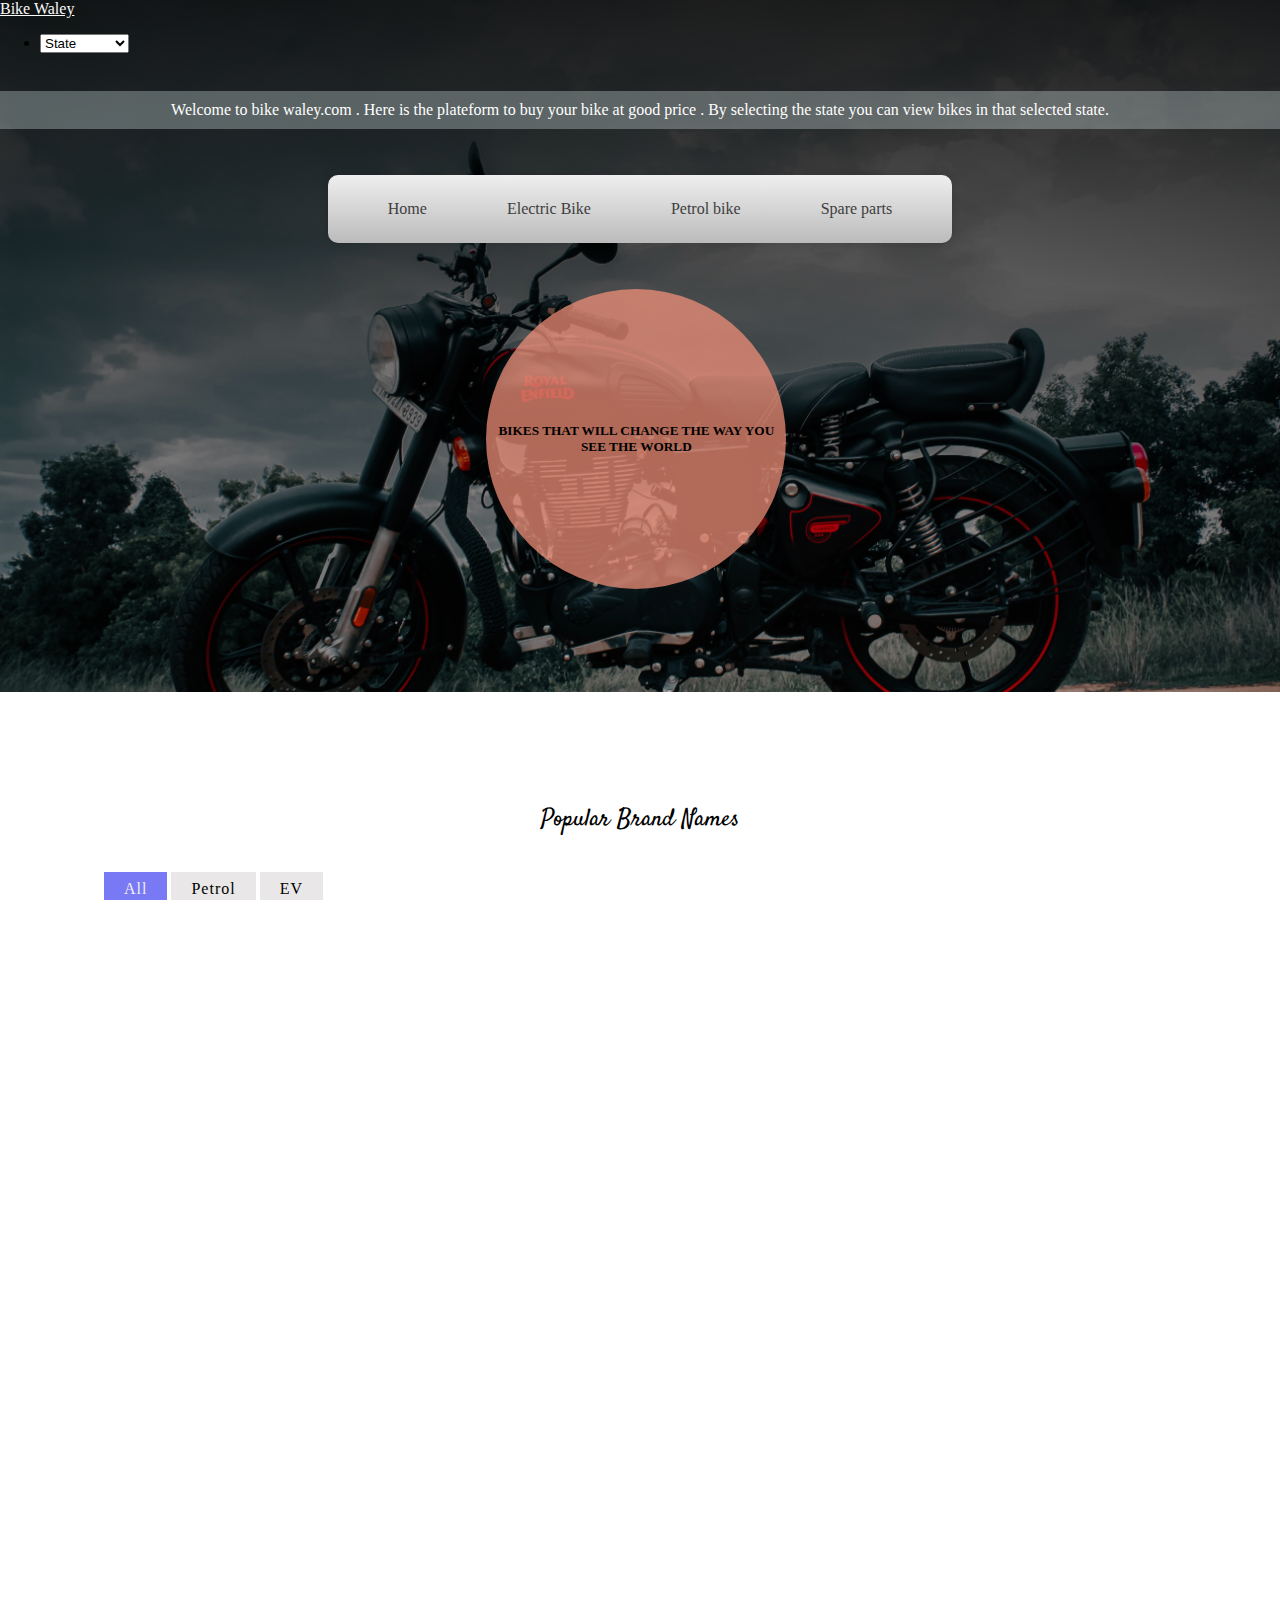
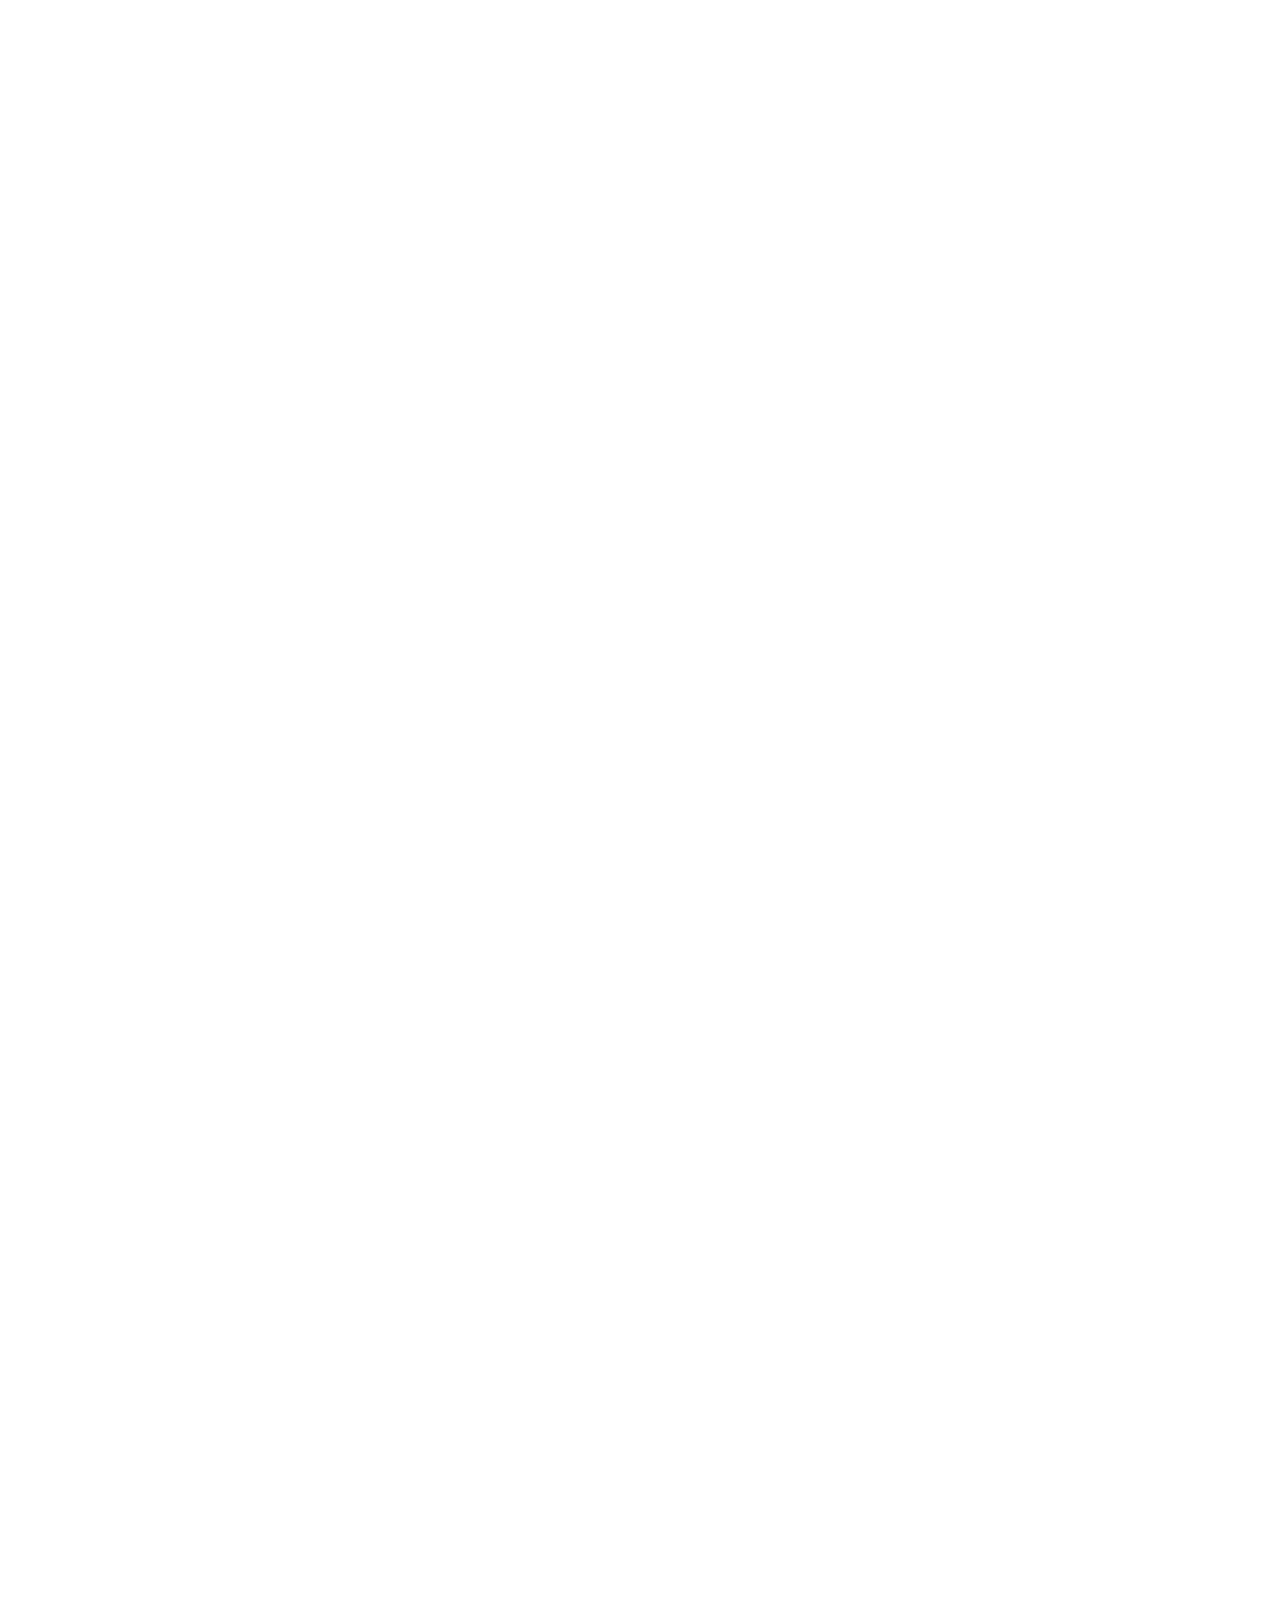
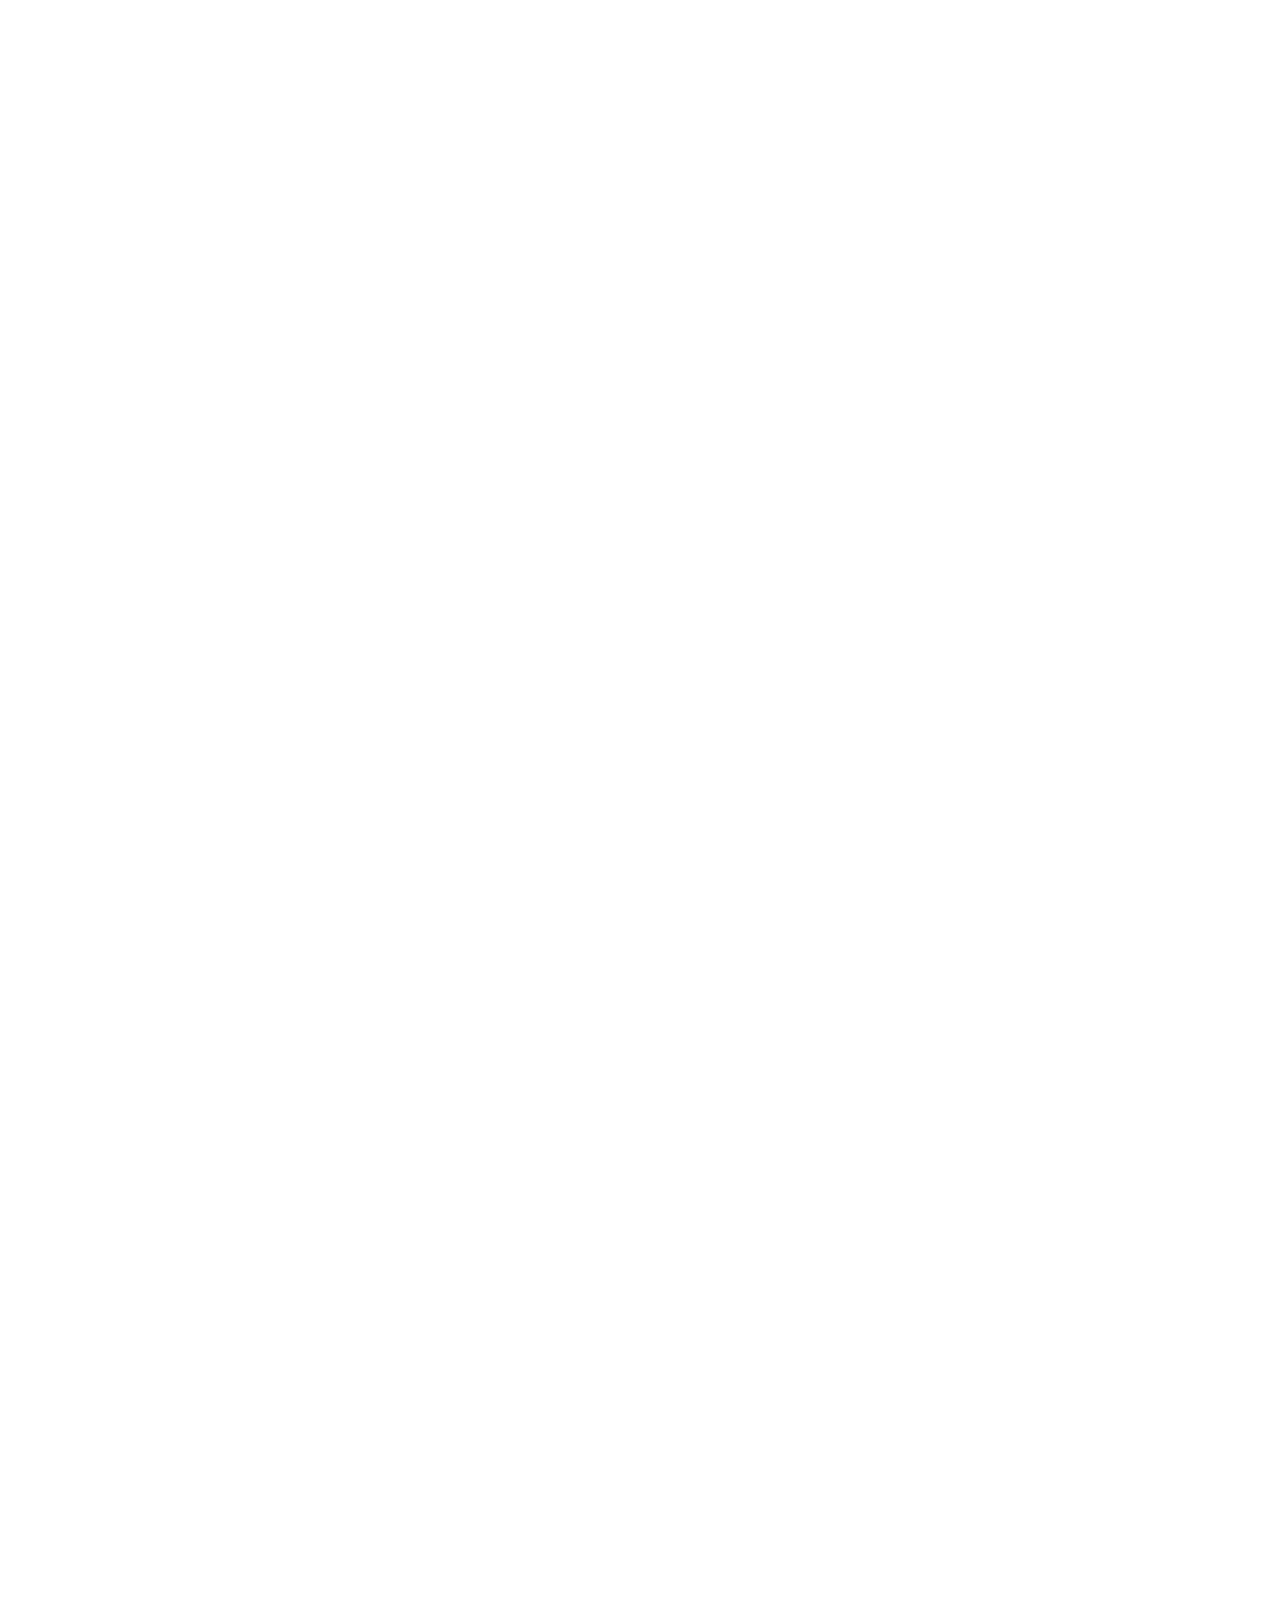
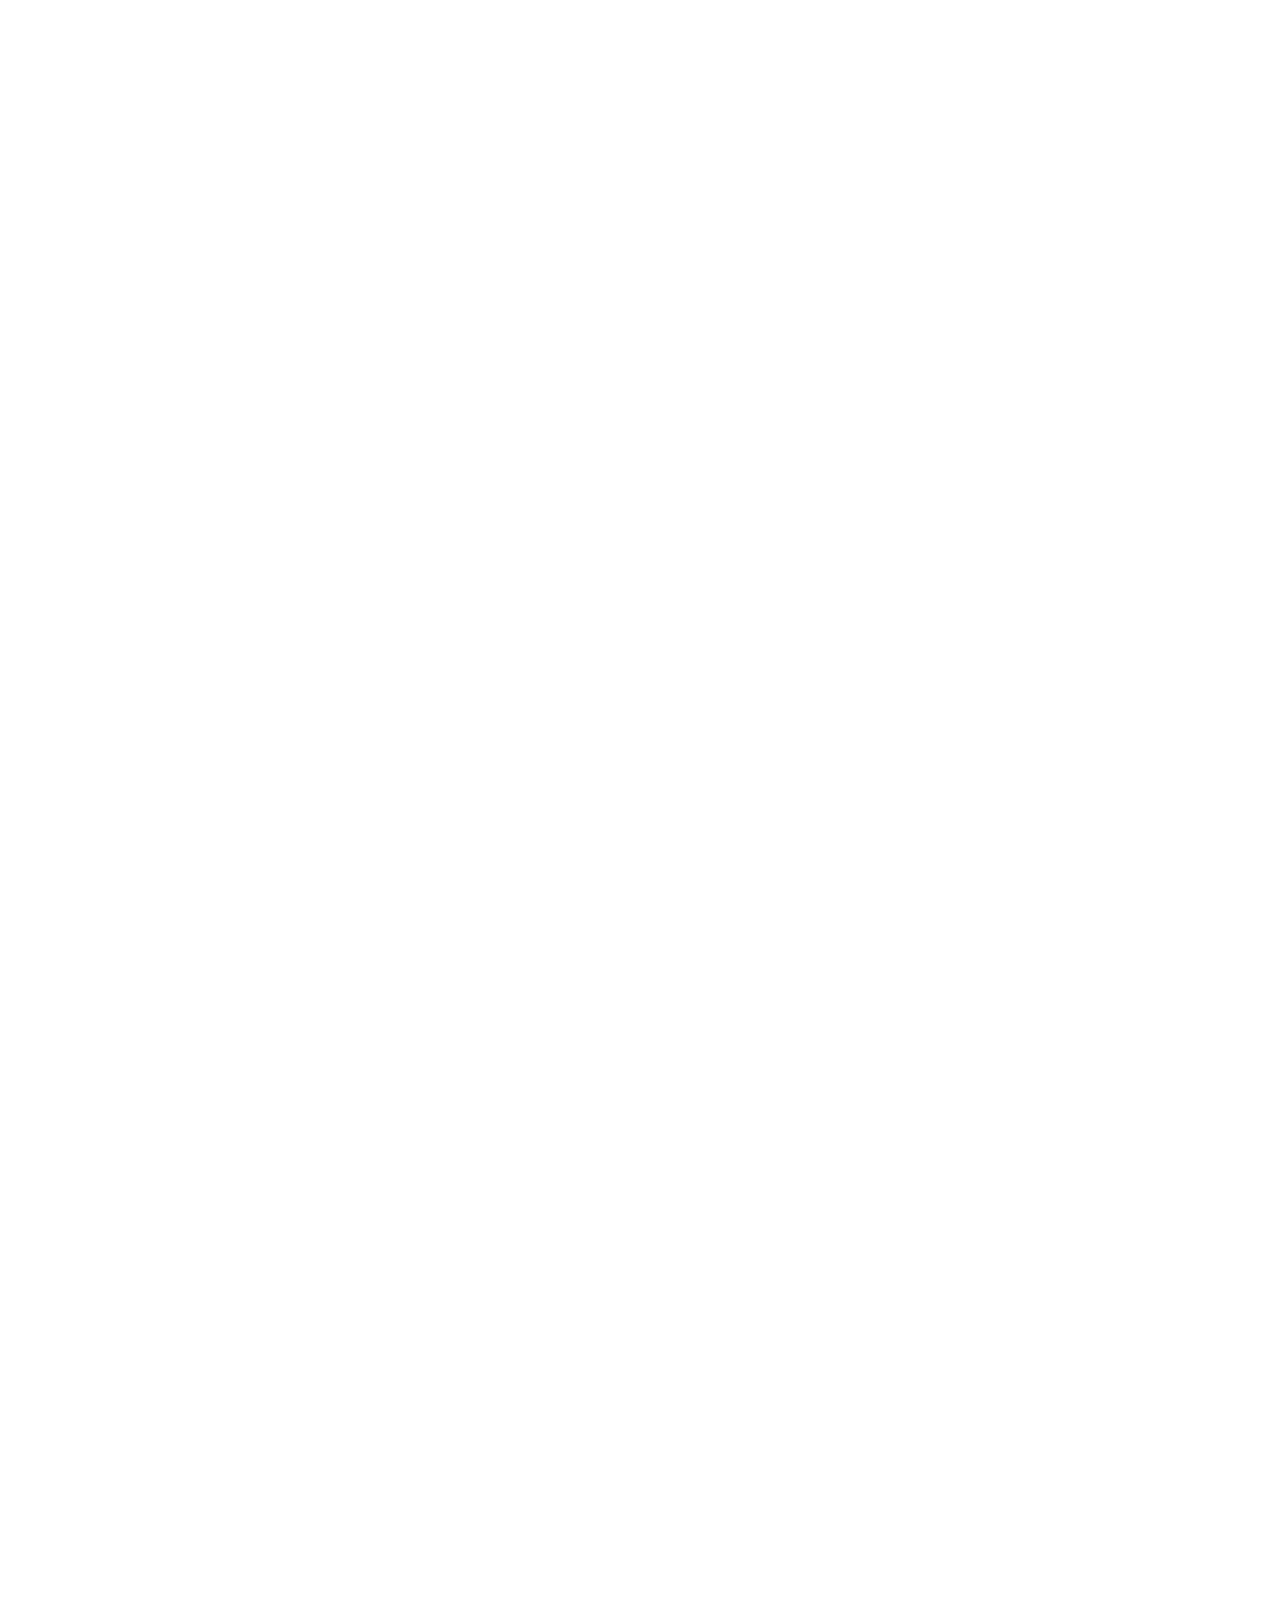
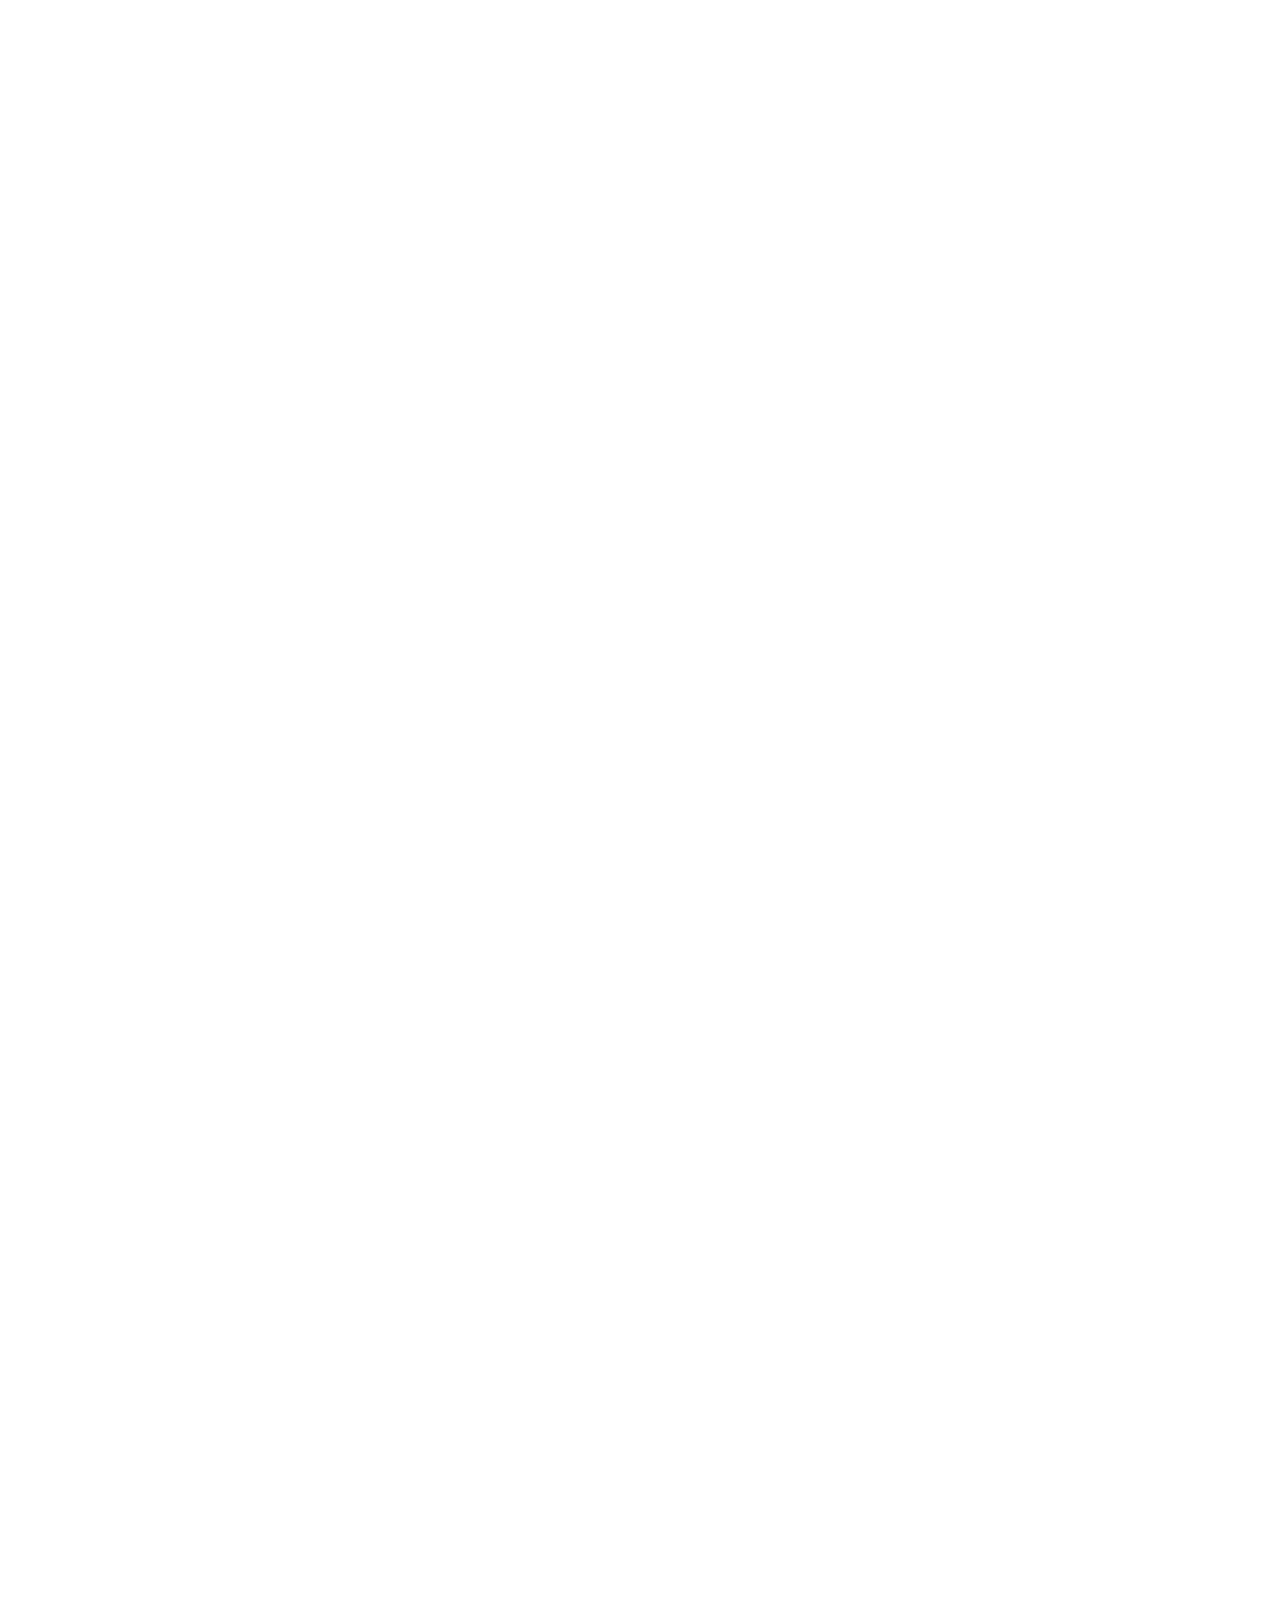
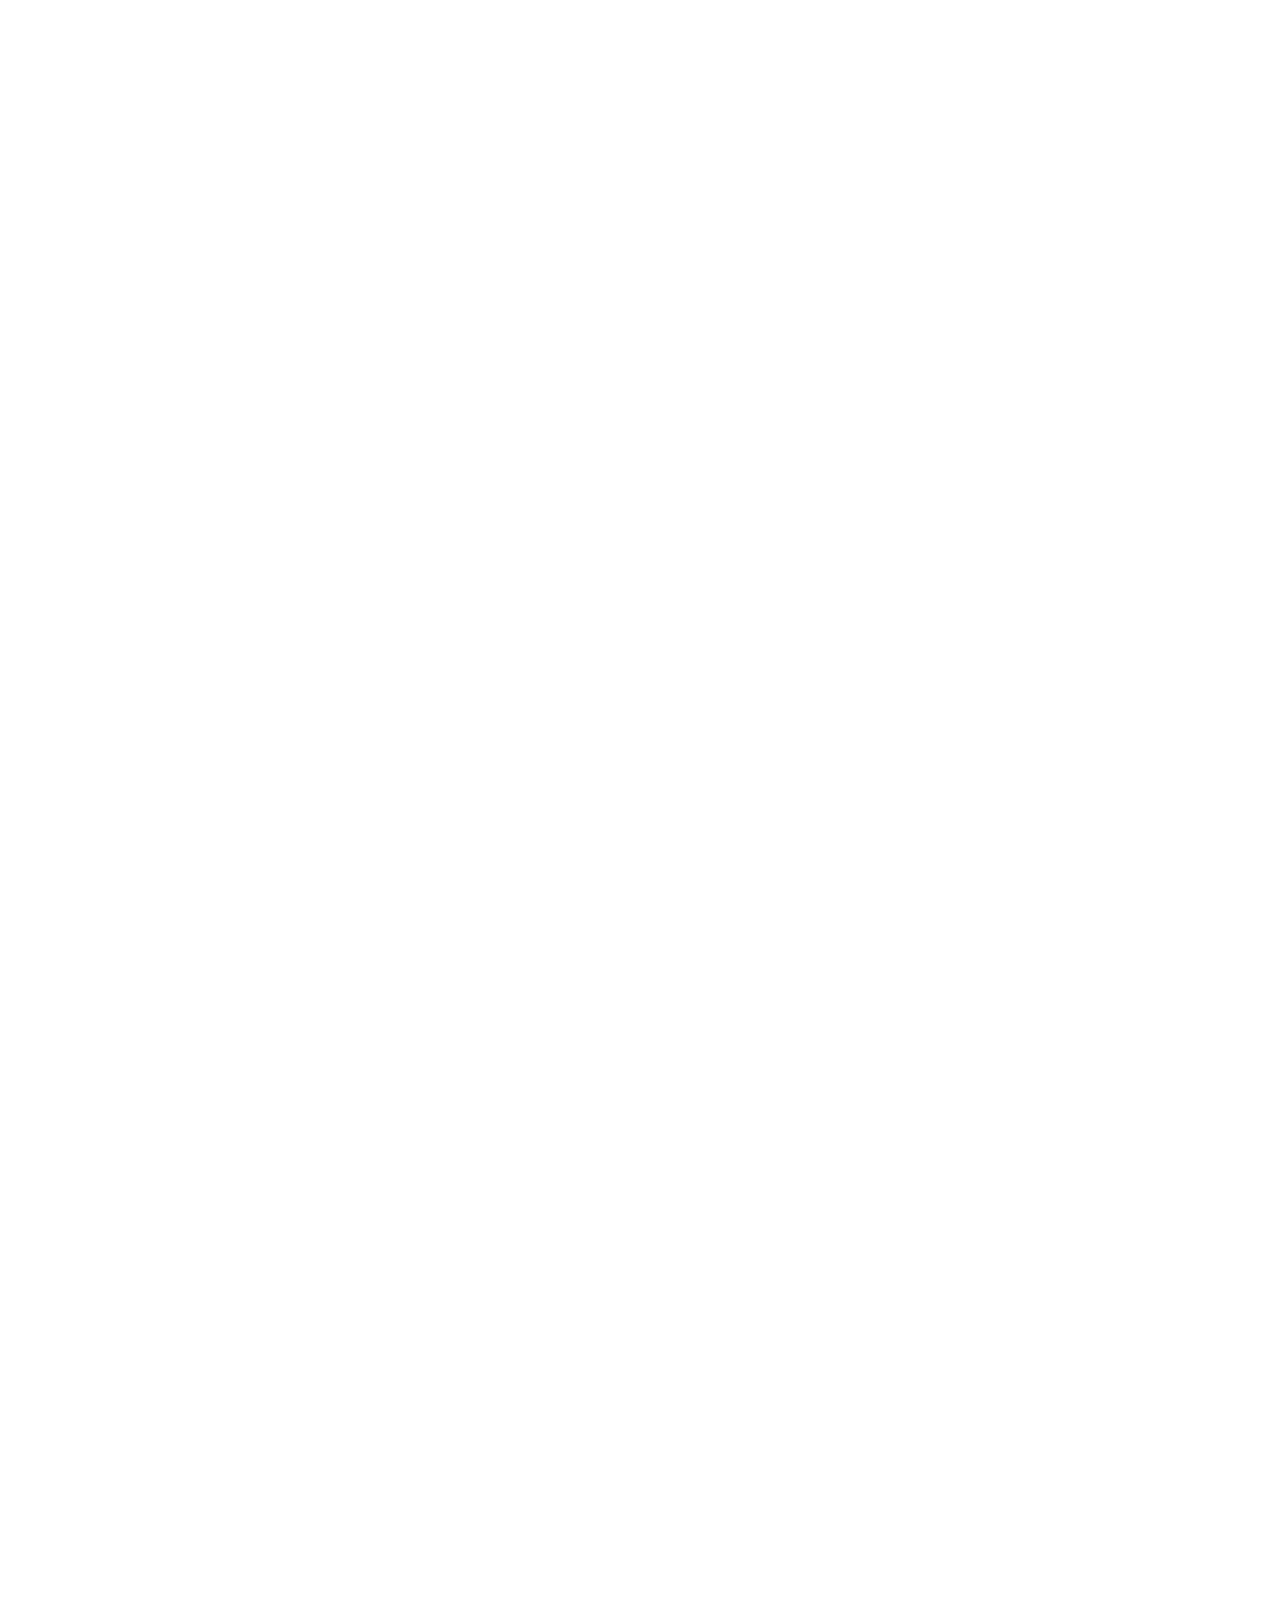
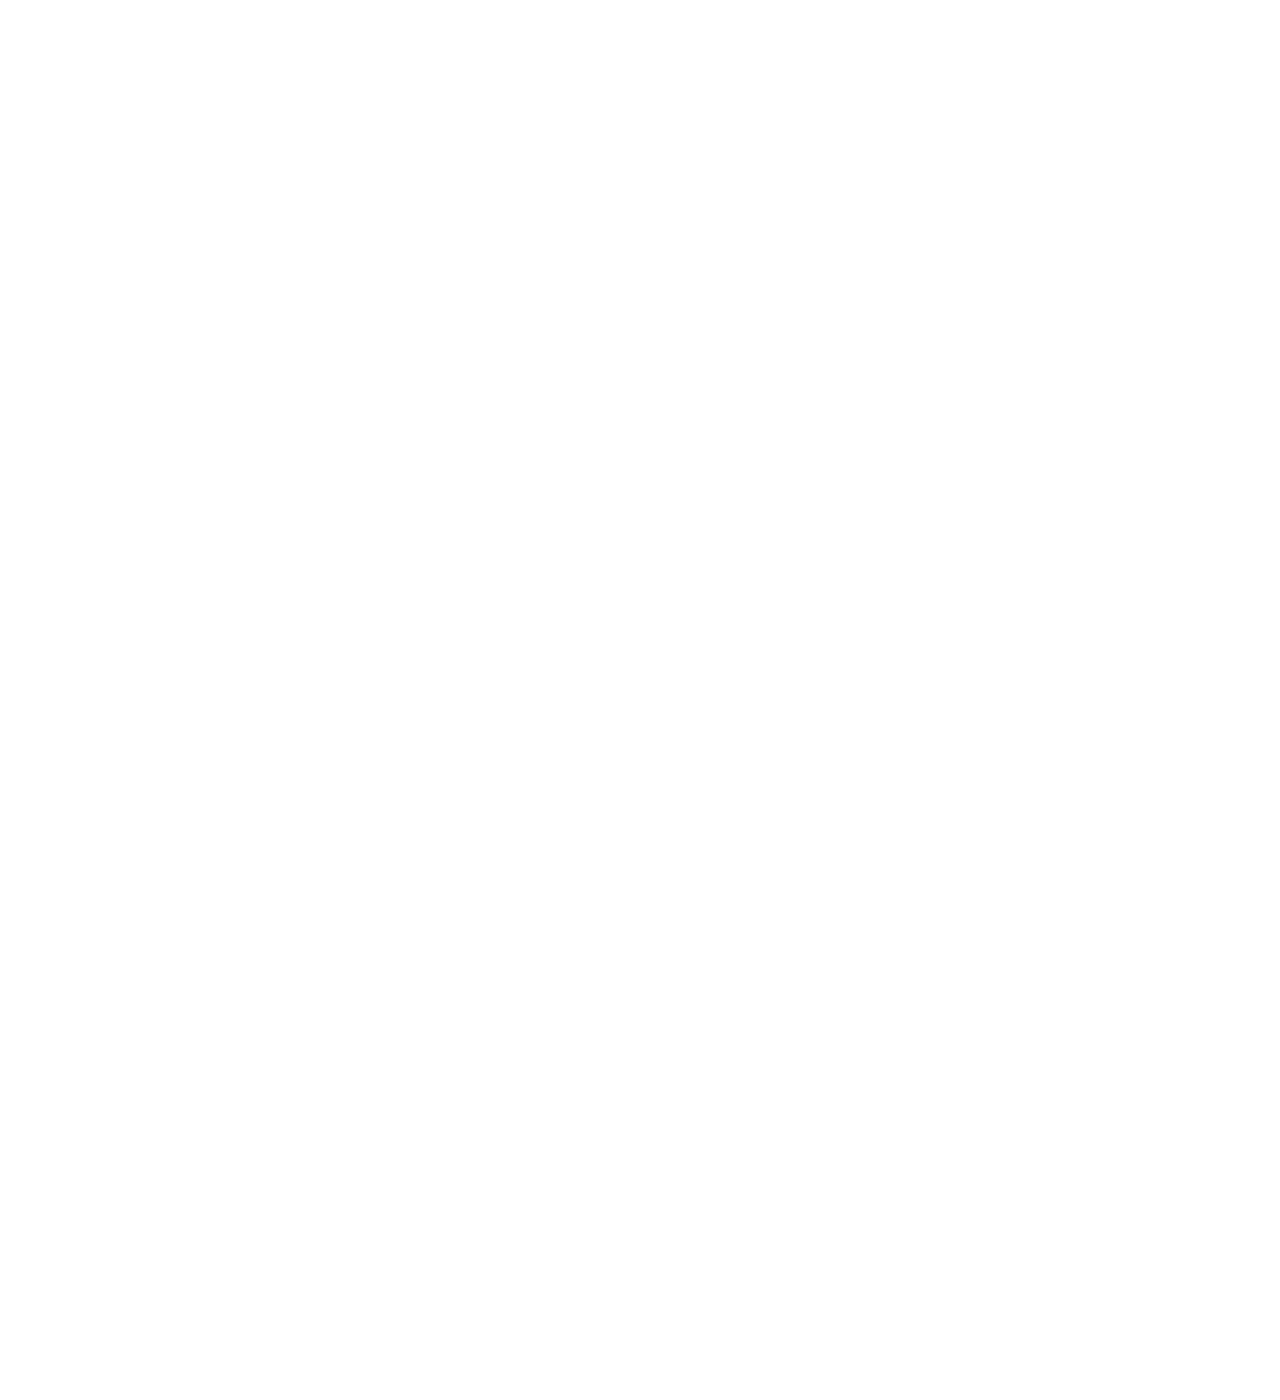
==== index.html @ 7e379b34 "changed" ====
<!DOCTYPE html>
<html lag="en">
<head>
    <meta charset="UTF-8">
    <meta http-equiv="X-UA-Compatible" content="IE=edge">
    <meta name="viewport" content="width=device-width, initial-scale=1.0">
    <title>Bike waley</title>
    <!-- icon -->
    <link rel="stylesheet" href="https://cdnjs.cloudflare.com/ajax/libs/font-awesome/5.15.3/css/all.min.css" integrity="sha512-iBBXm8fW90+nuLcSKlbmrPcLa0OT92xO1BIsZ+ywDWZCvqsWgccV3gFoRBv0z+8dLJgyAHIhR35VZc2oM/gI1w==" crossorigin="anonymous" referrerpolicy="no-referrer" />
    <!-- bootstrap links -->
  <link rel="stylesheet" href="https://stackpath.bootstrapcdn.com/bootstrap/4.1.3/css/bootstrap.min.css" integrity="sha384-MCw98/SFnGE8fJT3GXwEOngsV7Zt27NXFoaoApmYm81iuXoPkFOJwJ8ERdknLPMO" crossorigin="anonymous">
  <link rel="stylesheet" href="stil.css">
  
  <!-- BootStrap Script links -->
  <script src="https://code.jquery.com/jquery-3.3.1.slim.min.js" integrity="sha384-q8i/X+965DzO0rT7abK41JStQIAqVgRVzpbzo5smXKp4YfRvH+8abtTE1Pi6jizo" crossorigin="anonymous"></script>
  <script src="https://cdnjs.cloudflare.com/ajax/libs/popper.js/1.14.3/umd/popper.min.js" integrity="sha384-ZMP7rVo3mIykV+2+9J3UJ46jBk0WLaUAdn689aCwoqbBJiSnjAK/l8WvCWPIPm49" crossorigin="anonymous"></script>
  <script src="https://stackpath.bootstrapcdn.com/bootstrap/4.1.3/js/bootstrap.min.js" integrity="sha384-ChfqqxuZUCnJSK3+MXmPNIyE6ZbWh2IMqE241rYiqJxyMiZ6OW/JmZQ5stwEULTy" crossorigin="anonymous"></script>
  
  <!-- font -->
  <link rel="preconnect" href="https://fonts.googleapis.com">
  <link rel="preconnect" href="https://fonts.gstatic.com" crossorigin>
  <link href="https://fonts.googleapis.com/css2?family=Satisfy&display=swap" rel="stylesheet">
  <link href="https://fonts.googleapis.com/css2?family=Kaisei+HarunoUmi&family=Noto+Serif:ital,wght@1,400;1,700&display=swap" rel="stylesheet">
  
</head>
<body style="overflow-x: hidden;">
  <div class="b1">
  <div class="trans">
    <nav class="navbar navbar-expand-sm ">
        <div class="container-fluid">
        <a class="navbar-brand" href="" style="color: rgb(253, 250, 250)">Bike Waley <i class="fas fa-motorcycle"></i></a>
            <ul  class="navbar-nav ml-auto">
                <li class="mr-3"><select name="state" id="state" class="form-control">
                  <option selected>State</option>
                  <option value="Karnataka">Karnataka</option>
                  <option value="Kerala">Kerala</option>
                  <option value="Tamil Nadu">Tamil Nadu</option>
                  </select></li>
            </ul></div>
        </nav>
        <div class="hwrap"><div class="hmove">
          <div class="hitem" style="color: white;"><i class="fas fa-motorcycle"></i> Welcome to bike waley.com  .  Here is the plateform to buy your bike at good price . By selecting the state you can view bikes in that selected state. <i class="fas fa-motorcycle"></i></div>
        </div></div>
        <nav class="nav2">
            <ul>
              <li><a href="index.html">Home</a></li>
              <li><a href="electric.html">Electric Bike</a>
              </li>
              <li><a href="petrol.html">Petrol bike</a>
              </li>
              <li><a href="https://www.bikeinn.com/bike/spare-parts/11227/f?gclid=Cj0KCQjw1dGJBhD4ARIsANb6Odmt-08Uvel0gPp18WJk7rlA-FTCARKxM1zsn_abWpQNOjH0HGGssiEaAhPlEALw_wcB&gclsrc=aw.ds">Spare parts</a>
              </li>
            </ul>
          </nav>
          <div class="slogan"><h5>BIKES THAT WILL CHANGE THE WAY YOU SEE THE WORLD</h5></div>
          </div>
          </div>
          <div class="div_back">
          <div class="brand_cont">
            <p style="margin:3% 3%;font-family: 'Satisfy', cursive;font-size: x-large;text-align: center;">Popular Brand Names</p>
            <section>
              <ul>
                <li class="list active" data-filter="all">All</li>
                <li class="list" data-filter="petrol">Petrol</li>
                <li class="list" data-filter="ev">EV</li>
              </ul>
            <div class="row brand brand1">
              <div class="col-lg-2 col-md-3 col-sm-4 brandi petrol "><img class="lazy2" data-original="https://cdn.autoportal.com/bp-v3/img/brandlogo/hero170715.jpg" src="https://cdn.autoportal.com/bp-v3/img/brandlogo/hero170715.jpg" alt="Hero" style="display: block;"></div>
              <div class="col-lg-2 col-md-3 col-sm-4 brandi petrol"><img class="lazy2" data-original="https://cdn.autoportal.com/bp-v3/img/brandlogo/mahindra_bb_apdate.jpg" src="https://cdn.autoportal.com/bp-v3/img/brandlogo/mahindra_bb_apdate.jpg" alt="Mahindra" style="display: block;"></div>
              <div class="col-lg-2 col-md-3 col-sm-4 brandi petrol"><img class="lazy2" data-original="https://cdn.autoportal.com/bp-v3/img/brandlogo/bajajlogo1.jpg" src="https://cdn.autoportal.com/bp-v3/img/brandlogo/bajajlogo1.jpg" alt="Bajaj" style="display: block;"></div>
              <div class="col-lg-2 col-md-3 col-sm-4 brandi petrol"><img class="lazy2" data-original="https://cdn.autoportal.com/bp-v3/img/brandlogo/suzuki_logo.png" src="https://cdn.autoportal.com/bp-v3/img/brandlogo/suzuki_logo.png" alt="Suzuki" style="display: block;"></div>
              <div class="col-lg-2 col-md-3 col-sm-4 brandi petrol"><img class="lazy lazy2" data-original="https://cdn.autoportal.com/bp-v3/img/brandlogo/honda_city_logo.jpg" src="https://cdn.autoportal.com/bp-v3/img/brandlogo/honda_city_logo.jpg" alt="Honda" style="display: block;"></div>
              <div class="col-lg-2 col-md-3 col-sm-4 brandi petrol"><img class="lazy lazy2" data-original="https://cdn.autoportal.com/bp-v3/img/brandlogo/yamahalogo.jpg" src="https://cdn.autoportal.com/bp-v3/img/brandlogo/yamahalogo.jpg" alt="Yamaha" style="display: block;"></div>
              <div class="col-lg-2 col-md-3 col-sm-4 brandi petrol"><img class="lazy lazy2" data-original="https://cdn.autoportal.com/bp-v3/img/brandlogo/tvs.jpg" src="https://cdn.autoportal.com/bp-v3/img/brandlogo/tvs.jpg" alt="TVS" style="display: block;"></div>
              <div class="col-lg-2 col-md-3 col-sm-4 brandi petrol"><img class="lazy2" data-original="https://cdn.autoportal.com/bp-v3/img/brandlogo/r.e_logo1.png" src="https://cdn.autoportal.com/bp-v3/img/brandlogo/r.e_logo1.png" alt="Royal Enfield" style="display: block;"></div>
              <div class="col-lg-2 col-md-3 col-sm-4 brandi petrol"><img class="lazy1 lazy2" data-original="https://cdn.autoportal.com/bp-v3/img/brandlogo/ktm.jpg" src="https://cdn.autoportal.com/bp-v3/img/brandlogo/ktm.jpg" alt="KTM" style="display: block;"></div>
              <div class="col-lg-2 col-md-3 col-sm-4 brandi petrol"><img class="lazy1 lazy2" data-original="https://cdn.autoportal.com/bp-v3/img/brandlogo/ducati.jpg" src="https://cdn.autoportal.com/bp-v3/img/brandlogo/ducati.jpg" alt="Ducati" style="display: block;"></div>
              <div class="col-lg-2 col-md-3 col-sm-4 brandi petrol"><img class="lazy" data-original="https://imgd.aeplcdn.com/110x61/bw/makes/gemopai20201014113421.jpg" alt="Gemopai" src="https://imgd.aeplcdn.com/110x61/bw/makes/gemopai20201014113421.jpg" border="0" style="display: inline;"></div>
              <div class="col-lg-2 col-md-3 col-sm-4 brandi petrol"><img class="lazy" src="https://imgd.aeplcdn.com/110x61/bw/makes/jawa20200508192940.jpg" alt="Jawa bikes" border="0"></div>
              <div class="col-lg-2 col-md-3 col-sm-4 brandi petrol"><img class="lazy" data-original="https://imgd.aeplcdn.com/110x61/bw/makes/moto-guzzi20200518163528.jpg" alt="Moto Guzzi" src="https://imgd.aeplcdn.com/110x61/bw/makes/moto-guzzi20200518163528.jpg" border="0" style="display: inline;"></div>
              <div class="col-lg-2 col-md-3 col-sm-4 brandi petrol"><img class="lazy" data-original="https://imgd.aeplcdn.com/110x61/bw/makes/vespa20200508193212.jpg" alt="Vespa" src="https://imgd.aeplcdn.com/110x61/bw/makes/vespa20200508193212.jpg" border="0" style="display: inline;"></div>
              <div class="col-lg-2 col-md-3 col-sm-4 brandi petrol"><img class="lazy" data-original="https://imgd.aeplcdn.com/110x61/bw/makes/odysse20210404205603.jpg" alt="Odysse" src="https://imgd.aeplcdn.com/110x61/bw/makes/odysse20210404205603.jpg" border="0" style="display: inline;"></div>
              <div class="col-lg-2 col-md-3 col-sm-4 brandi ev"><img class="lazy" data-original="https://imgd.aeplcdn.com/110x61/bw/makes/evolet20200508192755.jpg" alt="Evolet" src="https://imgd.aeplcdn.com/110x61/bw/makes/evolet20200508192755.jpg" border="0" style="display: inline;"></div>
              <div class="col-lg-2 col-md-3 col-sm-4 brandi ev"><img class="lazy" data-original="https://imgd.aeplcdn.com/110x61/bw/makes/ather20200518163442.jpg" alt="Ather" src="https://imgd.aeplcdn.com/110x61/bw/makes/ather20200518163442.jpg" border="0" style="display: inline;"></div>
              <div class="col-lg-2 col-md-3 col-sm-4 brandi ev"><img class="lazy" data-original="https://imgd.aeplcdn.com/110x61/n/cw/ec/101/brands/logos/ola.jpg?v=1626954594142" alt="OLA" src="https://imgd.aeplcdn.com/110x61/n/cw/ec/101/brands/logos/ola.jpg?v=1626954594142" border="0" style="display: inline;"></div>
              <div class="col-lg-2 col-md-3 col-sm-4 brandi ev"><img class="lazy" data-original="https://imgd.aeplcdn.com/110x61/bw/makes/revolt20200508193107.jpg" alt="Revolt" src="https://imgd.aeplcdn.com/110x61/bw/makes/revolt20200508193107.jpg" border="0" style="display: inline;"></div>
              <div class="col-lg-2 col-md-3 col-sm-4 brandi ev"><img decoding="async" alt="Hero Electric" class="hover ico_hero-electric imageTransition active" src="https://bd.gaadicdn.com/pwa/img/hero-electric.png" loading="lazy" data-lazy="true"></div>
              <div class="col-lg-2 col-md-3 col-sm-4 brandi ev"><img decoding="async" alt="Okinawa" class="hover ico_okinawa imageTransition active" src="https://bd.gaadicdn.com/pwa/img/okinawa.png" loading="lazy" data-lazy="true"></div>
              <div class="col-lg-2 col-md-3 col-sm-4 brandi ev"><img decoding="async" alt="Ampere" class="hover ico_ampere imageTransition active" src="https://bd.gaadicdn.com/pwa/img/ampere.png" loading="lazy" data-lazy="true"></div>
              <div class="col-lg-2 col-md-3 col-sm-4 brandi ev"><img decoding="async" alt="Avon" class="hover ico_avon imageTransition active" src="https://bd.gaadicdn.com/pwa/img/avon.png" loading="lazy" data-lazy="true"></div>
              <div class="col-lg-2 col-md-3 col-sm-4 brandi ev"><img decoding="async" alt="Ultraviolette" class="hover ico_ultraviolette imageTransition active" src="https://bd.gaadicdn.com/pwa/img/ultraviolette.png" loading="lazy" data-lazy="true"></div>
              <div class="col-lg-2 col-md-3 col-sm-4 brandi ev"><img decoding="async" alt="PURE EV" class="hover ico_pure-ev imageTransition active" src="https://bd.gaadicdn.com/pwa/img/pure-ev.png" loading="lazy" data-lazy="true"></div>
            </div>
            </section>
          </div>
          </div>
          <hr>
          <div class="upbikes row justify-content-md-center" style="padding: 2% 0;">
            <div class="col-lg-6 offset-lg-1 col-md-6 offset-md-1 col-sm-12" style="color: aliceblue;">
          <ul>
            <h3 style="font-size: x-large;margin: 3% 3%;text-align: center;font-family: 'Satisfy', cursive;padding-top: 2%;">Upcomming Bikes in India</h3>
            <li>2021 Ducati SuperSport 950</li>
            <li>Yamaha RayZR 125</li>
            <li>2022 KTM RC 125</li>
            <li>2022 KTM RC 200</li>
            <li>2022 KTM RC 390</li>
            <li>BMW C 400 GT</li>
            <li>TVS Apache RTR 310</li>
            <li>EeVe Forseti</li>
          </ul>
          </div>
          </div>
          <div class="grad">
          <h4 style="text-align: center;padding-bottom: 2%;font-family: 'Satisfy', cursive;padding-top: 2%;">Upcomming bike images</h3>
            <div class="row ducaty">
            <div id="carousel-breed-lab" class="carousel slide card-body col-lg-3 col-md-5 col-sm-12" style="margin-left: 2%;" data-ride="carousel">
              <div class="carousel-inner car1" style="height: 180px;">
                  <div class="carousel-item mob active ">
                      <img class="d-block w-100 breed-img" src="carosel 11.jpeg" alt="First slide">
                  </div>
                  <div class="carousel-item mob">
                      <img class="d-block w-100 breed-img" src="carosel 12.jpeg" alt="Second slide">
                  </div>
                  <div class="carousel-item mob">
                      <img class="d-block w-100 breed-img" src="carosel 13.jpeg" alt="Third slide">
                  </div>
                  
              </div>
              <p style="text-align: center;">Ducati SuperSport 950</p>
              </div>
              <div id="carousel-breed-lab" class="carousel slide card-body offset-lg-1 col-lg-3 offset-md-2 col-md-5 col-sm-12" style="margin-left: 10%;position: relative;" data-ride="carousel">
                <div class="carousel-inner car2">
                    <div class="carousel-item active">
                        <img class="d-block w-100 breed-img" src="carosel 21.jpeg" alt="First slide">
                    </div>
                    <div class="carousel-item">
                        <img class="d-block w-100 breed-img" src="carosel 22.jpeg" alt="Second slide">
                    </div>
                    <div class="carousel-item">
                        <img class="d-block w-100 breed-img" src="carosel 23.jpeg" alt="Third slide">
                    </div>
                </div>
                <p style="text-align: center;">Yamaha RayZR 125</p>
                </div>
                <div id="carousel-breed-lab" class="carousel slide card-body offset-lg-1 col-lg-3 col-md-5 col-sm-12" style="margin-left: 10%;position: relative;" data-ride="carousel">
                  <div class="carousel-inner eeve car3" style="height: 180px;">
                      <div class="carousel-item active">
                          <img class="d-block w-100 breed-img" src="carosel 31.jpeg" alt="First slide">
                      </div>
                      <div class="carousel-item">
                          <img class="d-block w-100 breed-img" src="carosel 32.jpeg" alt="Second slide">
                      </div>
                      <div class="carousel-item">
                          <img class="d-block w-100 breed-img" src="carosel 33.jpeg" alt="Third slide">
                      </div>
                      
                  </div>
                  <p style="text-align: center;" class="eeve">EeVe Forseti</p>
                  </div>
                  <div id="carousel-breed-lab" class="carousel slide card-body col-lg-3 offset-md-2 col-md-5 col-sm-12" style="margin-left: 2%;" data-ride="carousel">
                      <div class="carousel-inner car4" style="height: 180px;">
                          <div class="carousel-item active">
                              <img class="d-block w-100 breed-img" src="carosel 41.jpeg" alt="First slide">
                          </div>
                          <div class="carousel-item">
                              <img class="d-block w-100 breed-img" src="carosel 42.jpeg" alt="Second slide">
                          </div>
                          <div class="carousel-item">
                              <img class="d-block w-100 breed-img" src="carosel 43.jpeg" alt="Third slide">
                          </div>
                          
                      </div>
                      <p style="text-align: center;">KTM RC 200</p>
                      </div>
                      <div id="carousel-breed-lab" class="carousel slide card-body offset-lg-1 col-lg-3 col-md-5" style="margin-left: 10%;position: relative;" data-ride="carousel">
                        <div class="carousel-inner eeve car5">
                            <div class="carousel-item active">
                                <img class="d-block w-100 breed-img" src="carosel 51.jpeg" alt="First slide">
                            </div>
                            <div class="carousel-item">
                                <img class="d-block w-100 breed-img" src="carosel 52.jpeg" alt="Second slide">
                            </div>
                            <div class="carousel-item">
                                <img class="d-block w-100 breed-img" src="carosel 53.jpeg" alt="Third slide">
                            </div>
                        </div>
                        <p style="text-align: center;" class="eeve">TVS Apache RTR 310</p>
                        </div>
                        <div id="carousel-breed-lab" class="carousel slide card-body offset-lg-1 col-lg-3 col-md-5" style="margin-left: 10%;position: relative;" data-ride="carousel">
                          <div class="carousel-inner car6" style="height: 200px;">
                              <div class="carousel-item active">
                                  <img class="d-block w-100 breed-img" src="carosel 61.jpeg" alt="First slide">
                              </div>
                              <div class="carousel-item">
                                  <img class="d-block w-100 breed-img" src="carosel 62.jpeg" alt="Second slide">
                              </div>
                              <div class="carousel-item">
                                  <img class="d-block w-100 breed-img" src="carosel 63.jpeg" alt="Third slide">
                              </div>
                              
                          </div>
                          <p style="margin-left: 150%;display: inline;">BmwC400Gt</p>
                          </div>
          </div>
        </div>
        <div class="container">
        <div class="row">
          <div class="col-lg-4 col-md-4 col-sm-12 emi emii "><p>EMI</p></div>
          <div class="col-lg-4 offset-lg-4 col-md-4 col-sm-12 offset-md-4 emi"><img class="insure" src="Insurance.jpeg" alt="loading"></div>
          <div class="col-lg-4 col-md-4 col-sm-12 emi warrenty"><p style="text-align:center;margin-top: 60%;color: rgb(8, 8, 8);">Warrenty </p></div>
          <div class="col-lg-4 offset-lg-4 col-md-4 offset-md-4 col-sm-12 emi reg"><p style="text-align:center;margin-top: 50%;color: rgb(8, 8, 8);">Secure Registration</p></div>
        </div>
        </div>
        <hr>
        <div class="row foot">
        <div class="col-lg-6 col-md-6 col-sm-12"><p style="margin-left: 3%;"><i class="fab fa-whatsapp"></i> 8825915295</p></div>
        <div class="col-lg-4 col-md-6 col-sm-12"><i class="fab fa-instagram"></i> saran_the_master</div>
        <div class="col-lg-6 col-md-6 col-sm-12" style="margin-left: 1%;"><i class="fas fa-phone"></i> 9597004058</div>
        <div class="col-lg-4 col-md-6 col-sm-12" style="margin-left: -2%;"><a href="https://mail.google.com/mail/u/0/?tab=rm&ogbl#inbox" style="color: black;margin-left: 3%;"><i class="fas fa-envelope"></i> sarankumars.19cse@kongu.edu</a></div>
        </div>
        <hr>
<footer style="text-align: center;padding-bottom: 2%;">
  © Copyright 2021 - Saran Kumar Software Pvt. Ltd. All Rights Reserved.
</footer>
  <script src="https://code.jquery.com/jquery-3.6.0.js" integrity="sha256-H+K7U5CnXl1h5ywQfKtSj8PCmoN9aaq30gDh27Xc0jk=" crossorigin="anonymous"></script>
  <script src="home.js" charset="utf-8"></script>
</body>
</html>
---- stil.css ----
/* home */
section ul li{
  list-style: none;
  display: inline-flex;
  padding: 8px 20px;
  letter-spacing: 1px;
  cursor: pointer;
  background: #e9e7e7;
  margin-bottom: 1%;
}
section ul li.active
{
  background: rgb(121, 121, 245);
  color: #efefef
  ;
}
.brand1{
    text-align: center;
    padding: 5%;
    margin-top: 20%;
    margin-left: 20%;
}
.b1{
  background-image: linear-gradient(
    rgba(0, 0, 0, 0.8),
    rgba(0, 0, 0, 0.10)
),url("img_bac.jpg");
    background-size: 100%;
    background-repeat: no-repeat;
    padding-bottom: 8%;
}
.bike-image{
    width:30%;
    position: relative;
    margin-left: 35%;
}

  /* .nav2 ul ul {
    background: #4b545f;
    position: absolute;
  } */
.nav2 {
    margin: 30px auto; 
    text-align: center;
  }
  
  /* .nav2 ul ul {
    display: none;
  } */
  
    /* .nav2 ul li:hover > ul {
      display: block;
    } */
  
  
  .nav2 ul {
    background: #efefef; 
    background: linear-gradient(top, #efefef 0%, #bbbbbb 100%);  
    background: -moz-linear-gradient(top, #efefef 0%, #bbbbbb 100%); 
    background: -webkit-linear-gradient(top, #efefef 0%,#bbbbbb 100%); 
    box-shadow: 0px 0px 9px rgba(0,0,0,0.15);
    padding: 0 20px;
    border-radius: 10px;  
    list-style: none;
    position: relative;
    display: inline-table;
  }
        .nav2 ul li {
        float: left;
        }
      .nav2 ul li:hover {
        background: #4b545f;
        background: linear-gradient(top, #4f5964 0%, #5f6975 40%);
        background: -moz-linear-gradient(top, #4f5964 0%, #5f6975 40%);
        background: -webkit-linear-gradient(top, #4f5964 0%,#5f6975 40%);
      }
       .nav2 ul li:hover a {
          color: #fff;
        }
      
       .nav2 ul li a {
        display: block; padding: 25px 40px;
        color: #3f3e3e; 
        text-decoration: none;
      }
      /*  
      
    .nav2 ul ul {
      background: #4b545f; border-radius: 0px; padding: 0;
      position: absolute; top: 100%;
    } */
   /* (A) FIXED WRAPPER */
.hwrap {
  margin-top: 3%;
  overflow: hidden; /* HIDE SCROLL BAR */
  background: rgba(220, 236, 236, 0.322);
}
 
/* (B) MOVING TICKER WRAPPER */
.hmove { display: flex; }

/* (C) ITEMS - INTO A LONG HORIZONTAL ROW */
.hitem {
  flex-shrink: 0;
  width: 100%;
  box-sizing: border-box;
  padding: 10px;
  text-align: center;
}
 
/* (D) ANIMATION - MOVE ITEMS FROM RIGHT TO LEFT */
/* 4 ITEMS -400%, CHANGE THIS IF YOU ADD/REMOVE ITEMS */
@keyframes tickerh {
  0% { transform: translate3d(100%, 0, 0); }
  100% { transform: translate3d(-100%, 0, 0); }
}
.hmove { animation: tickerh linear 15s infinite; }
.hmove:hover { animation-play-state: paused; }   
@media(max-width:621px) and (min-width:320px){
  .b1{
    background-image: linear-gradient(
    rgba(0, 0, 0, 0.8),
    rgba(0, 0, 0, 0.10)
),url("mobile_view.jpg");
    background-size: 100%;
    background-repeat: no-repeat;
  }
}
.slogan {
  background: #f7937ab7;
  width: 300px;
  height: 300px;
  border-radius: 50%;
  display: flex;
  align-items: center;
  text-align: center;
  font-family: 'Style Script', cursive;
  margin-left: 38%;
}
.brand_cont
{
  margin-top: 5%;
  margin-left: 5%;
  margin-right: 5%;
  border-radius: 10px;
  overflow: hidden;
}
.div_back{
  padding-top: 1%;
}
.brand{
  margin-top: -6%;
  margin-left: -6%;
}
.brandi{
  background-color: white;
  margin-left: 3%;
  border-radius: 10px;
  margin-bottom: 3%;
  
}
.lazy{
  margin-left: 25px;
}
.lazy1{
  margin-left: 35px;
}
.lazy2{
  margin-left: 25px;
  margin-top: 15px;
}
@media(max-width:548px){
  .lazy2{
    margin-left: 140px;
  }
} 
@media(max-width:430px){
  .slogan{
    display: none;
  }
  .hwrap{
    display: none;
  }
  .active{
    margin-left:8%;
  }
  .foot div{
    text-align: center;
    padding-bottom: 2%;
  }
  .insure{
    margin-left: -5%;
  }
  .nav2 ul{
    background: -webkit-linear-gradient(top, #efefef7a 0%,#bbbbbb6e 100%);
  }
  .car1{
    margin-left: -9%;
  }
  .car2{
    margin-left: -18%;
  }
  .car4{
    margin-left: -9%;
  }
}
/* .upbikes div{
  background-color: #f0f1ea91;
} */
.upbikes ul li{
  margin-left: 3%;
  padding-bottom: 1.5%;
}
.upbikes div{
  background-image:linear-gradient(  rgba(0, 0, 0, 0.8),
  rgba(0, 0, 0, 0.10)),url("key.jpeg") ;
  background-repeat: no-repeat;
  background-size:auto;
  align-items: center;
}
html,body
{
    width: 100%;
    height: 100%;
    margin: 0px;
    padding: 0px;
    overflow-x: hidden; 
}
@media(max-width:769px){
.eeve{
  margin-left: -20%;
}
.car6{
  margin-top: -85%;
  margin-left: 120%;
}
.emi{
  background-size: cover;
}
}
.grad{
  background-color: #f0efef69;
}
.emii{
  background-image:linear-gradient(  rgba(0, 0, 0, 0.8),
  rgba(0, 0, 0, 0.10)),url("emi.jpg") ;
  background-repeat: no-repeat;
  background-size: 100%;
  margin-top: 3%;
}
.emi p{
  padding: 20% 0;
  text-align: center;
  margin-top: 15%;
  font-family: 'Kaisei HarunoUmi', serif;
  font-family: 'Noto Serif', serif;
  font-size: 150%;
  color: rgb(255, 255, 255);
}
.insure{
  width: 120%;
  margin-top: 10%;
}
.warrenty{
  /* background-image:linear-gradient(  rgba(70, 69, 69, 0.8),
  rgba(185, 184, 184, 0.1)),url("Warrenty.jpeg") ; */
  background-image: url("Warrenty.jpeg");
  background-repeat: no-repeat;
  background-size: 100%;
  margin-top: 3%;
}
.reg{
  /* background-image:linear-gradient(  rgba(70, 69, 69, 0.8),
  rgba(247, 240, 240, 0)),url("Registration.jpeg") ; */
  background-image: url("Registration.jpeg");
  background-repeat: no-repeat;
  background-size: 100%;
  margin-top: 3%;
}
@media(max-width:320px){
  .grad{
    margin-right: 5%;
  }
}
/* /home */
/* ev */
.eev{
background:url("ev_bac.jpg")no-repeat;
background-size:100%;
height: 100%;
display:block;
background-position: 60%;
padding:0 !important;
margin:0;
}
.eev .nav2{
  margin-top: 5%;
}
.elec-bikes{
  margin: 5% 0;
  border-top: #0f0f0f2a 1px solid;
  border-bottom: #0f0f0f2a 1px solid;
}
.img-div{
  border: rgba(0, 0, 0, 0.13) 1px solid;
}
.img-div1{
  margin-left: 3%;
}
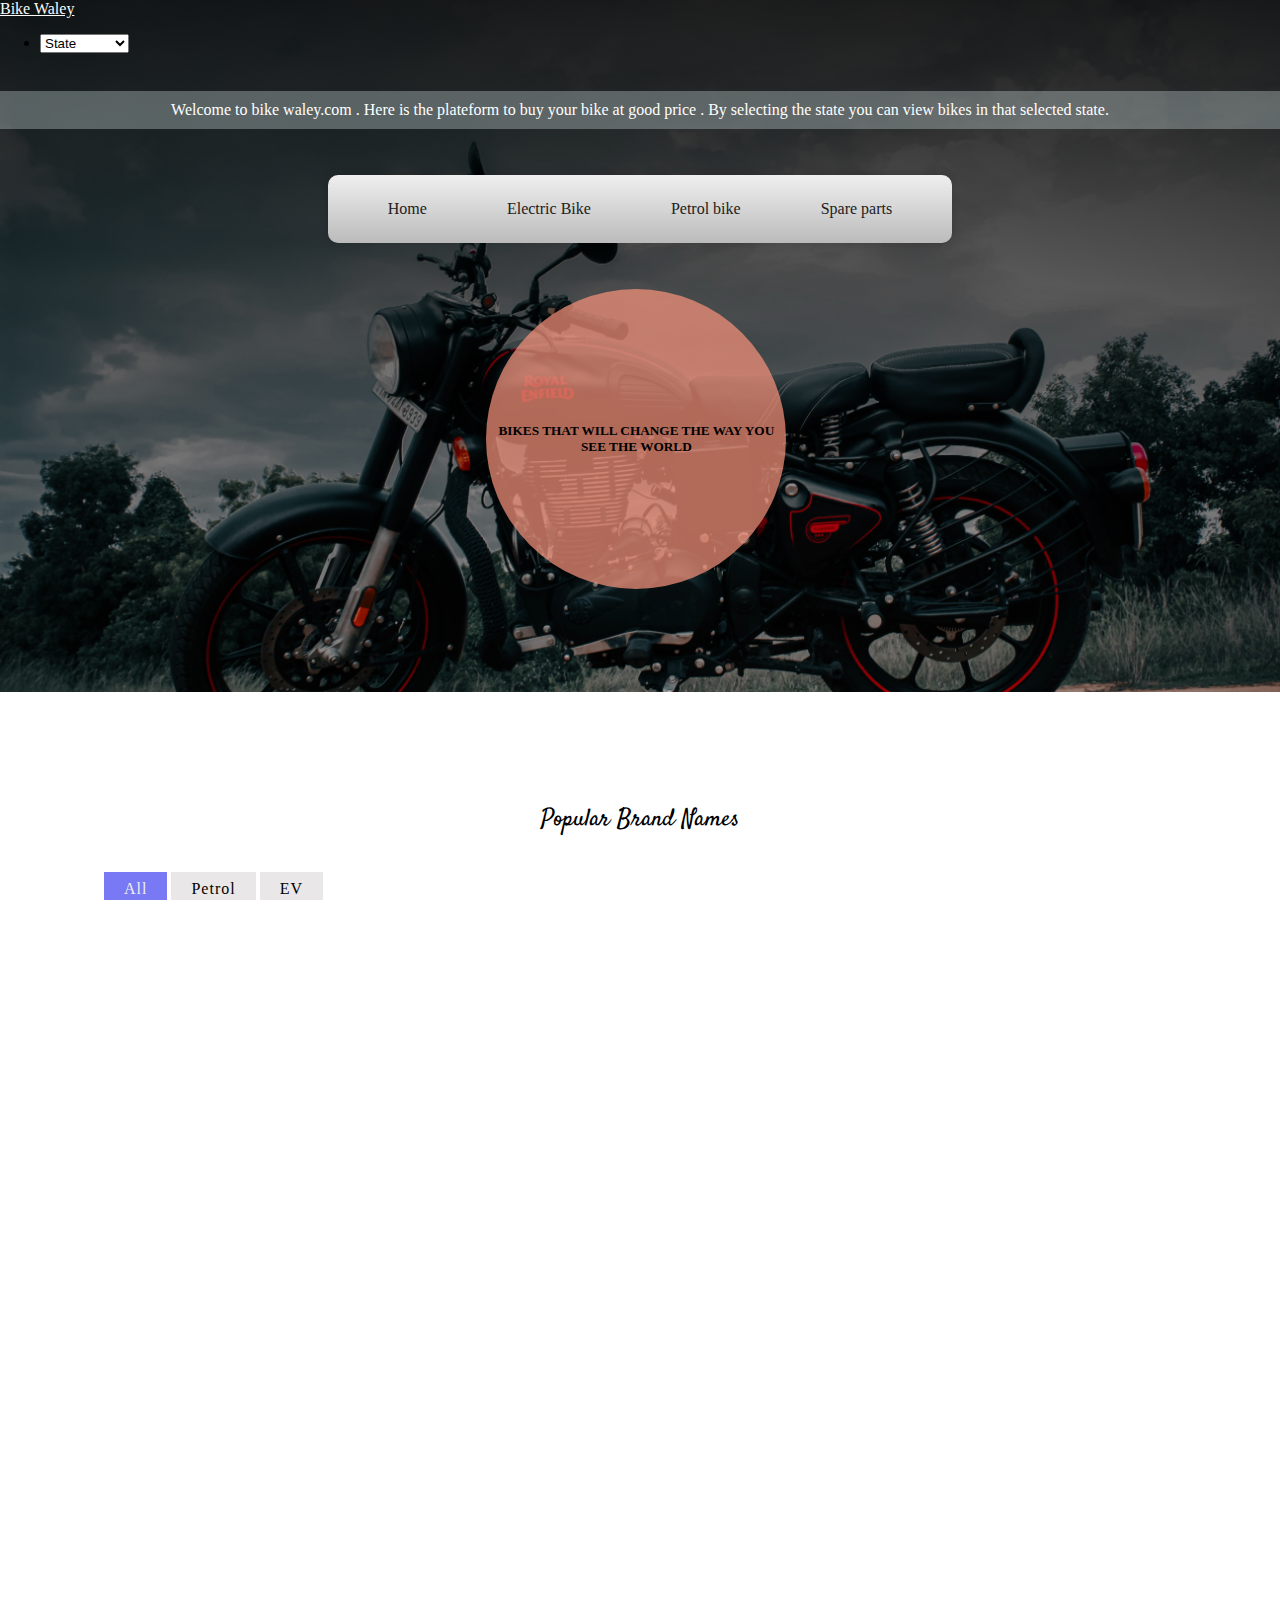
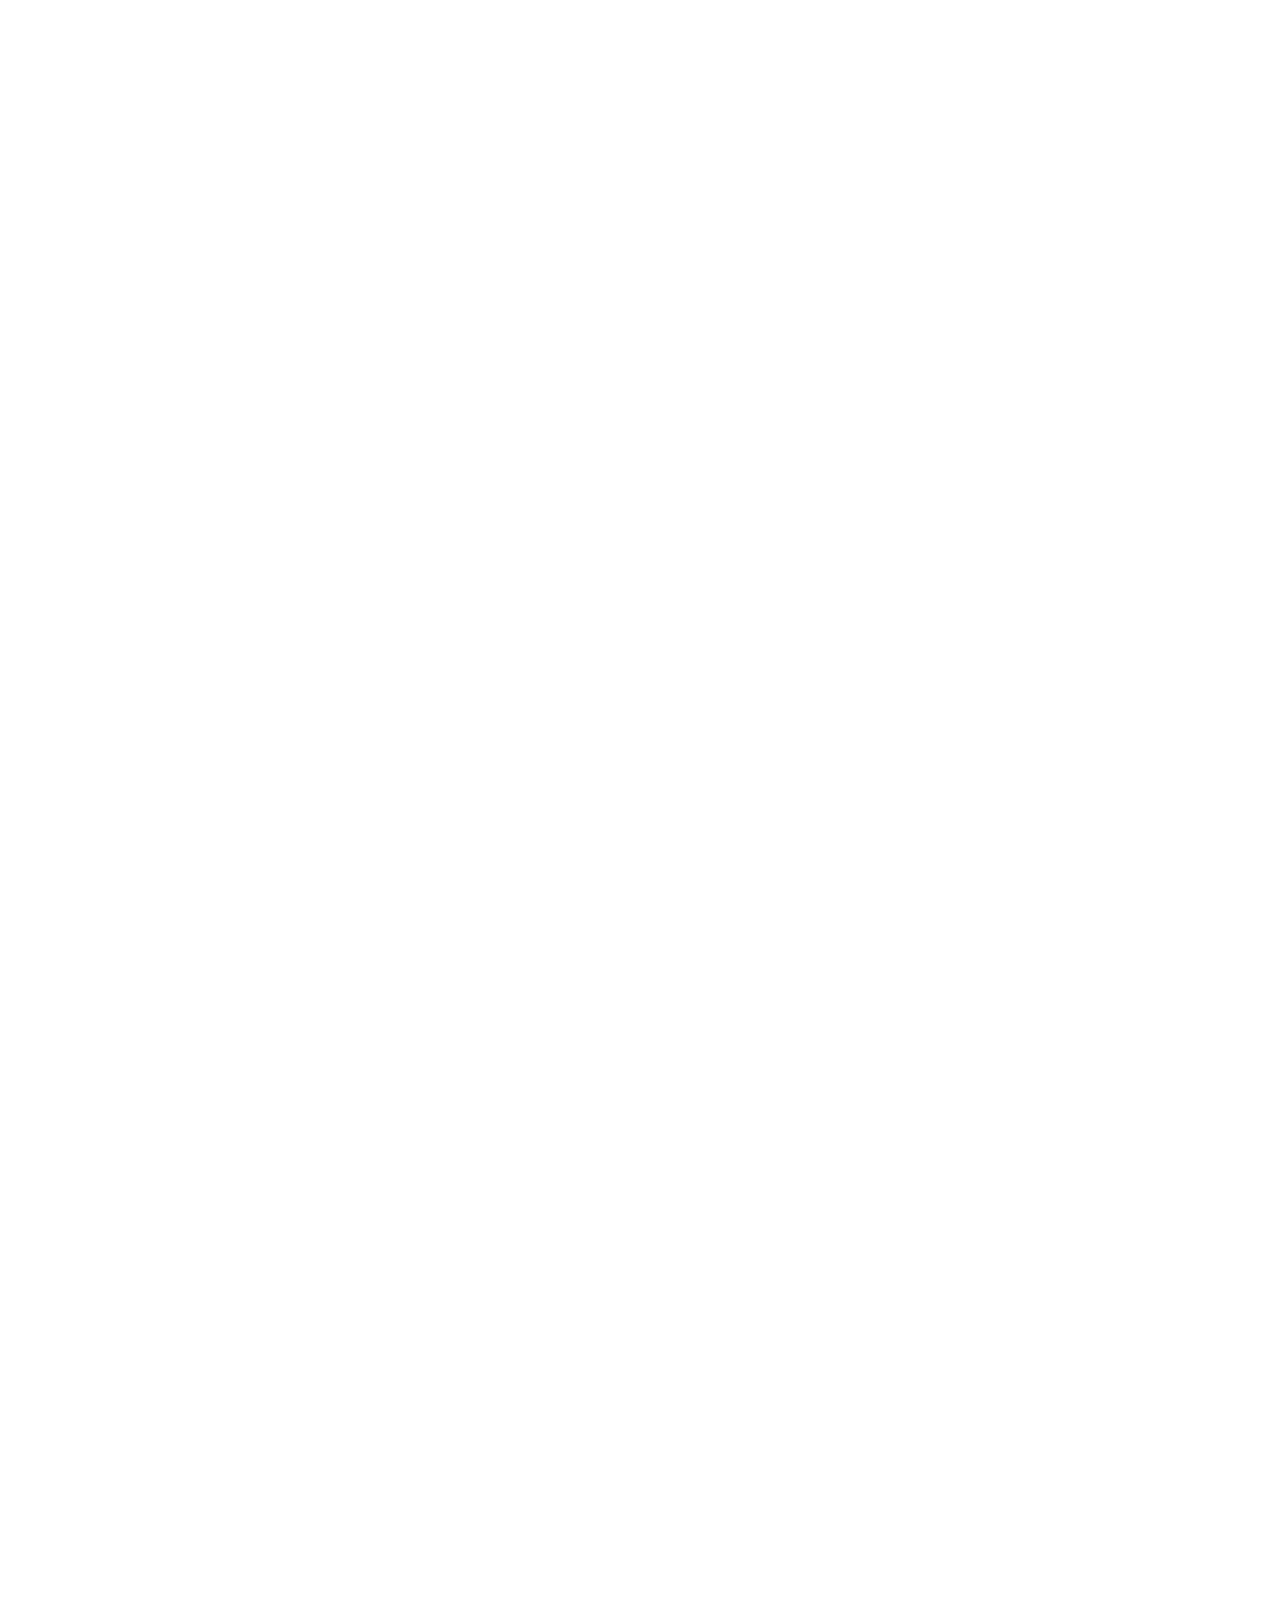
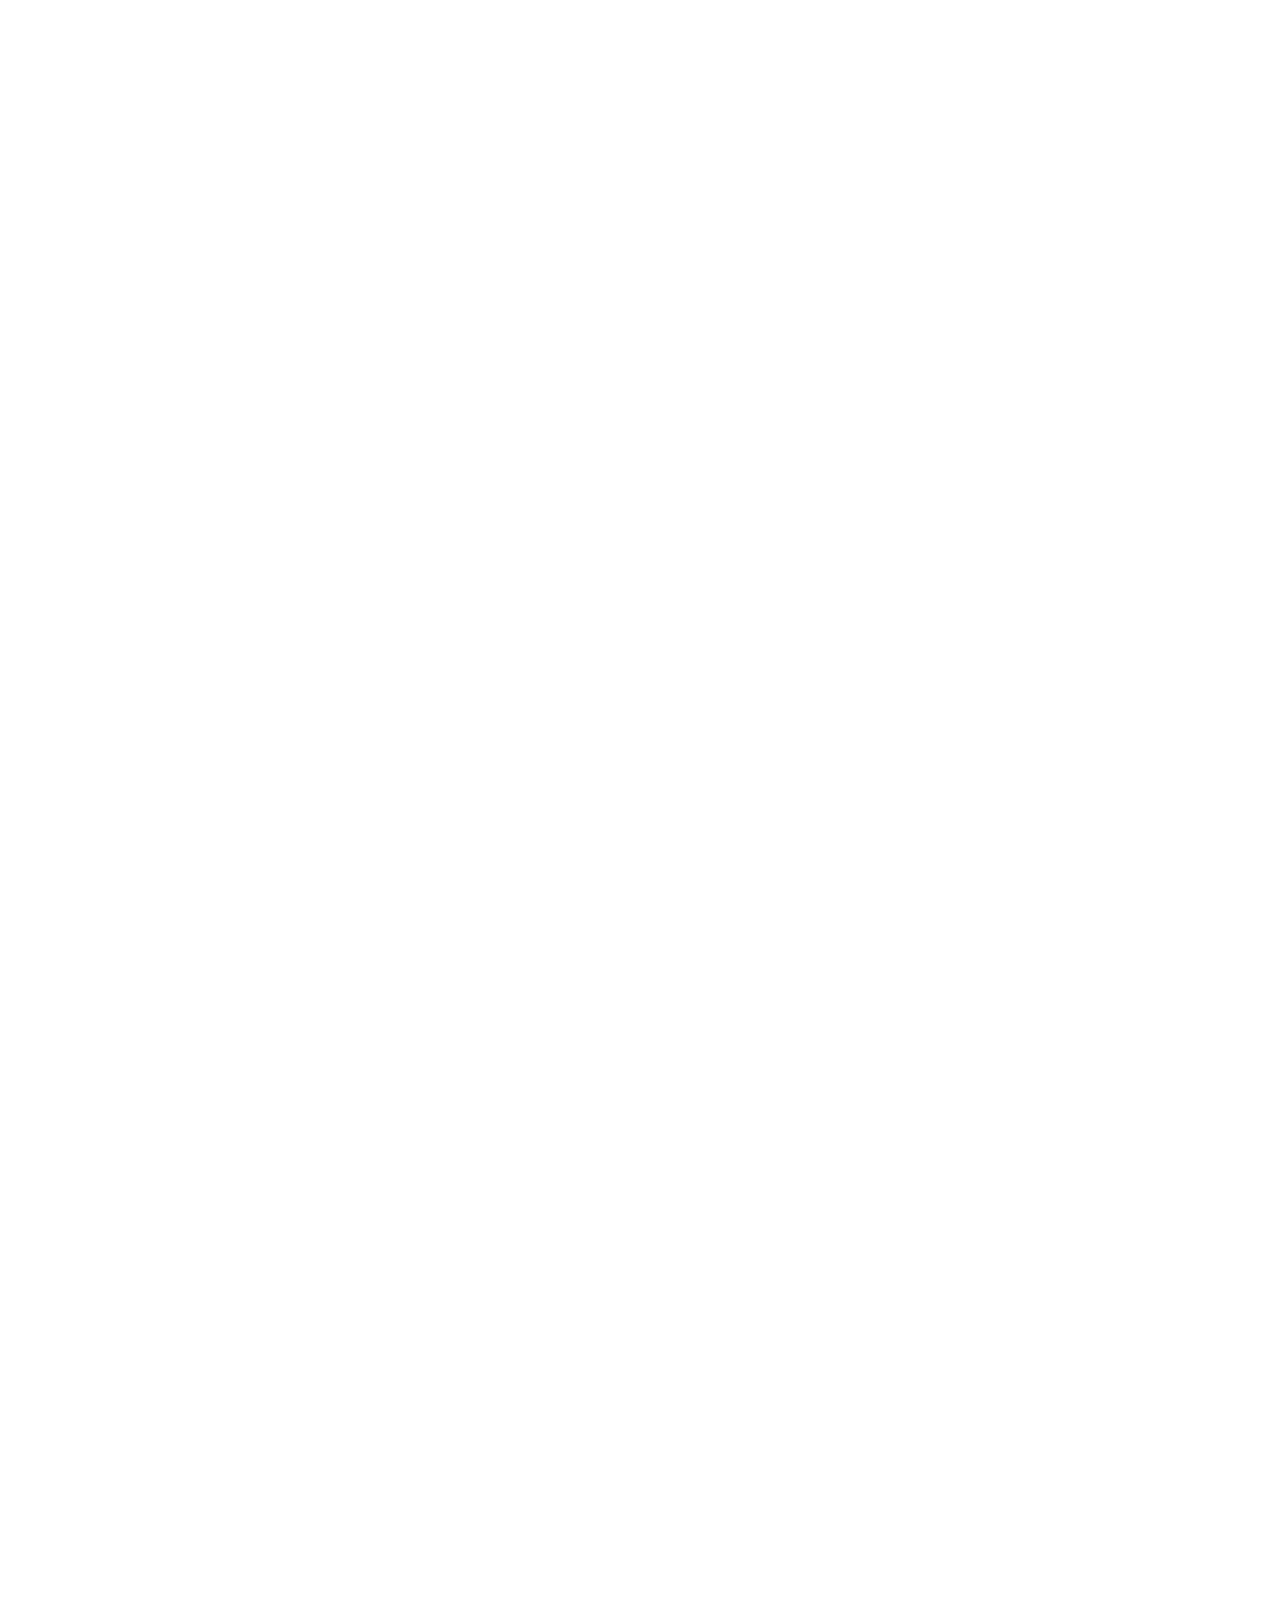
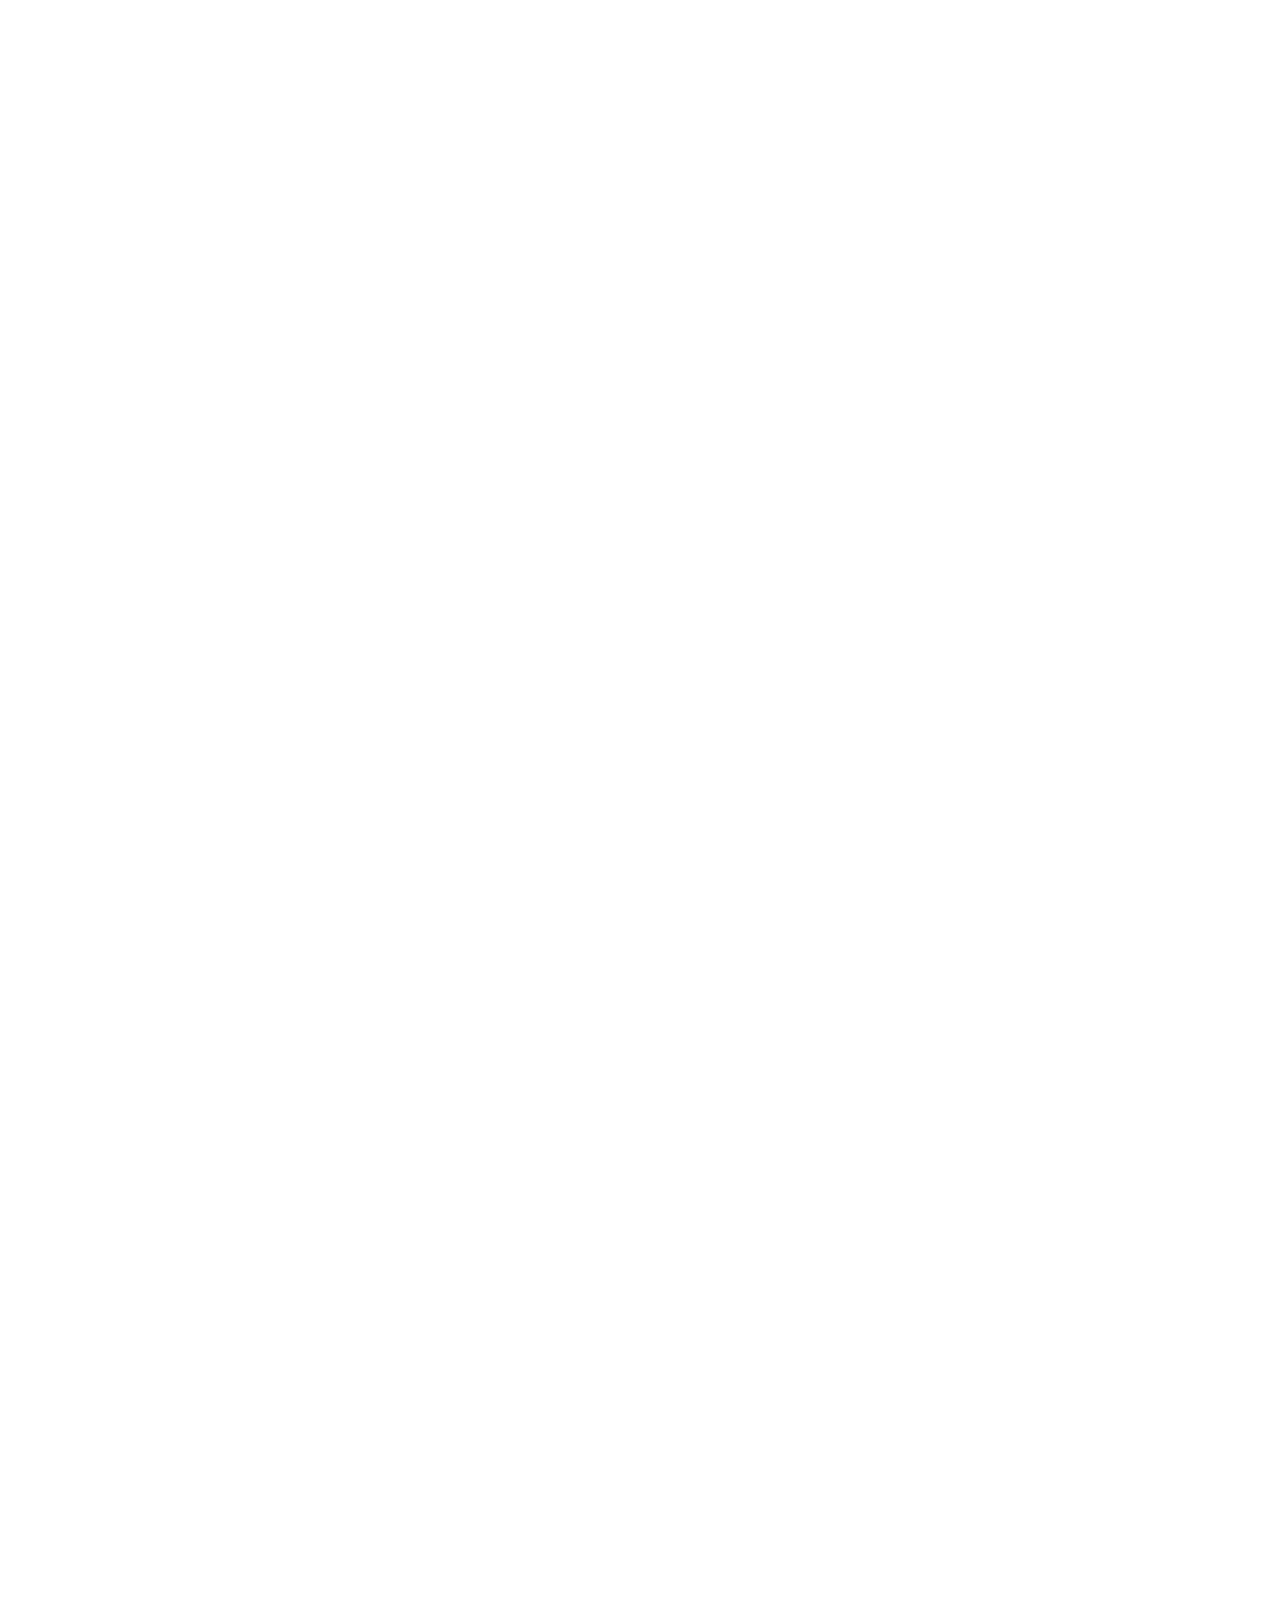
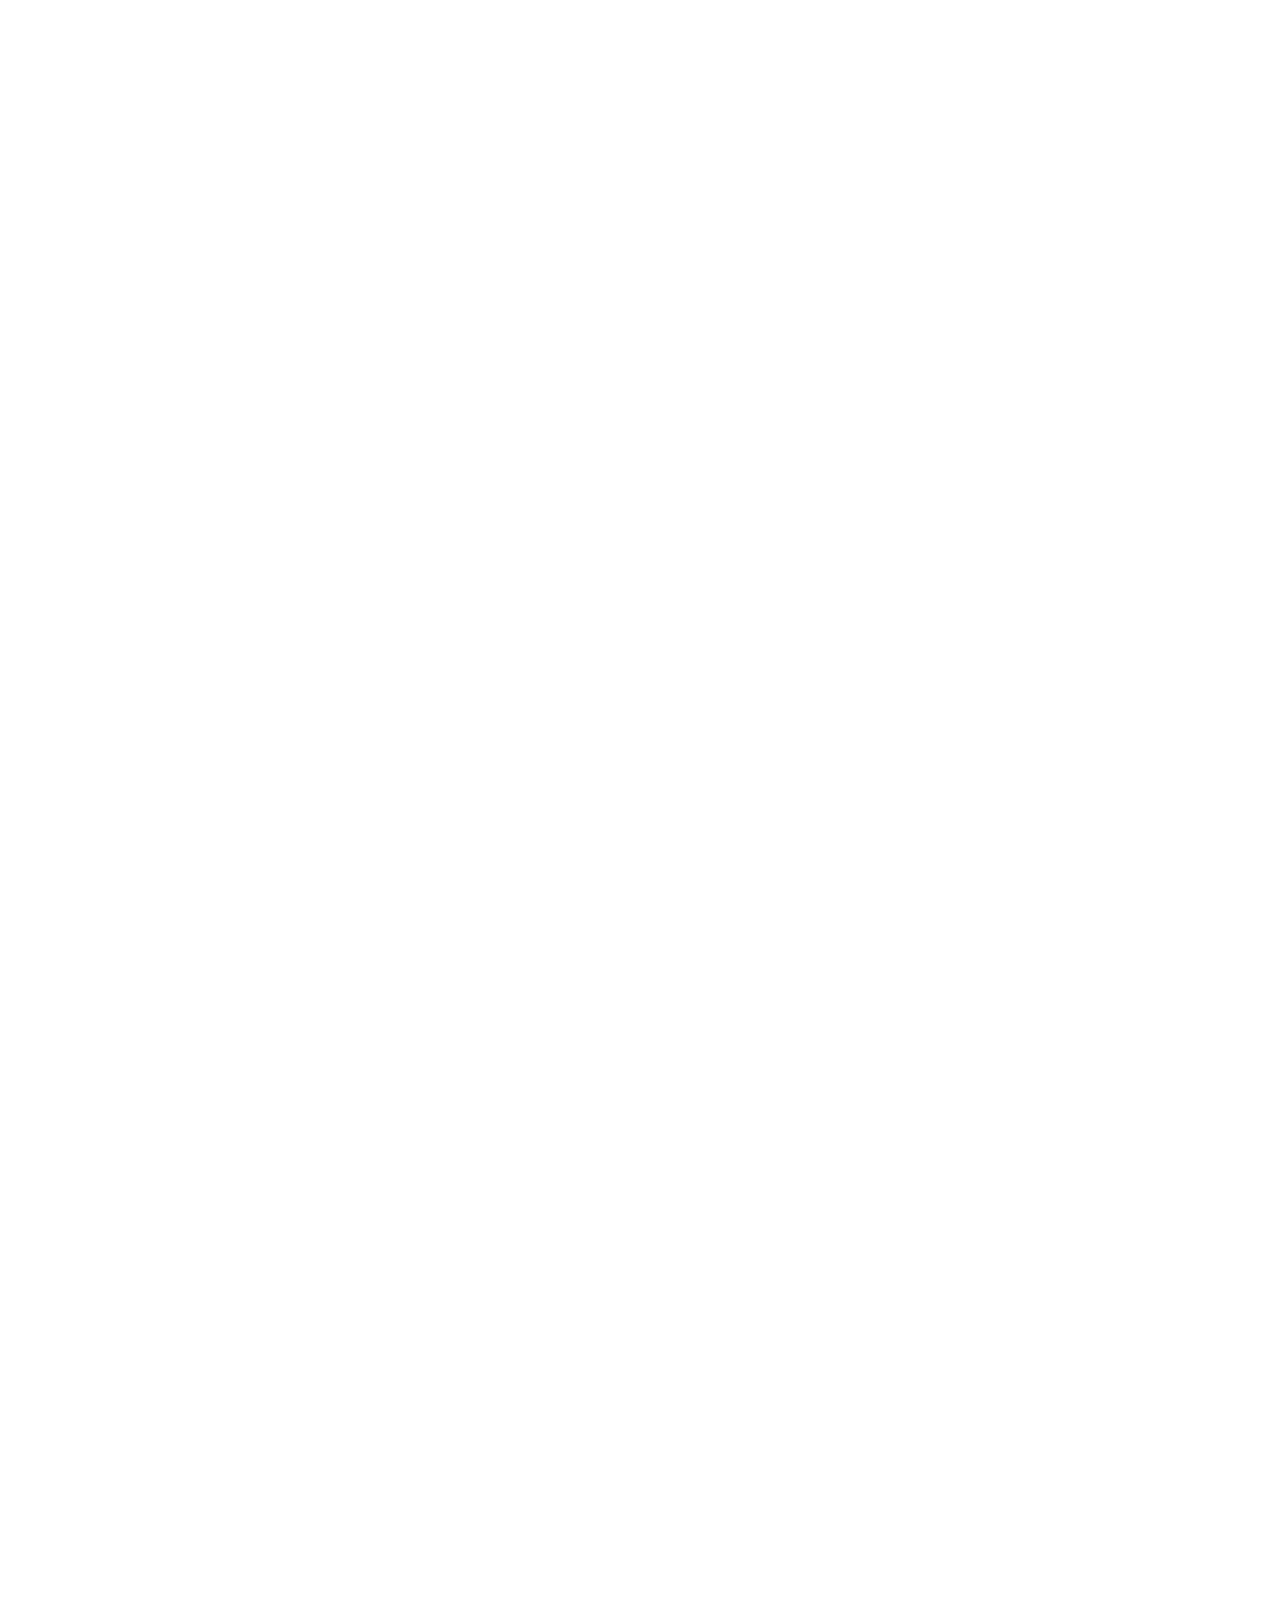
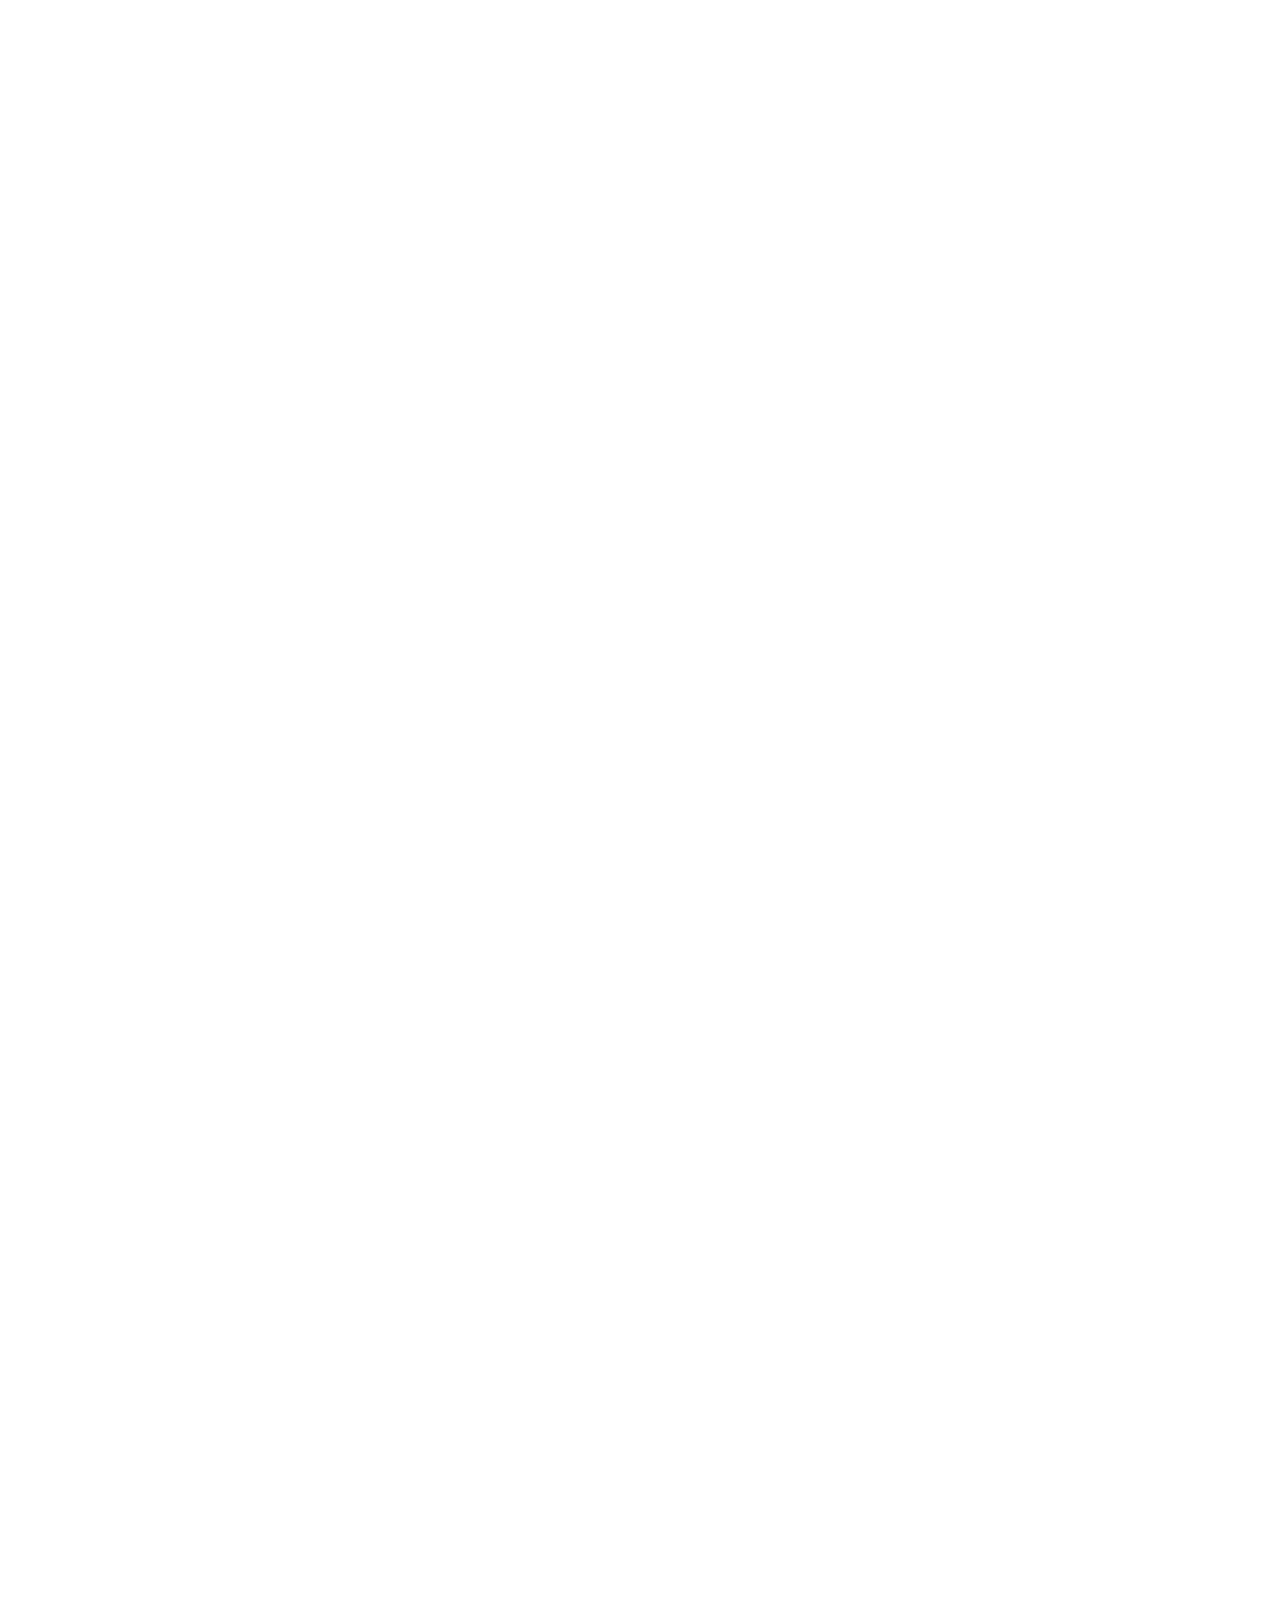
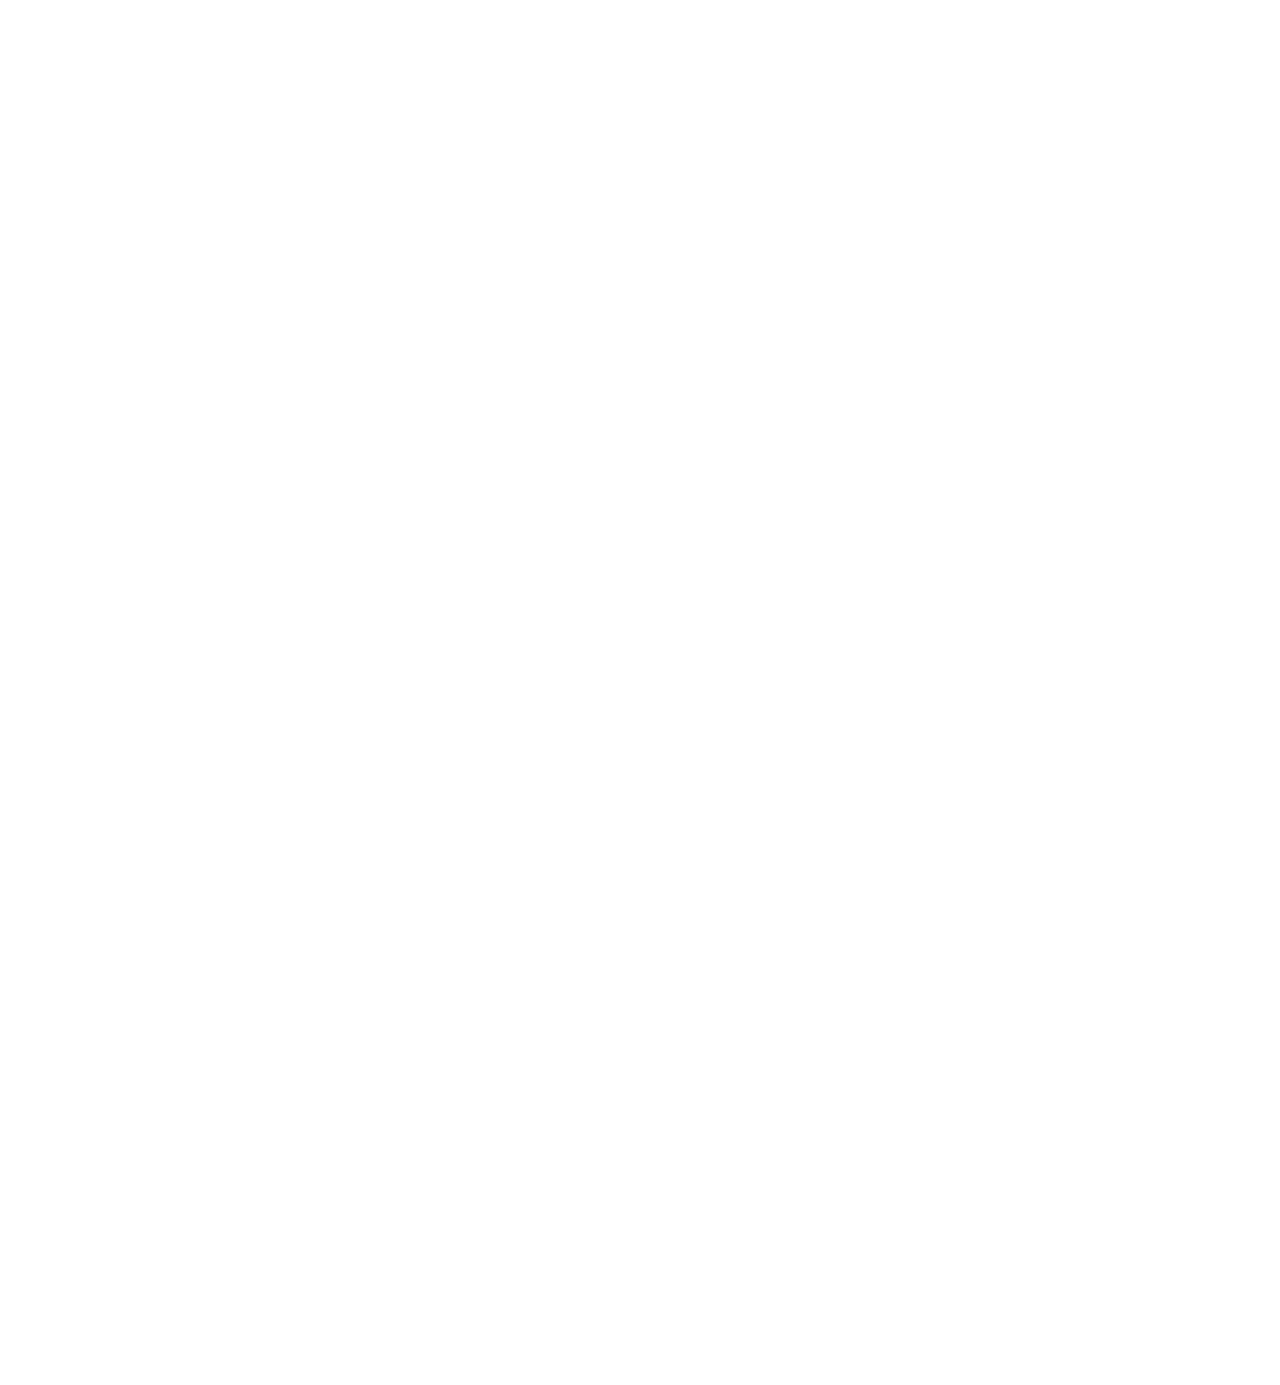
==== commit db380165: "logo align" ====
--- a/index.html
+++ b/index.html
@@ -65,31 +65,31 @@
                 <li class="list" data-filter="ev">EV</li>
               </ul>
             <div class="row brand brand1">
-              <div class="col-lg-2 col-md-3 col-sm-4 brandi petrol "><img class="lazy2" data-original="https://cdn.autoportal.com/bp-v3/img/brandlogo/hero170715.jpg" src="https://cdn.autoportal.com/bp-v3/img/brandlogo/hero170715.jpg" alt="Hero" style="display: block;"></div>
-              <div class="col-lg-2 col-md-3 col-sm-4 brandi petrol"><img class="lazy2" data-original="https://cdn.autoportal.com/bp-v3/img/brandlogo/mahindra_bb_apdate.jpg" src="https://cdn.autoportal.com/bp-v3/img/brandlogo/mahindra_bb_apdate.jpg" alt="Mahindra" style="display: block;"></div>
-              <div class="col-lg-2 col-md-3 col-sm-4 brandi petrol"><img class="lazy2" data-original="https://cdn.autoportal.com/bp-v3/img/brandlogo/bajajlogo1.jpg" src="https://cdn.autoportal.com/bp-v3/img/brandlogo/bajajlogo1.jpg" alt="Bajaj" style="display: block;"></div>
-              <div class="col-lg-2 col-md-3 col-sm-4 brandi petrol"><img class="lazy2" data-original="https://cdn.autoportal.com/bp-v3/img/brandlogo/suzuki_logo.png" src="https://cdn.autoportal.com/bp-v3/img/brandlogo/suzuki_logo.png" alt="Suzuki" style="display: block;"></div>
-              <div class="col-lg-2 col-md-3 col-sm-4 brandi petrol"><img class="lazy lazy2" data-original="https://cdn.autoportal.com/bp-v3/img/brandlogo/honda_city_logo.jpg" src="https://cdn.autoportal.com/bp-v3/img/brandlogo/honda_city_logo.jpg" alt="Honda" style="display: block;"></div>
-              <div class="col-lg-2 col-md-3 col-sm-4 brandi petrol"><img class="lazy lazy2" data-original="https://cdn.autoportal.com/bp-v3/img/brandlogo/yamahalogo.jpg" src="https://cdn.autoportal.com/bp-v3/img/brandlogo/yamahalogo.jpg" alt="Yamaha" style="display: block;"></div>
-              <div class="col-lg-2 col-md-3 col-sm-4 brandi petrol"><img class="lazy lazy2" data-original="https://cdn.autoportal.com/bp-v3/img/brandlogo/tvs.jpg" src="https://cdn.autoportal.com/bp-v3/img/brandlogo/tvs.jpg" alt="TVS" style="display: block;"></div>
-              <div class="col-lg-2 col-md-3 col-sm-4 brandi petrol"><img class="lazy2" data-original="https://cdn.autoportal.com/bp-v3/img/brandlogo/r.e_logo1.png" src="https://cdn.autoportal.com/bp-v3/img/brandlogo/r.e_logo1.png" alt="Royal Enfield" style="display: block;"></div>
-              <div class="col-lg-2 col-md-3 col-sm-4 brandi petrol"><img class="lazy1 lazy2" data-original="https://cdn.autoportal.com/bp-v3/img/brandlogo/ktm.jpg" src="https://cdn.autoportal.com/bp-v3/img/brandlogo/ktm.jpg" alt="KTM" style="display: block;"></div>
-              <div class="col-lg-2 col-md-3 col-sm-4 brandi petrol"><img class="lazy1 lazy2" data-original="https://cdn.autoportal.com/bp-v3/img/brandlogo/ducati.jpg" src="https://cdn.autoportal.com/bp-v3/img/brandlogo/ducati.jpg" alt="Ducati" style="display: block;"></div>
-              <div class="col-lg-2 col-md-3 col-sm-4 brandi petrol"><img class="lazy" data-original="https://imgd.aeplcdn.com/110x61/bw/makes/gemopai20201014113421.jpg" alt="Gemopai" src="https://imgd.aeplcdn.com/110x61/bw/makes/gemopai20201014113421.jpg" border="0" style="display: inline;"></div>
-              <div class="col-lg-2 col-md-3 col-sm-4 brandi petrol"><img class="lazy" src="https://imgd.aeplcdn.com/110x61/bw/makes/jawa20200508192940.jpg" alt="Jawa bikes" border="0"></div>
-              <div class="col-lg-2 col-md-3 col-sm-4 brandi petrol"><img class="lazy" data-original="https://imgd.aeplcdn.com/110x61/bw/makes/moto-guzzi20200518163528.jpg" alt="Moto Guzzi" src="https://imgd.aeplcdn.com/110x61/bw/makes/moto-guzzi20200518163528.jpg" border="0" style="display: inline;"></div>
-              <div class="col-lg-2 col-md-3 col-sm-4 brandi petrol"><img class="lazy" data-original="https://imgd.aeplcdn.com/110x61/bw/makes/vespa20200508193212.jpg" alt="Vespa" src="https://imgd.aeplcdn.com/110x61/bw/makes/vespa20200508193212.jpg" border="0" style="display: inline;"></div>
-              <div class="col-lg-2 col-md-3 col-sm-4 brandi petrol"><img class="lazy" data-original="https://imgd.aeplcdn.com/110x61/bw/makes/odysse20210404205603.jpg" alt="Odysse" src="https://imgd.aeplcdn.com/110x61/bw/makes/odysse20210404205603.jpg" border="0" style="display: inline;"></div>
-              <div class="col-lg-2 col-md-3 col-sm-4 brandi ev"><img class="lazy" data-original="https://imgd.aeplcdn.com/110x61/bw/makes/evolet20200508192755.jpg" alt="Evolet" src="https://imgd.aeplcdn.com/110x61/bw/makes/evolet20200508192755.jpg" border="0" style="display: inline;"></div>
-              <div class="col-lg-2 col-md-3 col-sm-4 brandi ev"><img class="lazy" data-original="https://imgd.aeplcdn.com/110x61/bw/makes/ather20200518163442.jpg" alt="Ather" src="https://imgd.aeplcdn.com/110x61/bw/makes/ather20200518163442.jpg" border="0" style="display: inline;"></div>
-              <div class="col-lg-2 col-md-3 col-sm-4 brandi ev"><img class="lazy" data-original="https://imgd.aeplcdn.com/110x61/n/cw/ec/101/brands/logos/ola.jpg?v=1626954594142" alt="OLA" src="https://imgd.aeplcdn.com/110x61/n/cw/ec/101/brands/logos/ola.jpg?v=1626954594142" border="0" style="display: inline;"></div>
-              <div class="col-lg-2 col-md-3 col-sm-4 brandi ev"><img class="lazy" data-original="https://imgd.aeplcdn.com/110x61/bw/makes/revolt20200508193107.jpg" alt="Revolt" src="https://imgd.aeplcdn.com/110x61/bw/makes/revolt20200508193107.jpg" border="0" style="display: inline;"></div>
-              <div class="col-lg-2 col-md-3 col-sm-4 brandi ev"><img decoding="async" alt="Hero Electric" class="hover ico_hero-electric imageTransition active" src="https://bd.gaadicdn.com/pwa/img/hero-electric.png" loading="lazy" data-lazy="true"></div>
-              <div class="col-lg-2 col-md-3 col-sm-4 brandi ev"><img decoding="async" alt="Okinawa" class="hover ico_okinawa imageTransition active" src="https://bd.gaadicdn.com/pwa/img/okinawa.png" loading="lazy" data-lazy="true"></div>
-              <div class="col-lg-2 col-md-3 col-sm-4 brandi ev"><img decoding="async" alt="Ampere" class="hover ico_ampere imageTransition active" src="https://bd.gaadicdn.com/pwa/img/ampere.png" loading="lazy" data-lazy="true"></div>
-              <div class="col-lg-2 col-md-3 col-sm-4 brandi ev"><img decoding="async" alt="Avon" class="hover ico_avon imageTransition active" src="https://bd.gaadicdn.com/pwa/img/avon.png" loading="lazy" data-lazy="true"></div>
-              <div class="col-lg-2 col-md-3 col-sm-4 brandi ev"><img decoding="async" alt="Ultraviolette" class="hover ico_ultraviolette imageTransition active" src="https://bd.gaadicdn.com/pwa/img/ultraviolette.png" loading="lazy" data-lazy="true"></div>
-              <div class="col-lg-2 col-md-3 col-sm-4 brandi ev"><img decoding="async" alt="PURE EV" class="hover ico_pure-ev imageTransition active" src="https://bd.gaadicdn.com/pwa/img/pure-ev.png" loading="lazy" data-lazy="true"></div>
+              <div class="col-lg-2 col-md-3 col-sm-5 offset-sm-2 brandi petrol justify-content-center"><img data-original="https://cdn.autoportal.com/bp-v3/img/brandlogo/suzuki_logo.png" src="https://cdn.autoportal.com/bp-v3/img/brandlogo/suzuki_logo.png" alt="Suzuki" style="display: block;"></div>
+              <div class="col-lg-2 col-md-3 col-sm-5 brandi petrol justify-content-center"><img class="lazy2" data-original="https://cdn.autoportal.com/bp-v3/img/brandlogo/hero170715.jpg" src="https://cdn.autoportal.com/bp-v3/img/brandlogo/hero170715.jpg" alt="Hero" style="display: block;"></div>
+              <div class="col-lg-2 col-md-3 col-sm-5 offset-sm-2 brandi petrol justify-content-center"><img data-original="https://cdn.autoportal.com/bp-v3/img/brandlogo/bajajlogo1.jpg" src="https://cdn.autoportal.com/bp-v3/img/brandlogo/bajajlogo1.jpg" alt="Bajaj" style="display: block;"></div>
+              <div class="col-lg-2 col-md-3 col-sm-5 brandi ev"><img decoding="async" alt="PURE EV" class="hover ico_pure-ev imageTransition active" src="https://bd.gaadicdn.com/pwa/img/pure-ev.png" loading="lazy" data-lazy="true"></div>
+              <div class="col-lg-2 col-md-3 col-sm-5 brandi petrol pet-align"><img class="lazy" data-original="https://cdn.autoportal.com/bp-v3/img/brandlogo/honda_city_logo.jpg" src="https://cdn.autoportal.com/bp-v3/img/brandlogo/honda_city_logo.jpg" alt="Honda" style="display: block;"></div>
+              <div class="col-lg-2 col-md-3 col-sm-5 offset-sm-2 brandi petrol pet-align"><img class="lazy" data-original="https://cdn.autoportal.com/bp-v3/img/brandlogo/yamahalogo.jpg" src="https://cdn.autoportal.com/bp-v3/img/brandlogo/yamahalogo.jpg" alt="Yamaha" style="display: block;"></div>
+              <div class="col-lg-2 col-md-3 col-sm-5 brandi petrol pet-align"><img class="lazy" data-original="https://cdn.autoportal.com/bp-v3/img/brandlogo/tvs.jpg" src="https://cdn.autoportal.com/bp-v3/img/brandlogo/tvs.jpg" alt="TVS" style="display: block;"></div>
+              <div class="col-lg-2 col-md-3 col-sm-5 offset-sm-1 brandi petrol pet-align"><img data-original="https://cdn.autoportal.com/bp-v3/img/brandlogo/r.e_logo1.png" src="https://cdn.autoportal.com/bp-v3/img/brandlogo/r.e_logo1.png" alt="Royal Enfield" style="display: block;"></div>
+              <div class="col-lg-2 col-md-3 col-sm-5 brandi petrol pet-align"><img class="lazy1" data-original="https://cdn.autoportal.com/bp-v3/img/brandlogo/ktm.jpg" src="https://cdn.autoportal.com/bp-v3/img/brandlogo/ktm.jpg" alt="KTM" style="display: block;"></div>
+              <div class="col-lg-2 col-md-3 col-sm-5 offset-sm-1 brandi petrol pet-align"><img class="lazy1" data-original="https://cdn.autoportal.com/bp-v3/img/brandlogo/ducati.jpg" src="https://cdn.autoportal.com/bp-v3/img/brandlogo/ducati.jpg" alt="Ducati" style="display: block;"></div>
+              <div class="col-lg-2 col-md-3 col-sm-5 brandi petrol pet-align"><img class="lazy" data-original="https://imgd.aeplcdn.com/110x61/bw/makes/gemopai20201014113421.jpg" alt="Gemopai" src="https://imgd.aeplcdn.com/110x61/bw/makes/gemopai20201014113421.jpg" border="0" style="display: inline;"></div>
+              <div class="col-lg-2 col-md-3 col-sm-5 offset-sm-1 brandi petrol pet-align"><img class="lazy" src="https://imgd.aeplcdn.com/110x61/bw/makes/jawa20200508192940.jpg" alt="Jawa bikes" border="0"></div>
+              <div class="col-lg-2 col-md-3 col-sm-5 brandi petrol pet-align"><img class="lazy" data-original="https://imgd.aeplcdn.com/110x61/bw/makes/moto-guzzi20200518163528.jpg" alt="Moto Guzzi" src="https://imgd.aeplcdn.com/110x61/bw/makes/moto-guzzi20200518163528.jpg" border="0" style="display: inline;"></div>
+              <div class="col-lg-2 col-md-3 col-sm-5 offset-sm-1 brandi petrol pet-align"><img class="lazy" data-original="https://imgd.aeplcdn.com/110x61/bw/makes/vespa20200508193212.jpg" alt="Vespa" src="https://imgd.aeplcdn.com/110x61/bw/makes/vespa20200508193212.jpg" border="0" style="display: inline;"></div>
+              <div class="col-lg-2 col-md-3 col-sm-5 brandi petrol"><img class="lazy" data-original="https://imgd.aeplcdn.com/110x61/bw/makes/odysse20210404205603.jpg" alt="Odysse" src="https://imgd.aeplcdn.com/110x61/bw/makes/odysse20210404205603.jpg" border="0" style="display: inline;"></div>
+              <div class="col-lg-2 col-md-3 col-sm-5 offset-sm-1 brandi ev"><img class="lazy" data-original="https://imgd.aeplcdn.com/110x61/bw/makes/evolet20200508192755.jpg" alt="Evolet" src="https://imgd.aeplcdn.com/110x61/bw/makes/evolet20200508192755.jpg" border="0" style="display: inline;"></div>
+              <div class="col-lg-2 col-md-3 col-sm-5 brandi ev"><img class="lazy" data-original="https://imgd.aeplcdn.com/110x61/bw/makes/ather20200518163442.jpg" alt="Ather" src="https://imgd.aeplcdn.com/110x61/bw/makes/ather20200518163442.jpg" border="0" style="display: inline;"></div>
+              <div class="col-lg-2 col-md-3 col-sm-5 offset-sm-1 brandi ev"><img class="lazy" data-original="https://imgd.aeplcdn.com/110x61/n/cw/ec/101/brands/logos/ola.jpg?v=1626954594142" alt="OLA" src="https://imgd.aeplcdn.com/110x61/n/cw/ec/101/brands/logos/ola.jpg?v=1626954594142" border="0" style="display: inline;"></div>
+              <div class="col-lg-2 col-md-3 col-sm-5 brandi ev"><img class="lazy" data-original="https://imgd.aeplcdn.com/110x61/bw/makes/revolt20200508193107.jpg" alt="Revolt" src="https://imgd.aeplcdn.com/110x61/bw/makes/revolt20200508193107.jpg" border="0" style="display: inline;"></div>
+              <div class="col-lg-2 col-md-3 col-sm-5 offset-sm-1 brandi ev"><img decoding="async" alt="Hero Electric" class="hover ico_hero-electric imageTransition active" src="https://bd.gaadicdn.com/pwa/img/hero-electric.png" loading="lazy" data-lazy="true"></div>
+              <div class="col-lg-2 col-md-3 col-sm-5 brandi ev"><img decoding="async" alt="Okinawa" class="hover ico_okinawa imageTransition active" src="https://bd.gaadicdn.com/pwa/img/okinawa.png" loading="lazy" data-lazy="true"></div>
+              <div class="col-lg-2 col-md-3 col-sm-5 offset-sm-1 brandi ev"><img decoding="async" alt="Ampere" class="hover ico_ampere imageTransition active" src="https://bd.gaadicdn.com/pwa/img/ampere.png" loading="lazy" data-lazy="true"></div>
+              <div class="col-lg-2 col-md-3 col-sm-5 brandi ev"><img decoding="async" alt="Avon" class="hover ico_avon imageTransition active" src="https://bd.gaadicdn.com/pwa/img/avon.png" loading="lazy" data-lazy="true"></div>
+              <div class="col-lg-2 col-md-3 col-sm-5 offset-sm-1 brandi ev"><img decoding="async" alt="Ultraviolette" class="hover ico_ultraviolette imageTransition active" src="https://bd.gaadicdn.com/pwa/img/ultraviolette.png" loading="lazy" data-lazy="true"></div>
+              <div class="col-lg-2 col-md-3 col-sm-5 brandi petrol"><img data-original="https://cdn.autoportal.com/bp-v3/img/brandlogo/mahindra_bb_apdate.jpg" src="https://cdn.autoportal.com/bp-v3/img/brandlogo/mahindra_bb_apdate.jpg" alt="Mahindra" style="display: block;"></div>
             </div>
             </section>
           </div>
--- a/stil.css
+++ b/stil.css
@@ -80,7 +80,7 @@
       
        .nav2 ul li a {
         display: block; padding: 25px 40px;
-        color: #3f3e3e; 
+        color: #222121; 
         text-decoration: none;
       }
       /*  
@@ -122,8 +122,30 @@
     rgba(0, 0, 0, 0.8),
     rgba(0, 0, 0, 0.10)
 ),url("mobile_view.jpg");
-    background-size: 100%;
-    background-repeat: no-repeat;
+    background-size: cover;
+    background-repeat: no-repeat;
+  }
+}
+@media(max-width:430px) and (min-width:370px){
+  .b1{
+    background-image: linear-gradient(
+    rgba(0, 0, 0, 0.8),
+    rgba(0, 0, 0, 0.10)
+),url("mobile_view.jpg");
+    background-size: cover;
+    background-repeat: no-repeat;
+    background-position: 50%;
+  }
+}
+@media(max-width:370px) and (min-width:380px){
+  .b1{
+    background-image: linear-gradient(
+    rgba(0, 0, 0, 0.8),
+    rgba(0, 0, 0, 0.10)
+),url("mobile_view.jpg");
+    background-size: cover;
+    background-repeat: no-repeat;
+    background-position: 70%;
   }
 }
 .slogan {
@@ -157,23 +179,23 @@
   margin-left: 3%;
   border-radius: 10px;
   margin-bottom: 3%;
-  
-}
-.lazy{
+  width: 45%;
+}
+/* .lazy{
   margin-left: 25px;
 }
 .lazy1{
   margin-left: 35px;
-}
+}*/
 .lazy2{
-  margin-left: 25px;
-  margin-top: 15px;
-}
+  margin-left: -35px;
+}
+/*
 @media(max-width:548px){
   .lazy2{
     margin-left: 140px;
   }
-} 
+}  */
 @media(max-width:430px){
   .slogan{
     display: none;
@@ -192,7 +214,7 @@
     margin-left: -5%;
   }
   .nav2 ul{
-    background: -webkit-linear-gradient(top, #efefef7a 0%,#bbbbbb6e 100%);
+    background: -webkit-linear-gradient(top, #efefefa9 0%,#bbbbbba9 100%);
   }
   .car1{
     margin-left: -9%;
@@ -202,6 +224,13 @@
   }
   .car4{
     margin-left: -9%;
+  }
+  .img-div{
+    margin-top: 5%;
+  }
+  .pet-align{
+    margin-top: 3%;
+    position: relative;
   }
 }
 /* .upbikes div{
@@ -215,7 +244,7 @@
   background-image:linear-gradient(  rgba(0, 0, 0, 0.8),
   rgba(0, 0, 0, 0.10)),url("key.jpeg") ;
   background-repeat: no-repeat;
-  background-size:auto;
+  background-size:100%;
   align-items: center;
 }
 html,body
@@ -236,6 +265,12 @@
 }
 .emi{
   background-size: cover;
+}
+.upbikes div{
+  background-size: auto;
+}
+.img-div2{
+  margin-left: 3%;
 }
 }
 .grad{
@@ -285,7 +320,7 @@
 /* /home */
 /* ev */
 .eev{
-background:url("ev_bac.jpg")no-repeat;
+background-image:url("ev_bac.jpg");
 background-size:100%;
 height: 100%;
 display:block;
@@ -306,4 +341,13 @@
 }
 .img-div1{
   margin-left: 3%;
+  padding: 3% 0;
+}
+@media(max-width:430px){
+  .eev{
+    background-image:linear-gradient(  rgba(0, 0, 0, 0.8),
+  rgba(0, 0, 0, 0.10)),url("electric_bac.jpg") ;
+    background-size: cover;
+    background-repeat: no-repeat;
+  }
 }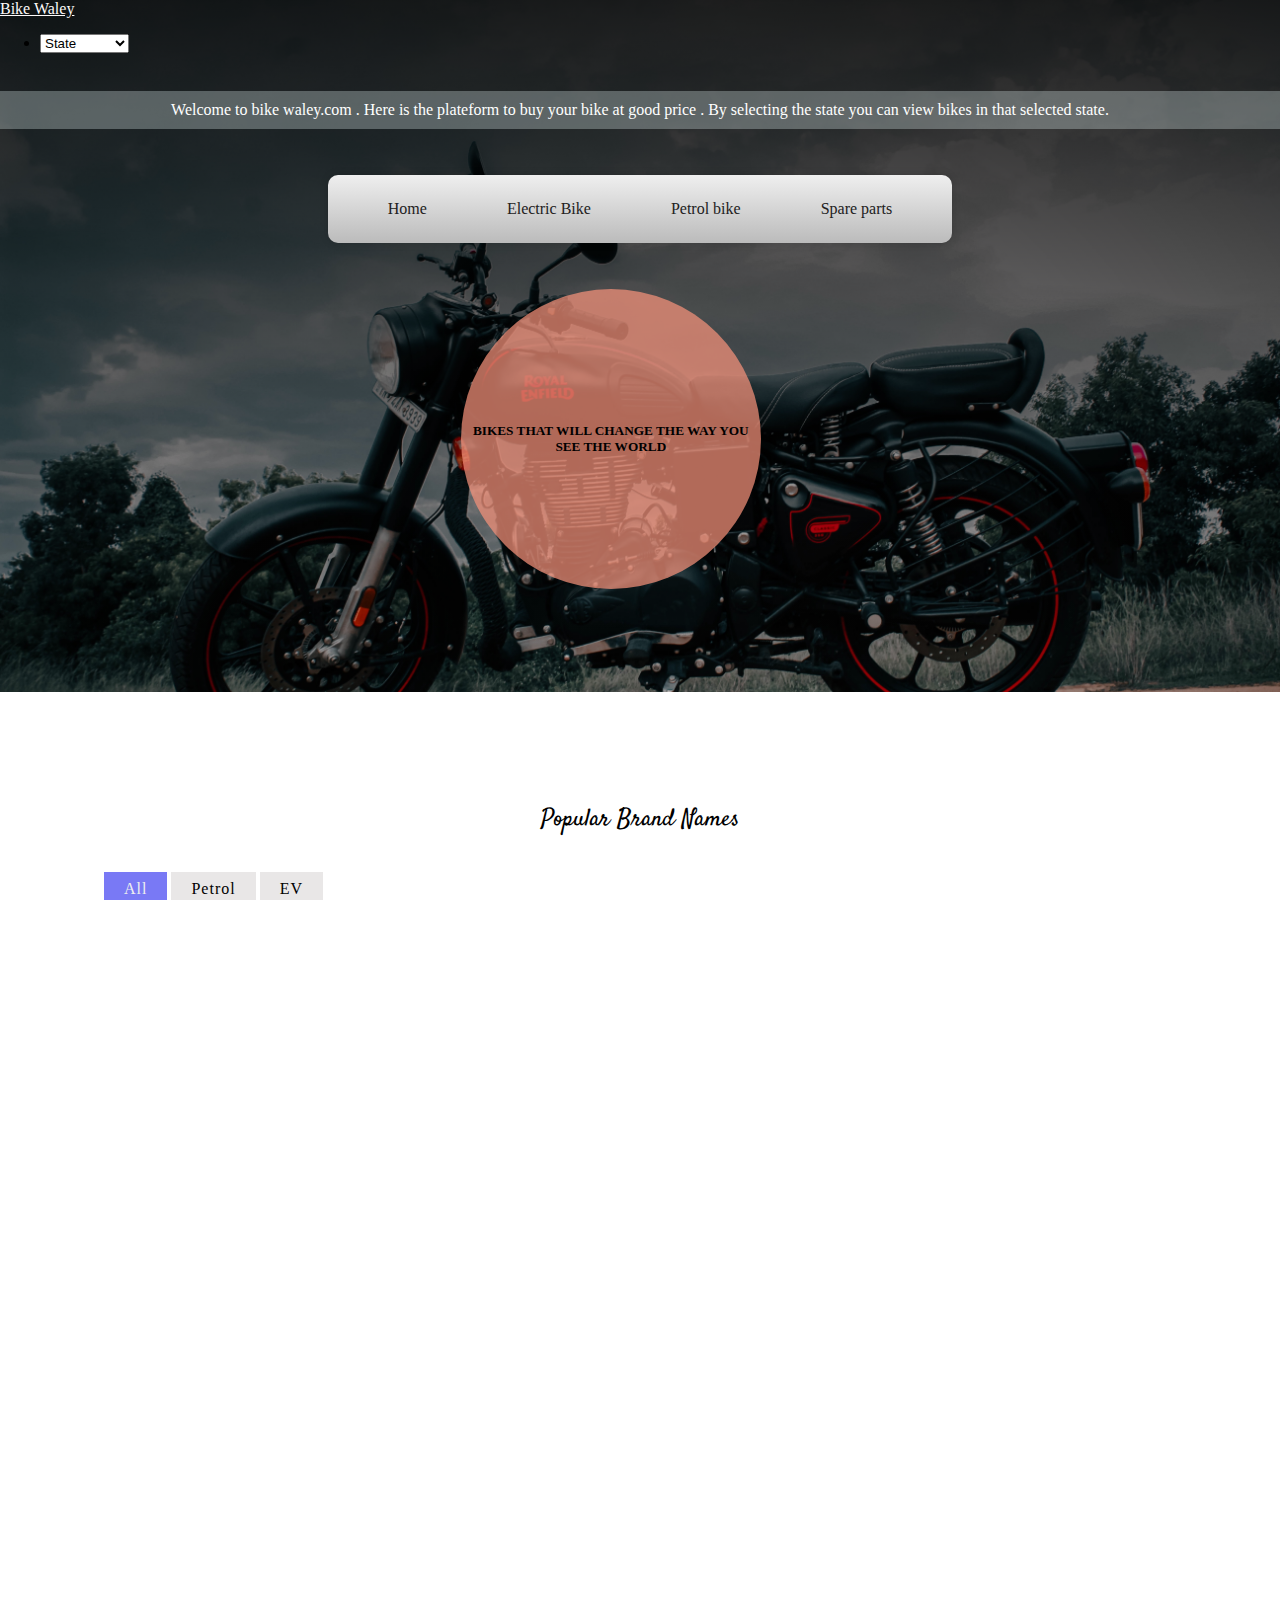
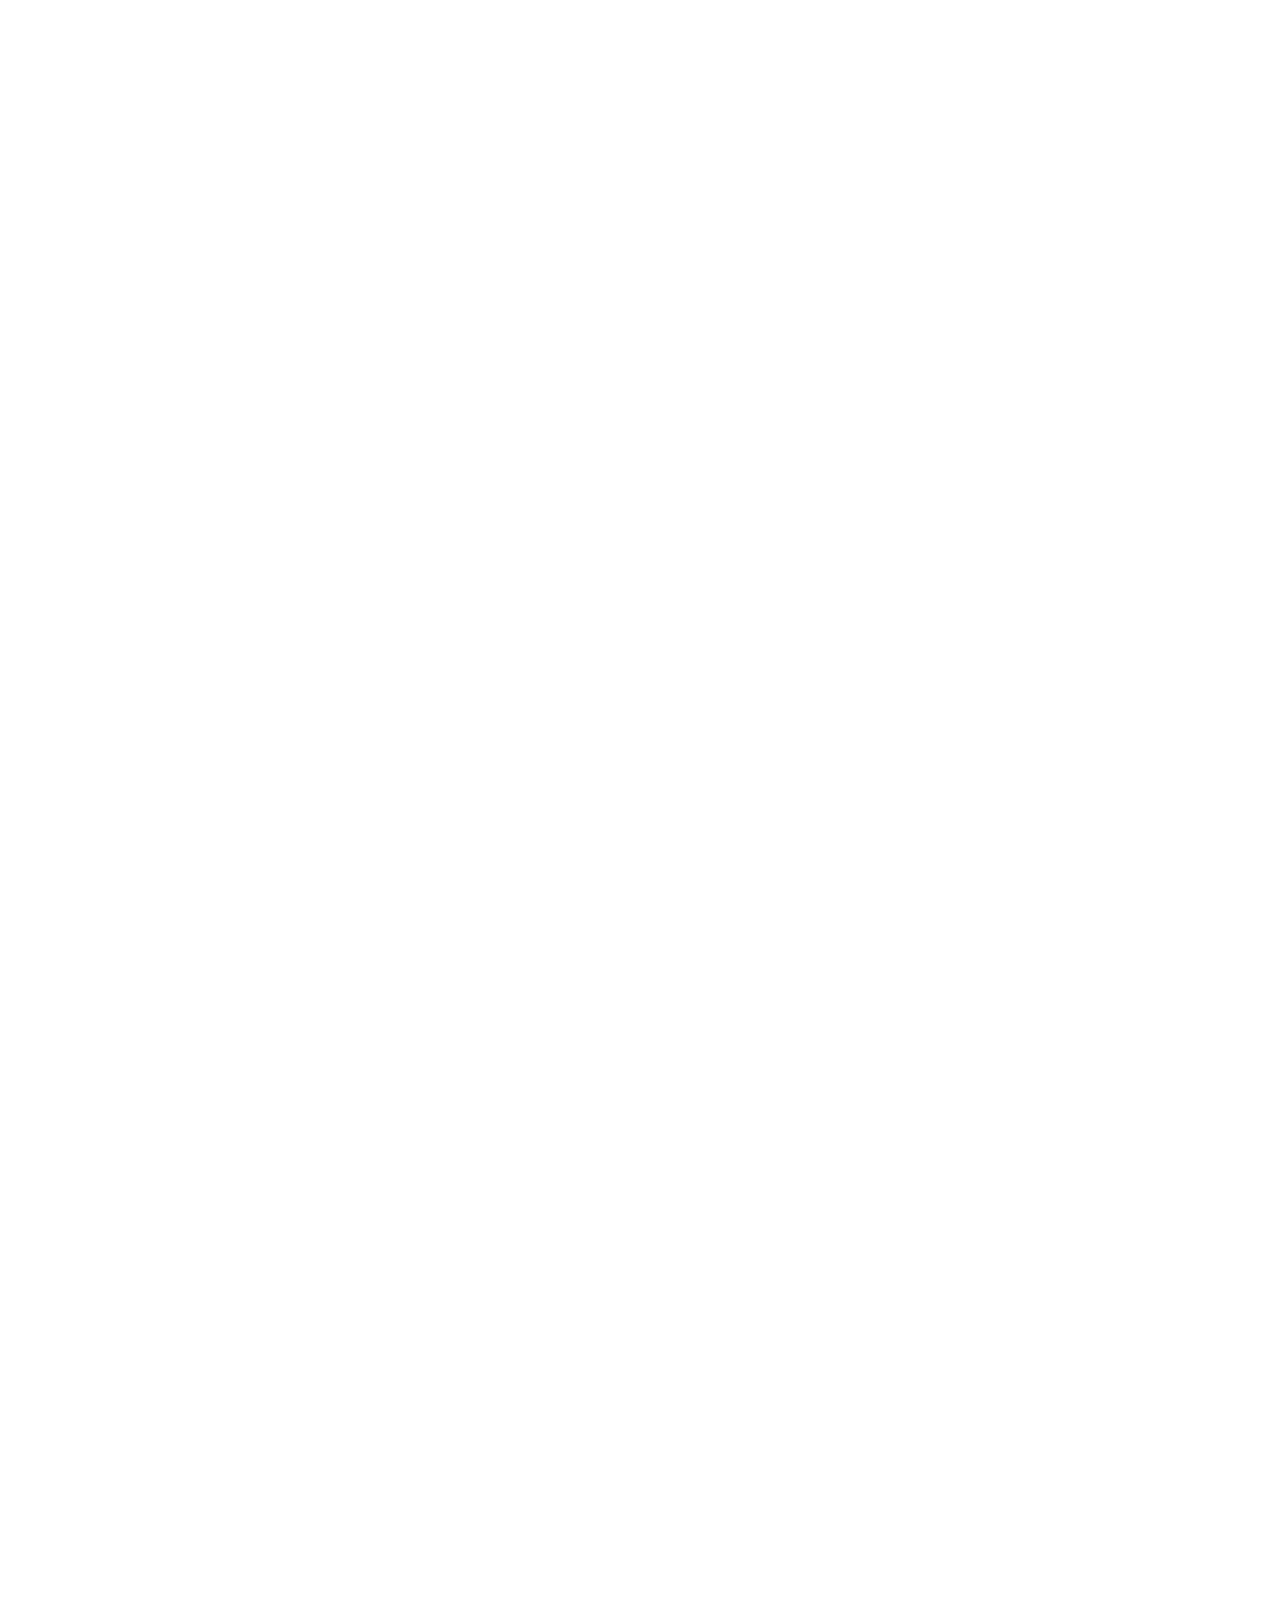
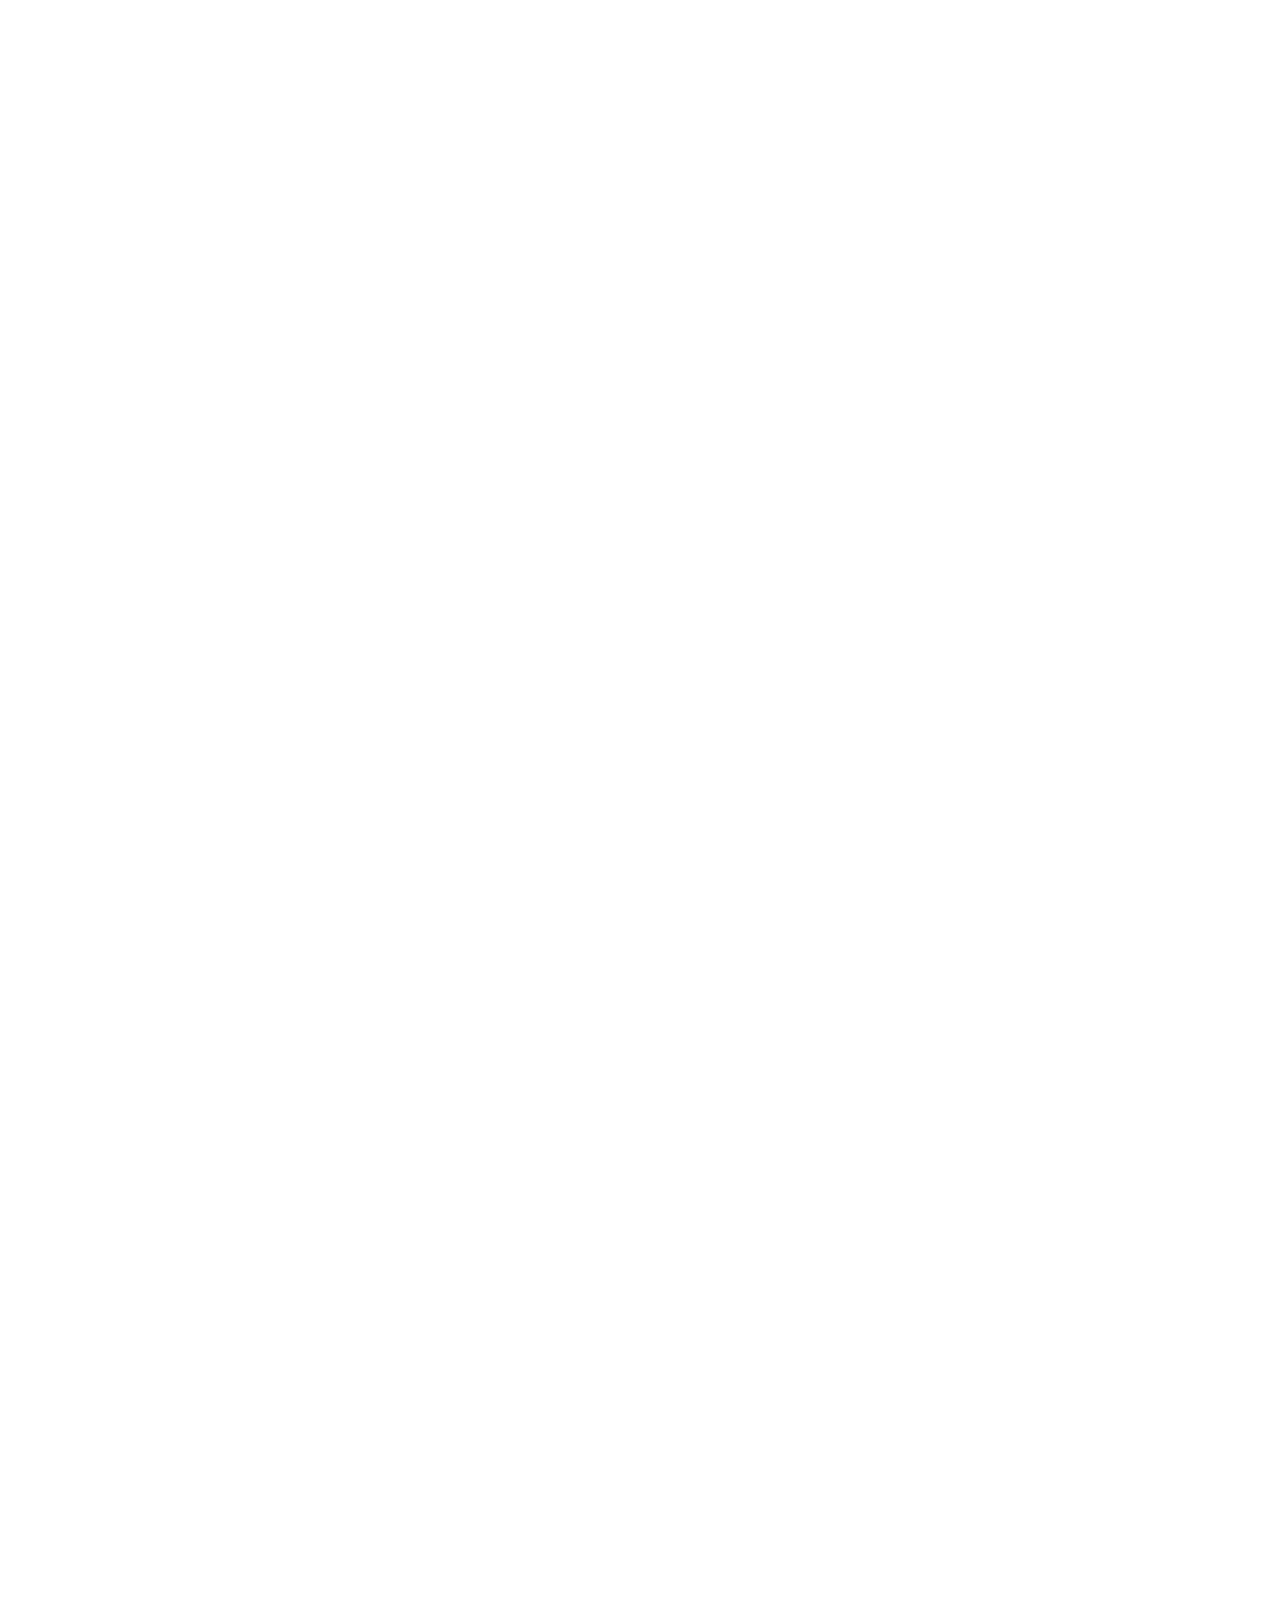
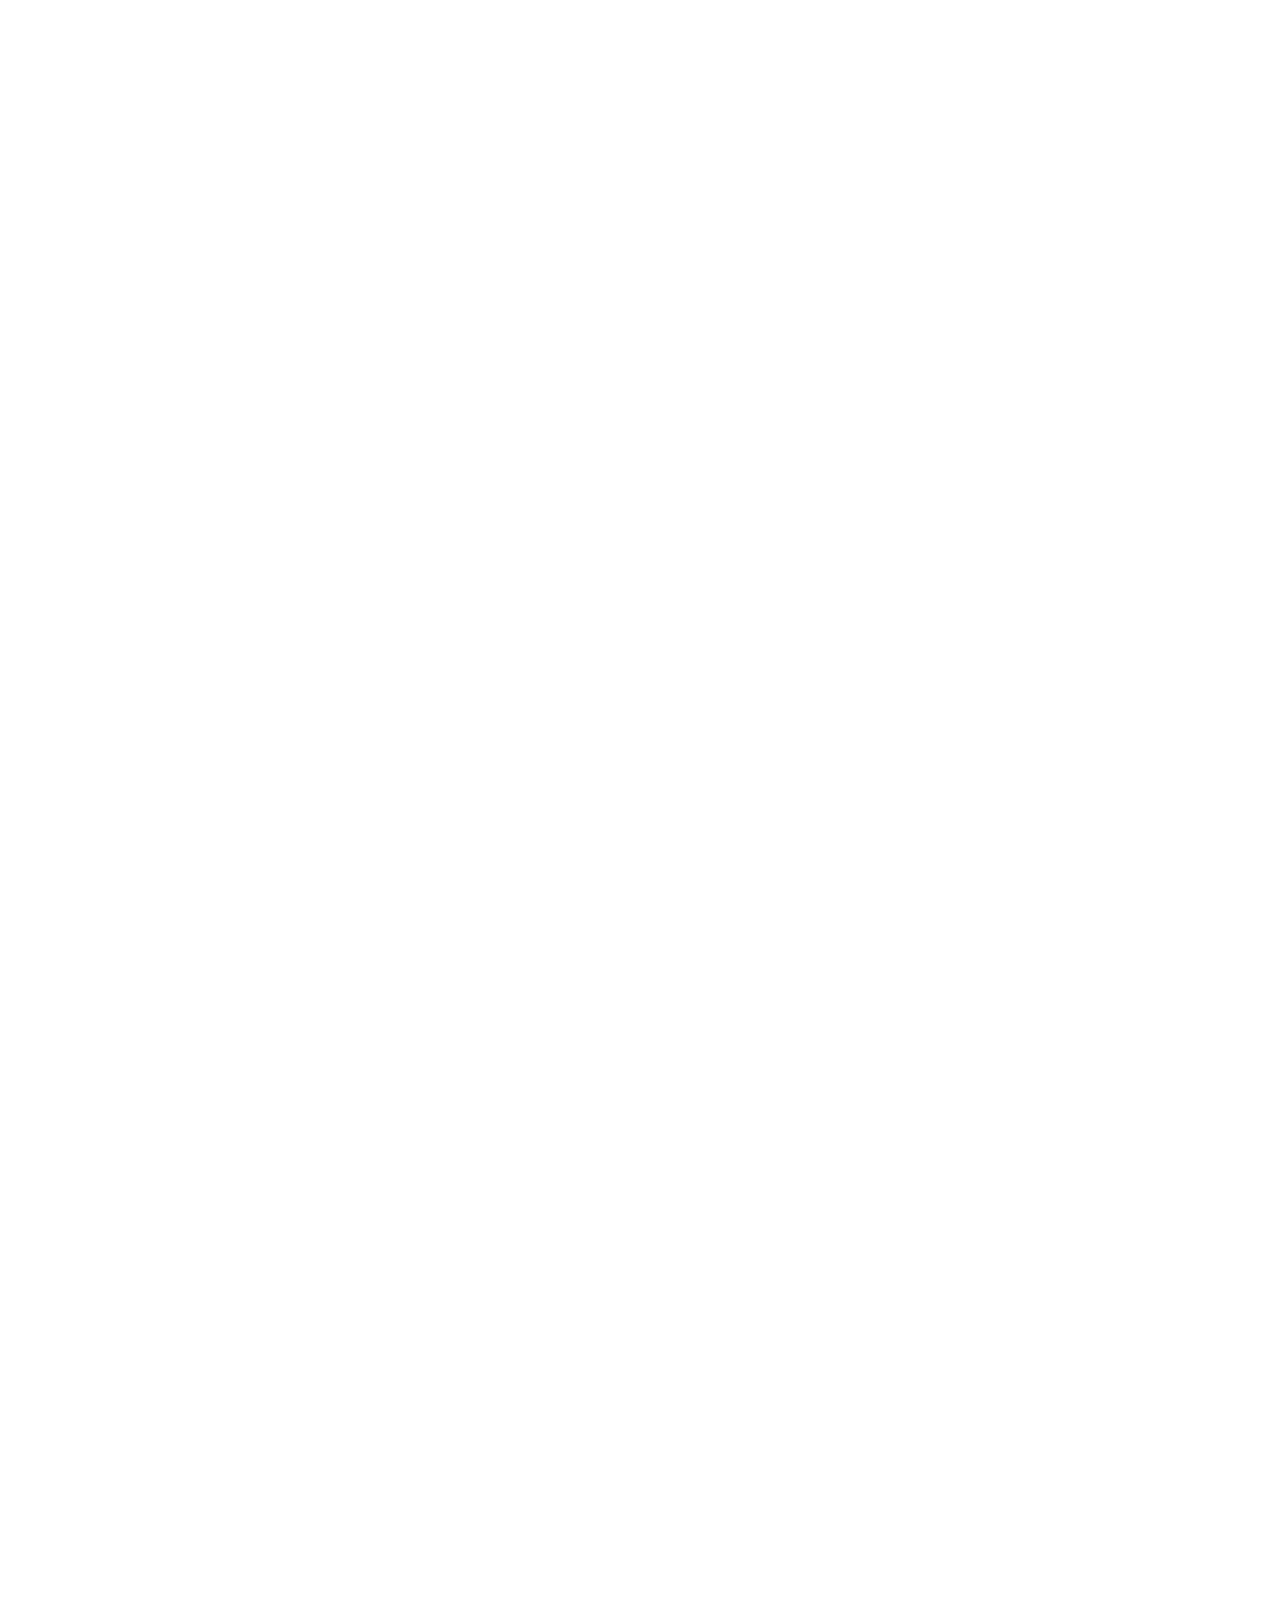
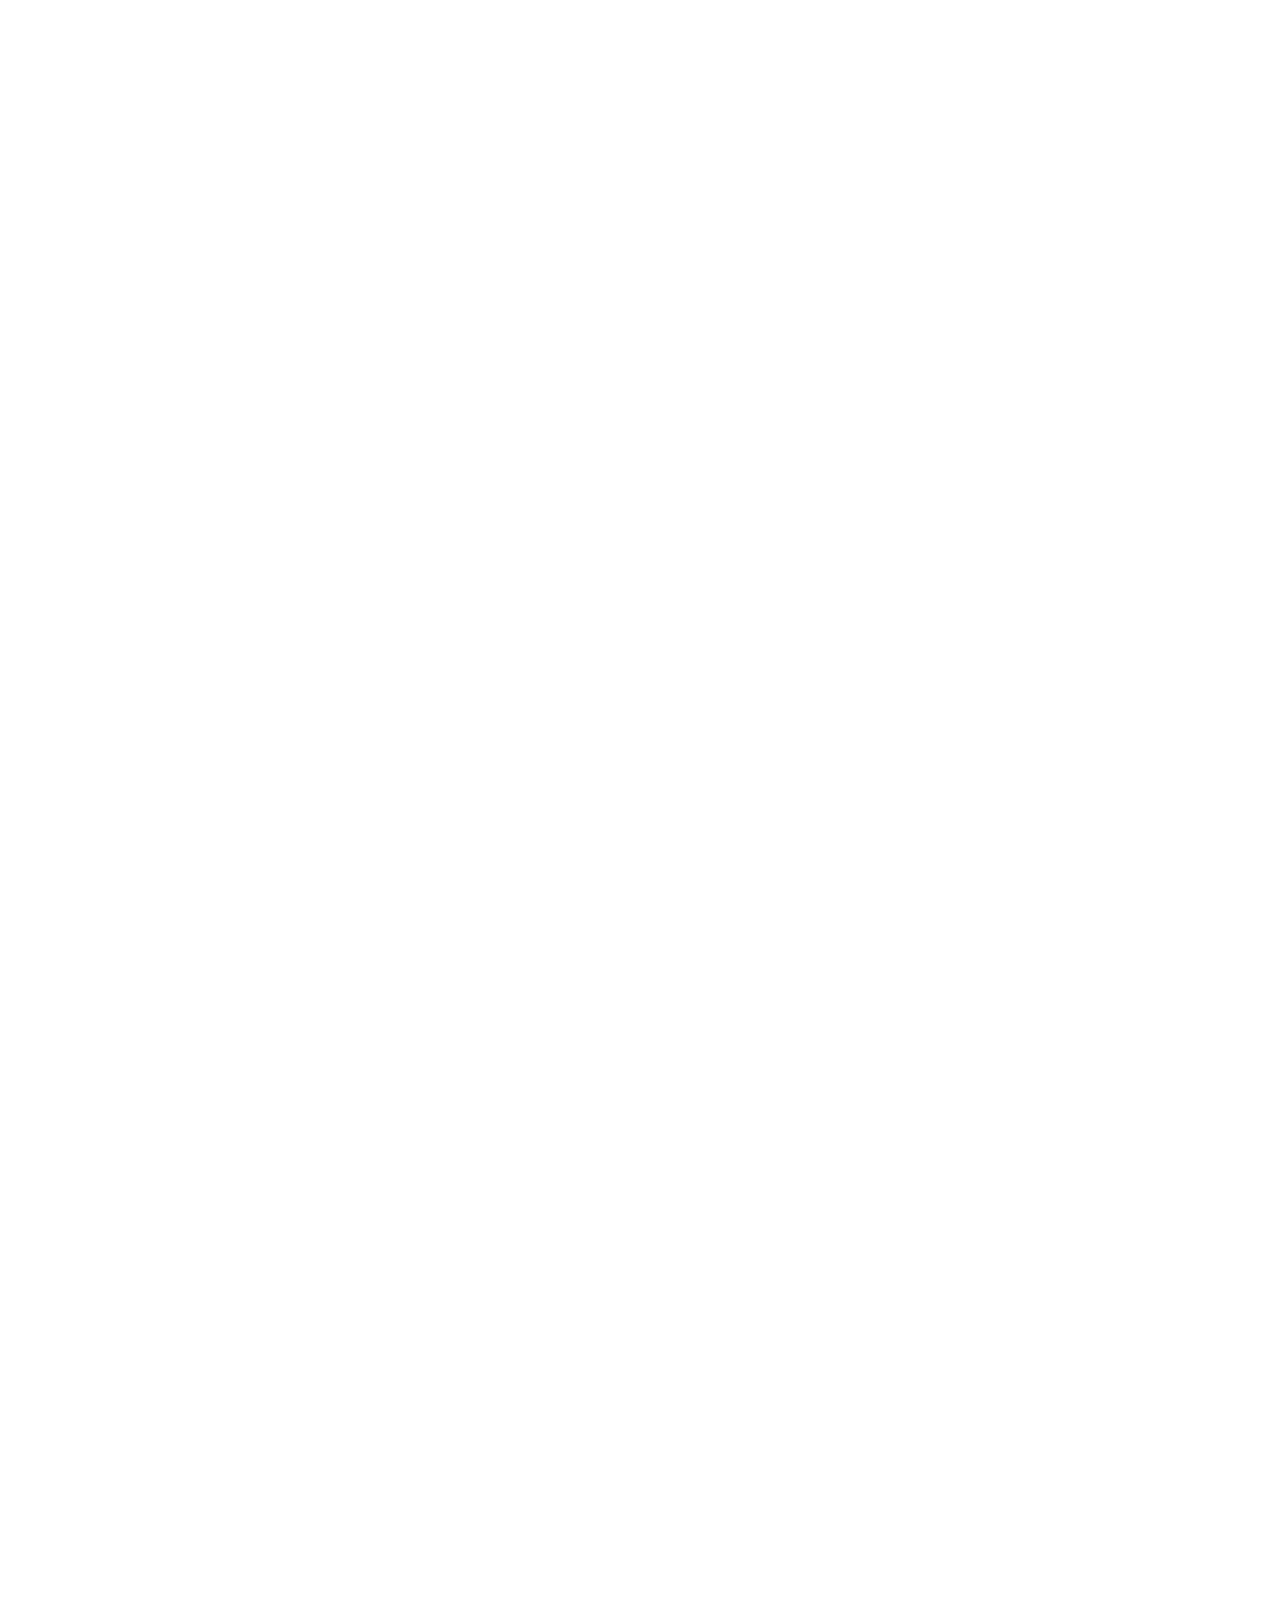
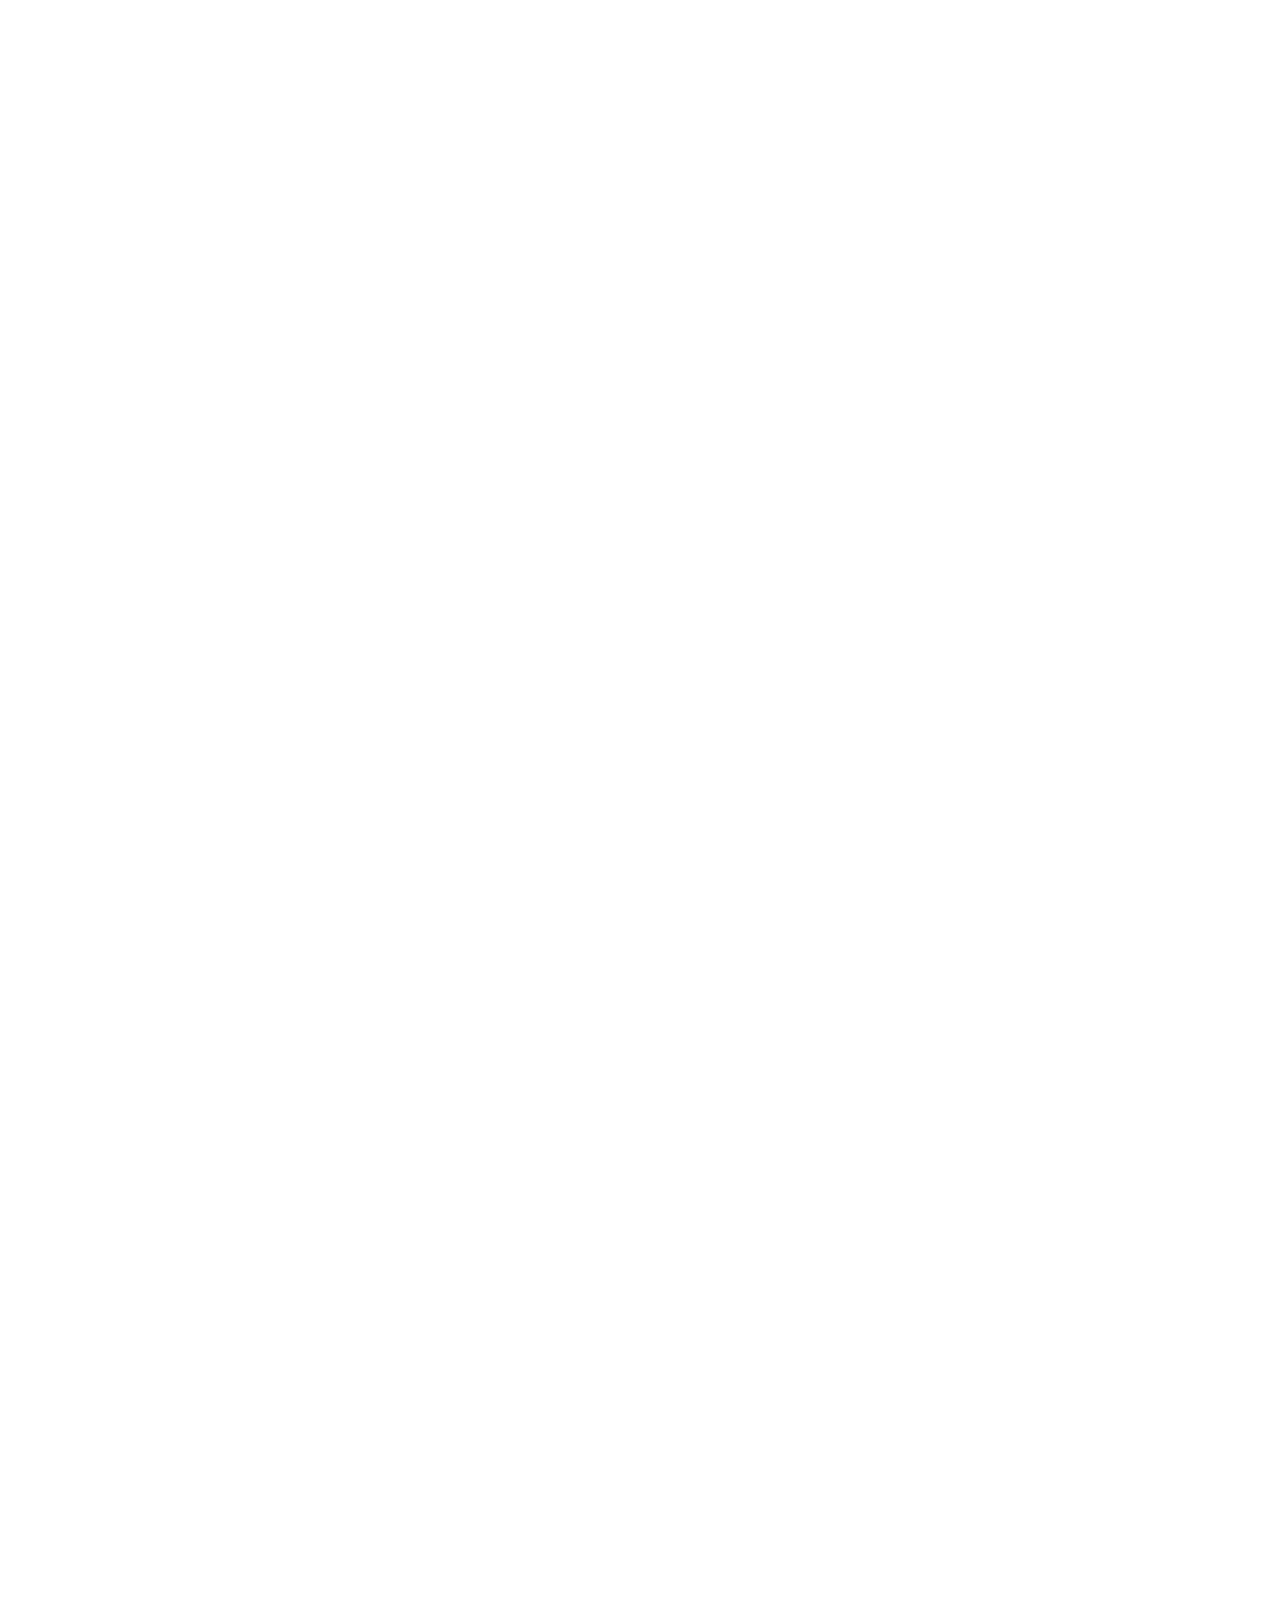
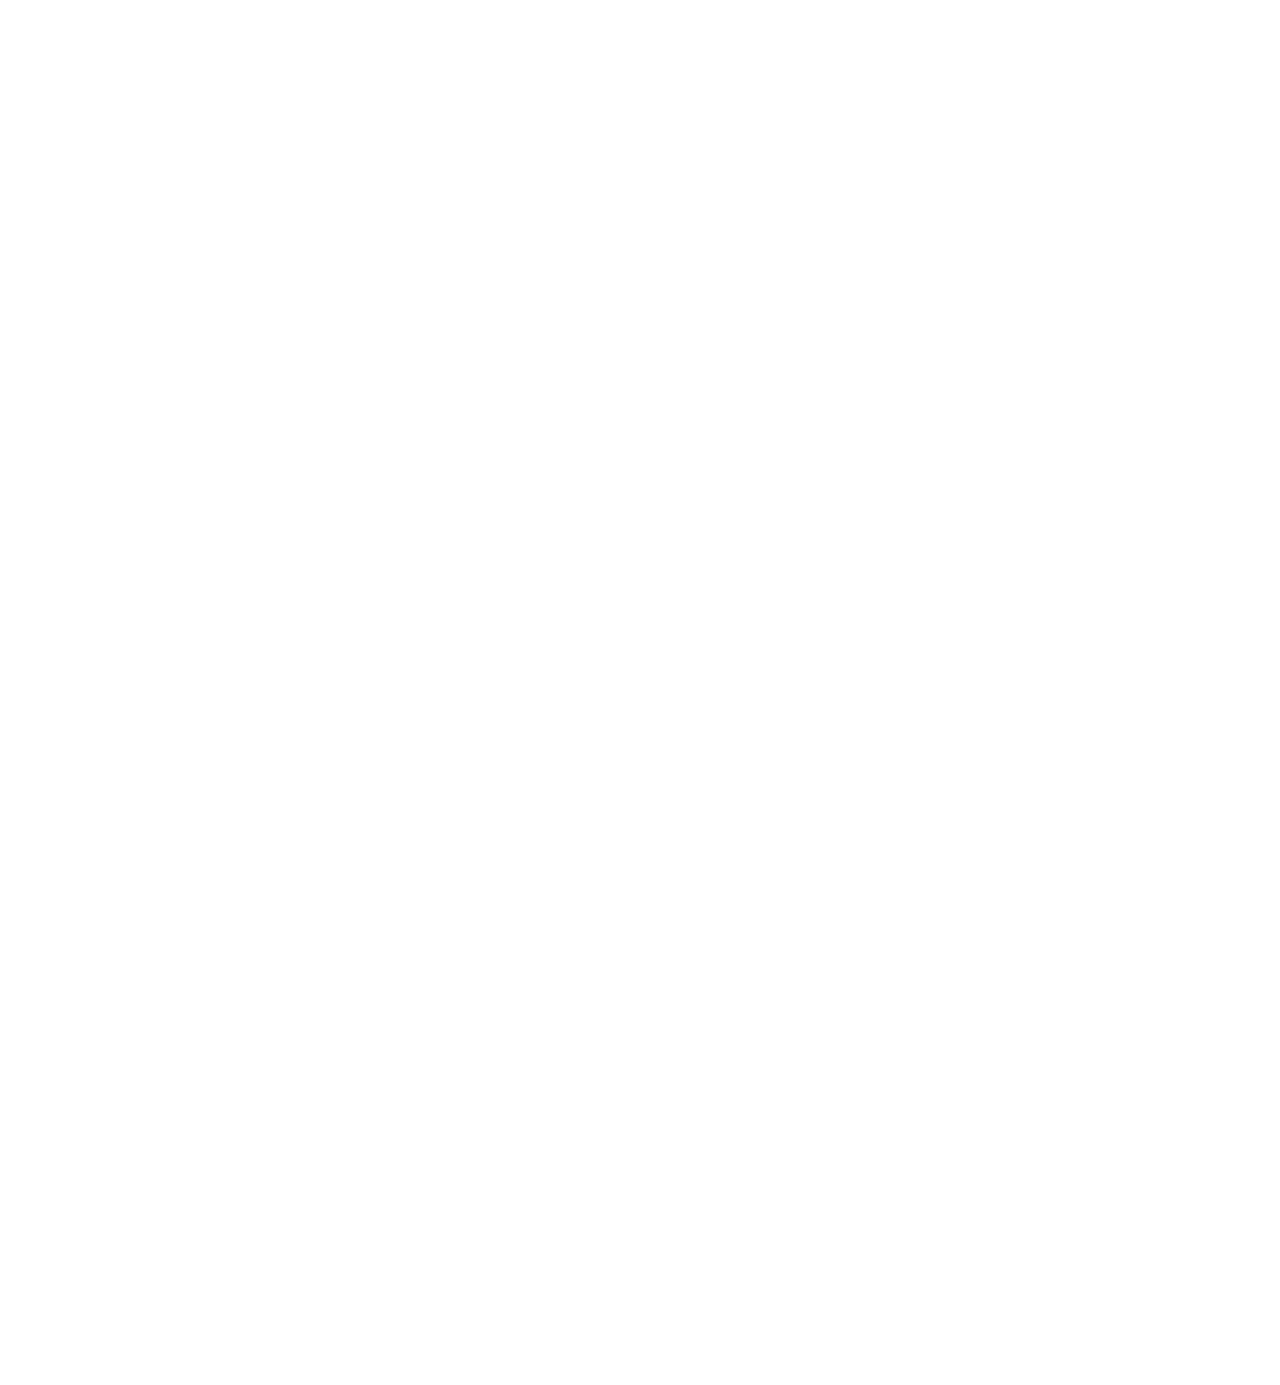
==== commit 958a0b67: "background gradient" ====
--- a/index.html
+++ b/index.html
@@ -48,7 +48,7 @@
               </li>
               <li><a href="petrol.html">Petrol bike</a>
               </li>
-              <li><a href="https://www.bikeinn.com/bike/spare-parts/11227/f?gclid=Cj0KCQjw1dGJBhD4ARIsANb6Odmt-08Uvel0gPp18WJk7rlA-FTCARKxM1zsn_abWpQNOjH0HGGssiEaAhPlEALw_wcB&gclsrc=aw.ds">Spare parts</a>
+              <li><a href="https://www.bikeinn.com/bike/spare-parts/11227/f?gclid=Cj0KCQjw1dGJBhD4ARIsANb6Odmt-08Uvel0gPp18WJk7rlA-FTCARKxM1zsn_abWpQNOjH0HGGssiEaAhPlEALw_wcB&gclsrc=aw.ds" onclick="alert('It will be redirecting to external page')">Spare parts</a>
               </li>
             </ul>
           </nav>
@@ -116,13 +116,13 @@
             <div id="carousel-breed-lab" class="carousel slide card-body col-lg-3 col-md-5 col-sm-12" style="margin-left: 2%;" data-ride="carousel">
               <div class="carousel-inner car1" style="height: 180px;">
                   <div class="carousel-item mob active ">
-                      <img class="d-block w-100 breed-img" src="carosel 11.jpeg" alt="First slide">
+                      <img class="d-block w-100 breed-img" src="images/carosel 11.jpeg" alt="First slide">
                   </div>
                   <div class="carousel-item mob">
-                      <img class="d-block w-100 breed-img" src="carosel 12.jpeg" alt="Second slide">
+                      <img class="d-block w-100 breed-img" src="images/carosel 12.jpeg" alt="Second slide">
                   </div>
                   <div class="carousel-item mob">
-                      <img class="d-block w-100 breed-img" src="carosel 13.jpeg" alt="Third slide">
+                      <img class="d-block w-100 breed-img" src="images/carosel 13.jpeg" alt="Third slide">
                   </div>
                   
               </div>
@@ -131,13 +131,13 @@
               <div id="carousel-breed-lab" class="carousel slide card-body offset-lg-1 col-lg-3 offset-md-2 col-md-5 col-sm-12" style="margin-left: 10%;position: relative;" data-ride="carousel">
                 <div class="carousel-inner car2">
                     <div class="carousel-item active">
-                        <img class="d-block w-100 breed-img" src="carosel 21.jpeg" alt="First slide">
+                        <img class="d-block w-100 breed-img" src="images/carosel 21.jpeg" alt="First slide">
                     </div>
                     <div class="carousel-item">
-                        <img class="d-block w-100 breed-img" src="carosel 22.jpeg" alt="Second slide">
+                        <img class="d-block w-100 breed-img" src="images/carosel 22.jpeg" alt="Second slide">
                     </div>
                     <div class="carousel-item">
-                        <img class="d-block w-100 breed-img" src="carosel 23.jpeg" alt="Third slide">
+                        <img class="d-block w-100 breed-img" src="images/carosel 23.jpeg" alt="Third slide">
                     </div>
                 </div>
                 <p style="text-align: center;">Yamaha RayZR 125</p>
@@ -145,13 +145,13 @@
                 <div id="carousel-breed-lab" class="carousel slide card-body offset-lg-1 col-lg-3 col-md-5 col-sm-12" style="margin-left: 10%;position: relative;" data-ride="carousel">
                   <div class="carousel-inner eeve car3" style="height: 180px;">
                       <div class="carousel-item active">
-                          <img class="d-block w-100 breed-img" src="carosel 31.jpeg" alt="First slide">
+                          <img class="d-block w-100 breed-img" src="images/carosel 31.jpeg" alt="First slide">
                       </div>
                       <div class="carousel-item">
-                          <img class="d-block w-100 breed-img" src="carosel 32.jpeg" alt="Second slide">
+                          <img class="d-block w-100 breed-img" src="images/carosel 32.jpeg" alt="Second slide">
                       </div>
                       <div class="carousel-item">
-                          <img class="d-block w-100 breed-img" src="carosel 33.jpeg" alt="Third slide">
+                          <img class="d-block w-100 breed-img" src="images/carosel 33.jpeg" alt="Third slide">
                       </div>
                       
                   </div>
@@ -160,13 +160,13 @@
                   <div id="carousel-breed-lab" class="carousel slide card-body col-lg-3 offset-md-2 col-md-5 col-sm-12" style="margin-left: 2%;" data-ride="carousel">
                       <div class="carousel-inner car4" style="height: 180px;">
                           <div class="carousel-item active">
-                              <img class="d-block w-100 breed-img" src="carosel 41.jpeg" alt="First slide">
+                              <img class="d-block w-100 breed-img" src="images/carosel 41.jpeg" alt="First slide">
                           </div>
                           <div class="carousel-item">
-                              <img class="d-block w-100 breed-img" src="carosel 42.jpeg" alt="Second slide">
+                              <img class="d-block w-100 breed-img" src="images/carosel 42.jpeg" alt="Second slide">
                           </div>
                           <div class="carousel-item">
-                              <img class="d-block w-100 breed-img" src="carosel 43.jpeg" alt="Third slide">
+                              <img class="d-block w-100 breed-img" src="images/carosel 43.jpeg" alt="Third slide">
                           </div>
                           
                       </div>
@@ -175,13 +175,13 @@
                       <div id="carousel-breed-lab" class="carousel slide card-body offset-lg-1 col-lg-3 col-md-5" style="margin-left: 10%;position: relative;" data-ride="carousel">
                         <div class="carousel-inner eeve car5">
                             <div class="carousel-item active">
-                                <img class="d-block w-100 breed-img" src="carosel 51.jpeg" alt="First slide">
+                                <img class="d-block w-100 breed-img" src="images/carosel 51.jpeg" alt="First slide">
                             </div>
                             <div class="carousel-item">
-                                <img class="d-block w-100 breed-img" src="carosel 52.jpeg" alt="Second slide">
+                                <img class="d-block w-100 breed-img" src="images/carosel 52.jpeg" alt="Second slide">
                             </div>
                             <div class="carousel-item">
-                                <img class="d-block w-100 breed-img" src="carosel 53.jpeg" alt="Third slide">
+                                <img class="d-block w-100 breed-img" src="images/carosel 53.jpeg" alt="Third slide">
                             </div>
                         </div>
                         <p style="text-align: center;" class="eeve">TVS Apache RTR 310</p>
@@ -189,13 +189,13 @@
                         <div id="carousel-breed-lab" class="carousel slide card-body offset-lg-1 col-lg-3 col-md-5" style="margin-left: 10%;position: relative;" data-ride="carousel">
                           <div class="carousel-inner car6" style="height: 200px;">
                               <div class="carousel-item active">
-                                  <img class="d-block w-100 breed-img" src="carosel 61.jpeg" alt="First slide">
+                                  <img class="d-block w-100 breed-img" src="images/carosel 61.jpeg" alt="First slide">
                               </div>
                               <div class="carousel-item">
-                                  <img class="d-block w-100 breed-img" src="carosel 62.jpeg" alt="Second slide">
+                                  <img class="d-block w-100 breed-img" src="images/carosel 62.jpeg" alt="Second slide">
                               </div>
                               <div class="carousel-item">
-                                  <img class="d-block w-100 breed-img" src="carosel 63.jpeg" alt="Third slide">
+                                  <img class="d-block w-100 breed-img" src="images/carosel 63.jpeg" alt="Third slide">
                               </div>
                               
                           </div>
@@ -206,12 +206,13 @@
         <div class="container">
         <div class="row">
           <div class="col-lg-4 col-md-4 col-sm-12 emi emii "><p>EMI</p></div>
-          <div class="col-lg-4 offset-lg-4 col-md-4 col-sm-12 offset-md-4 emi"><img class="insure" src="Insurance.jpeg" alt="loading"></div>
+          <div class="col-lg-4 offset-lg-4 col-md-4 col-sm-12 offset-md-4 emi"><img class="insure" src="images/Insurance.jpeg" alt="loading"></div>
           <div class="col-lg-4 col-md-4 col-sm-12 emi warrenty"><p style="text-align:center;margin-top: 60%;color: rgb(8, 8, 8);">Warrenty </p></div>
           <div class="col-lg-4 offset-lg-4 col-md-4 offset-md-4 col-sm-12 emi reg"><p style="text-align:center;margin-top: 50%;color: rgb(8, 8, 8);">Secure Registration</p></div>
         </div>
         </div>
         <hr>
+        <div class="color">
         <div class="row foot">
         <div class="col-lg-6 col-md-6 col-sm-12"><p style="margin-left: 3%;"><i class="fab fa-whatsapp"></i> 8825915295</p></div>
         <div class="col-lg-4 col-md-6 col-sm-12"><i class="fab fa-instagram"></i> saran_the_master</div>
@@ -222,6 +223,7 @@
 <footer style="text-align: center;padding-bottom: 2%;">
   © Copyright 2021 - Saran Kumar Software Pvt. Ltd. All Rights Reserved.
 </footer>
+</div>
   <script src="https://code.jquery.com/jquery-3.6.0.js" integrity="sha256-H+K7U5CnXl1h5ywQfKtSj8PCmoN9aaq30gDh27Xc0jk=" crossorigin="anonymous"></script>
   <script src="home.js" charset="utf-8"></script>
 </body>
--- a/stil.css
+++ b/stil.css
@@ -24,10 +24,14 @@
   background-image: linear-gradient(
     rgba(0, 0, 0, 0.8),
     rgba(0, 0, 0, 0.10)
-),url("img_bac.jpg");
+),url("images/img_bac.jpg");
     background-size: 100%;
     background-repeat: no-repeat;
     padding-bottom: 8%;
+    -webkit-background-size: cover;
+    -moz-background-size: cover;
+    -o-background-size: cover;
+
 }
 .bike-image{
     width:30%;
@@ -35,24 +39,10 @@
     margin-left: 35%;
 }
 
-  /* .nav2 ul ul {
-    background: #4b545f;
-    position: absolute;
-  } */
 .nav2 {
     margin: 30px auto; 
     text-align: center;
   }
-  
-  /* .nav2 ul ul {
-    display: none;
-  } */
-  
-    /* .nav2 ul li:hover > ul {
-      display: block;
-    } */
-  
-  
   .nav2 ul {
     background: #efefef; 
     background: linear-gradient(top, #efefef 0%, #bbbbbb 100%);  
@@ -83,13 +73,7 @@
         color: #222121; 
         text-decoration: none;
       }
-      /*  
-      
-    .nav2 ul ul {
-      background: #4b545f; border-radius: 0px; padding: 0;
-      position: absolute; top: 100%;
-    } */
-   /* (A) FIXED WRAPPER */
+/* (A) FIXED WRAPPER  */
 .hwrap {
   margin-top: 3%;
   overflow: hidden; /* HIDE SCROLL BAR */
@@ -116,14 +100,15 @@
 }
 .hmove { animation: tickerh linear 15s infinite; }
 .hmove:hover { animation-play-state: paused; }   
-@media(max-width:621px) and (min-width:320px){
+@media(max-width:770px){
   .b1{
     background-image: linear-gradient(
     rgba(0, 0, 0, 0.8),
     rgba(0, 0, 0, 0.10)
-),url("mobile_view.jpg");
+),url("images/petrol_bac.jpg");
     background-size: cover;
     background-repeat: no-repeat;
+    background-position-x: 40%;
   }
 }
 @media(max-width:430px) and (min-width:370px){
@@ -131,11 +116,12 @@
     background-image: linear-gradient(
     rgba(0, 0, 0, 0.8),
     rgba(0, 0, 0, 0.10)
-),url("mobile_view.jpg");
+),url("images/mobile_view.jpg");
     background-size: cover;
     background-repeat: no-repeat;
     background-position: 50%;
   }
+
 }
 @media(max-width:370px) and (min-width:380px){
   .b1{
@@ -157,7 +143,7 @@
   align-items: center;
   text-align: center;
   font-family: 'Style Script', cursive;
-  margin-left: 38%;
+  margin-left: 36%;
 }
 .brand_cont
 {
@@ -181,24 +167,13 @@
   margin-bottom: 3%;
   width: 45%;
 }
-/* .lazy{
-  margin-left: 25px;
-}
-.lazy1{
-  margin-left: 35px;
-}*/
 .lazy2{
   margin-left: -35px;
 }
-/*
-@media(max-width:548px){
-  .lazy2{
-    margin-left: 140px;
-  }
-}  */
 @media(max-width:430px){
   .slogan{
-    display: none;
+    background: #f7937a88;
+    color: rgba(255, 255, 255, 0.712);
   }
   .hwrap{
     display: none;
@@ -232,17 +207,21 @@
     margin-top: 3%;
     position: relative;
   }
-}
-/* .upbikes div{
-  background-color: #f0f1ea91;
-} */
+  .pet h1{
+    display: none;
+  }
+}
+.grad{
+  background-color: #d9d9d9;
+background-image: linear-gradient(315deg, #d9d9d9 0%, #f6f2f2 74%);
+}
 .upbikes ul li{
   margin-left: 3%;
   padding-bottom: 1.5%;
 }
 .upbikes div{
   background-image:linear-gradient(  rgba(0, 0, 0, 0.8),
-  rgba(0, 0, 0, 0.10)),url("key.jpeg") ;
+  rgba(0, 0, 0, 0.10)),url("images/key.jpeg") ;
   background-repeat: no-repeat;
   background-size:100%;
   align-items: center;
@@ -256,6 +235,9 @@
     overflow-x: hidden; 
 }
 @media(max-width:769px){
+.slogan{
+  margin-left: 30%;
+}
 .eeve{
   margin-left: -20%;
 }
@@ -273,12 +255,9 @@
   margin-left: 3%;
 }
 }
-.grad{
-  background-color: #f0efef69;
-}
 .emii{
   background-image:linear-gradient(  rgba(0, 0, 0, 0.8),
-  rgba(0, 0, 0, 0.10)),url("emi.jpg") ;
+  rgba(0, 0, 0, 0.10)),url("images/emi.jpg") ;
   background-repeat: no-repeat;
   background-size: 100%;
   margin-top: 3%;
@@ -297,17 +276,13 @@
   margin-top: 10%;
 }
 .warrenty{
-  /* background-image:linear-gradient(  rgba(70, 69, 69, 0.8),
-  rgba(185, 184, 184, 0.1)),url("Warrenty.jpeg") ; */
-  background-image: url("Warrenty.jpeg");
+  background-image: url("images/Warrenty.jpeg");
   background-repeat: no-repeat;
   background-size: 100%;
   margin-top: 3%;
 }
 .reg{
-  /* background-image:linear-gradient(  rgba(70, 69, 69, 0.8),
-  rgba(247, 240, 240, 0)),url("Registration.jpeg") ; */
-  background-image: url("Registration.jpeg");
+  background-image: url("images/Registration.jpeg");
   background-repeat: no-repeat;
   background-size: 100%;
   margin-top: 3%;
@@ -320,7 +295,7 @@
 /* /home */
 /* ev */
 .eev{
-background-image:url("ev_bac.jpg");
+background-image:url("images/ev_bac.jpg");
 background-size:100%;
 height: 100%;
 display:block;
@@ -346,8 +321,47 @@
 @media(max-width:430px){
   .eev{
     background-image:linear-gradient(  rgba(0, 0, 0, 0.8),
-  rgba(0, 0, 0, 0.10)),url("electric_bac.jpg") ;
+  rgba(0, 0, 0, 0.10)),url("images/electric_bac.jpg") ;
     background-size: cover;
     background-repeat: no-repeat;
   }
+  .slogan{
+    margin-left: 15%;
+  }
+}
+.pet{
+  background-image:linear-gradient(  rgba(0, 0, 0, 0.8),
+  rgba(0, 0, 0, 0.10)),url("images/petrol_mbac.jpg");
+  background-size:100%;
+  background-repeat: no-repeat;
+  height: 100vh;
+  display:block;
+  background-position: 70%;
+  padding:0 !important;
+  margin:0;
+  -webkit-background-size: cover;
+  -moz-background-size: cover;
+  -o-background-size: cover;
+}
+.pet .nav2{
+  margin-top: 5%;
+}
+.pet h1{
+  font-family: 'IBM Plex Serif', serif;
+  color: rgb(255, 255, 255);
+  text-align: center;
+  border: white 2px solid;
+  border-radius: 10vh;
+  margin: 5% 30%;
+  background-color: #bbbbbb85;
+}
+.pet .news{
+  color: #efefef;
+  text-align: center;
+  margin-top: 3%;
+}
+.color{
+  background-color: #d9d9d9;
+background-image: linear-gradient(315deg, #d9d9d9 0%, #f6f2f2 74%);
+
 }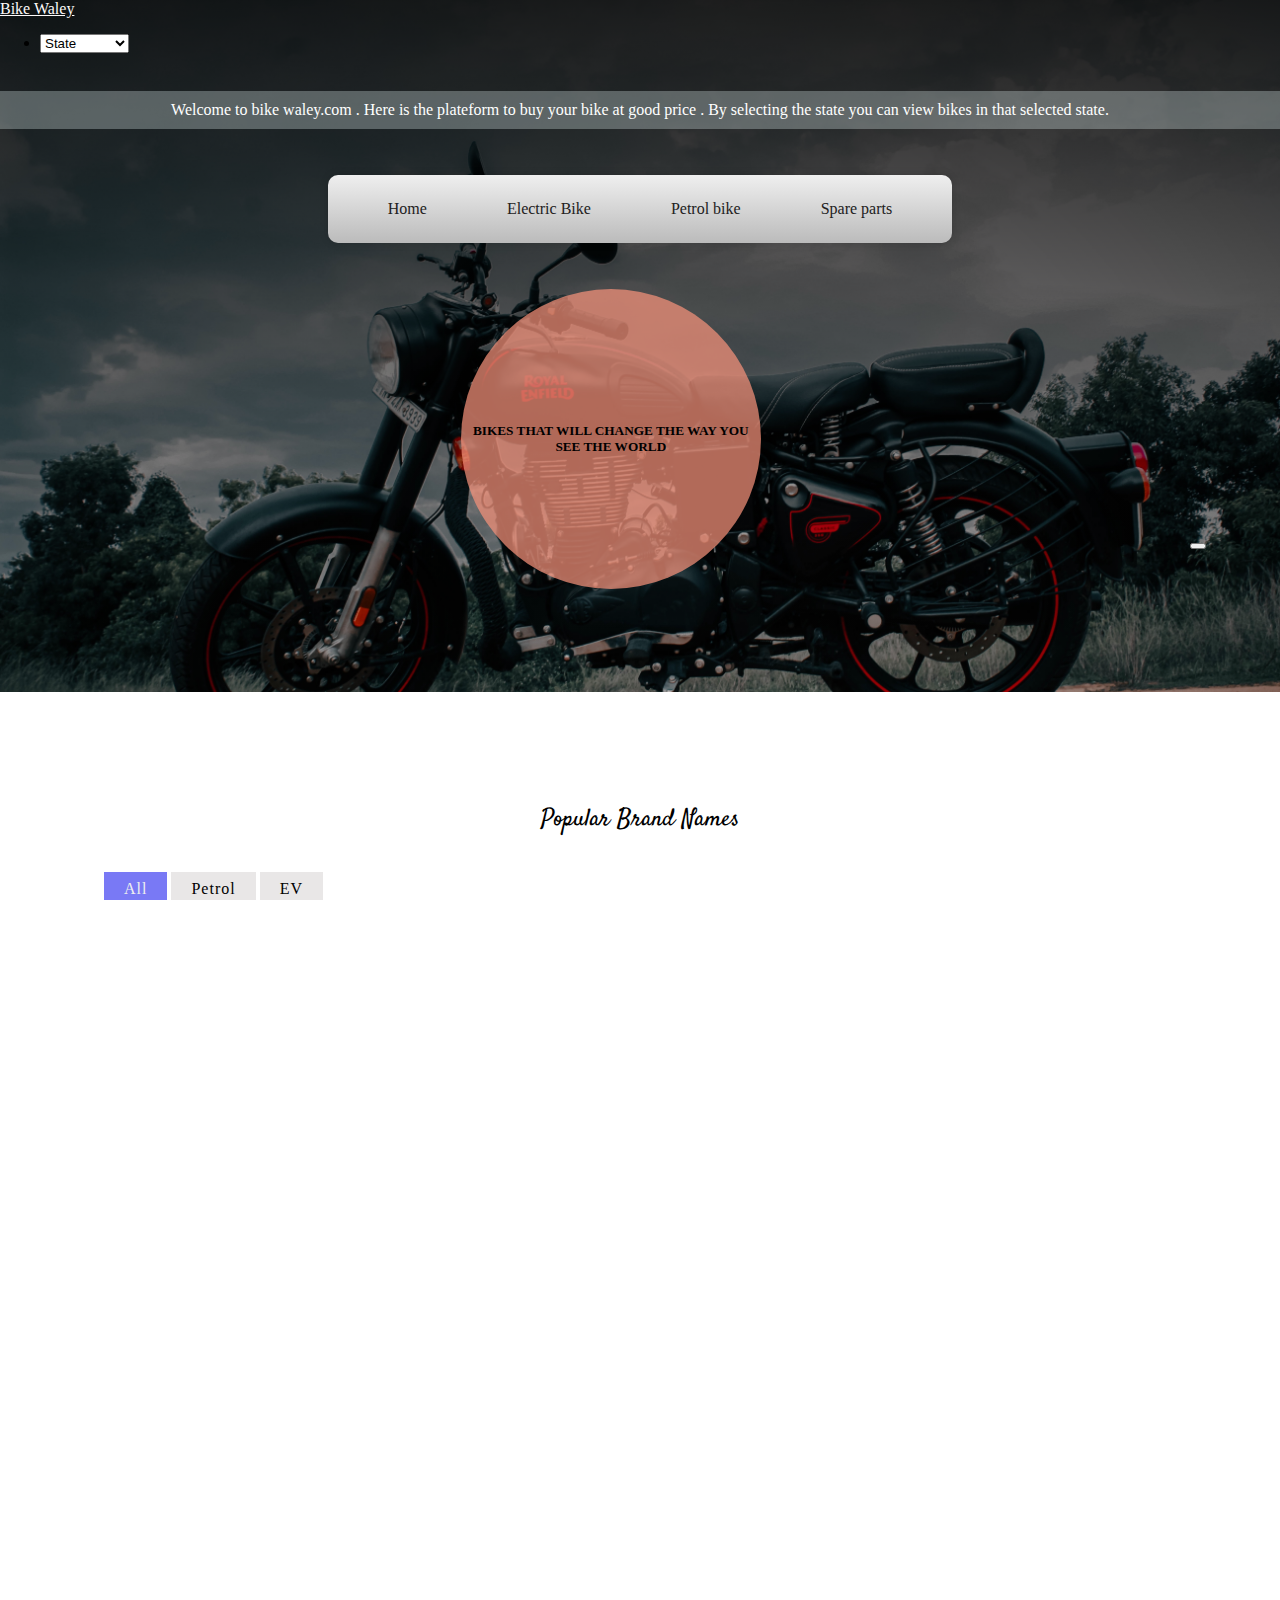
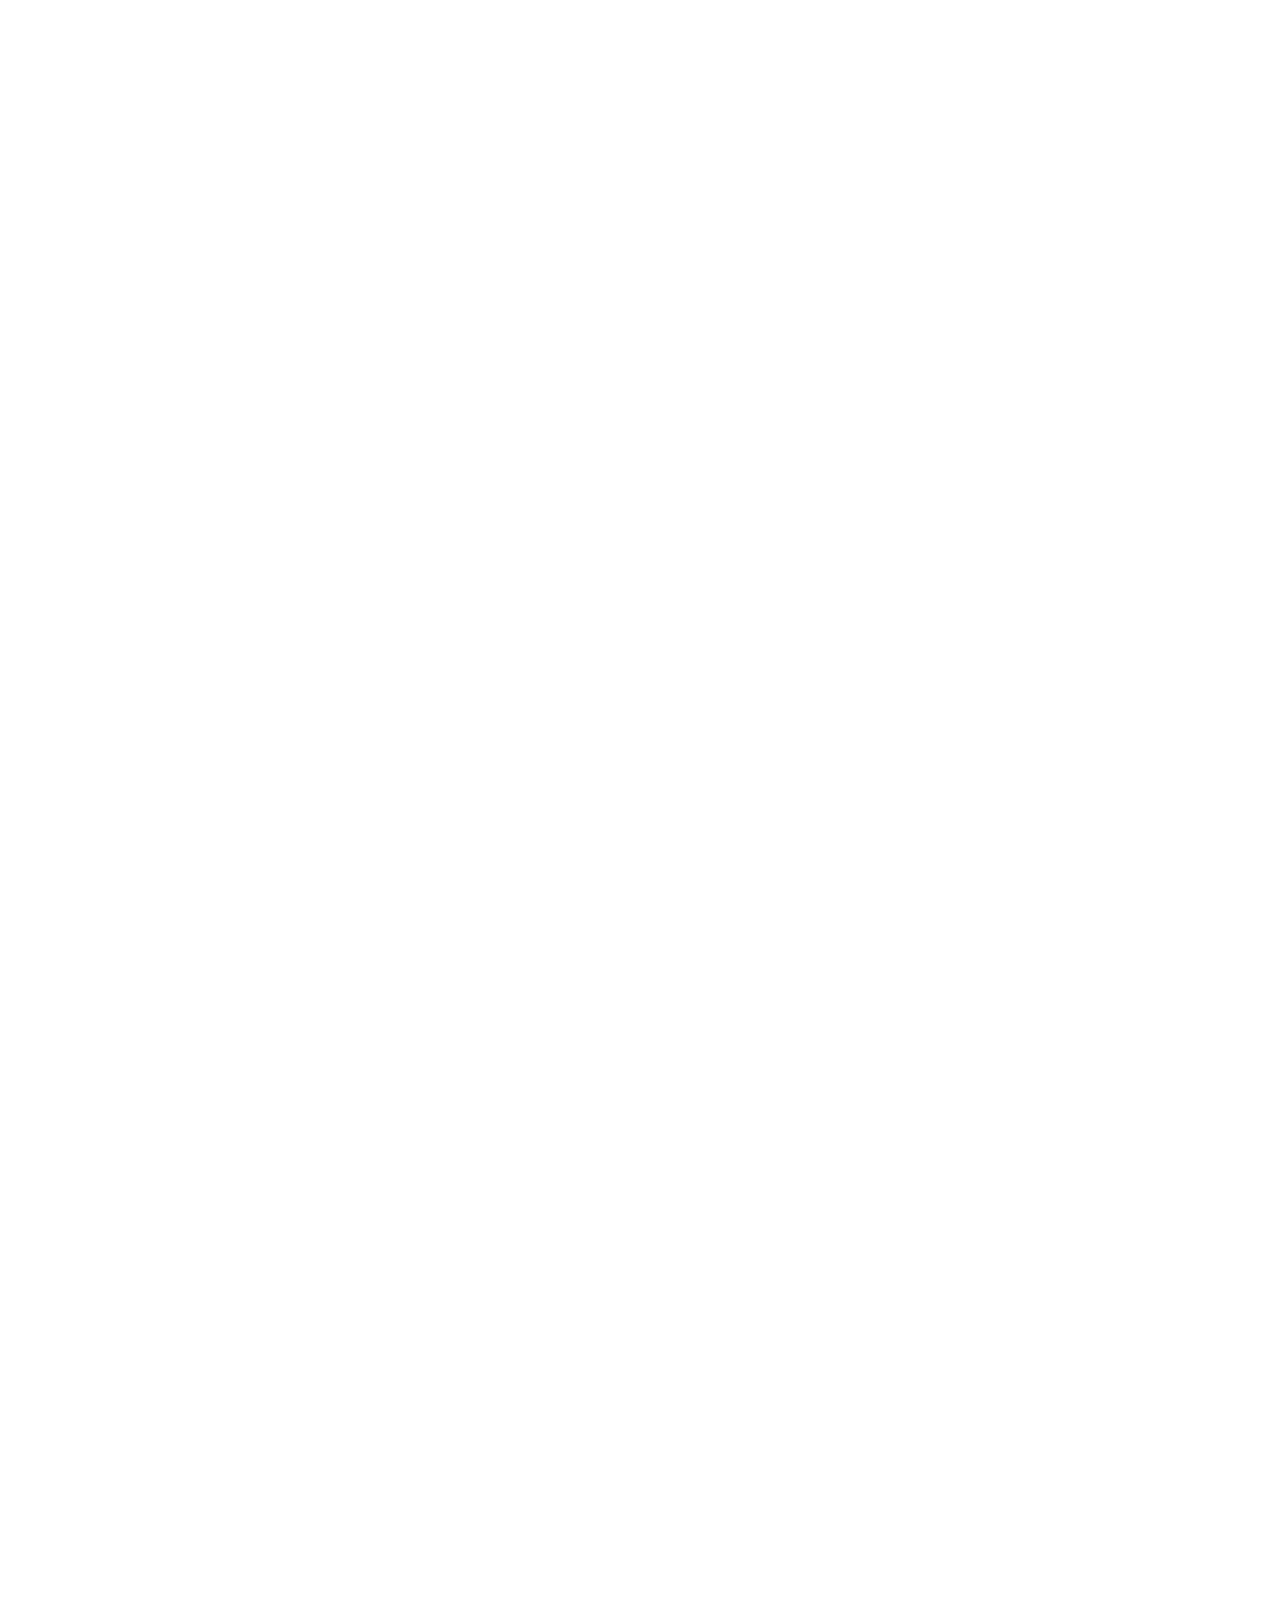
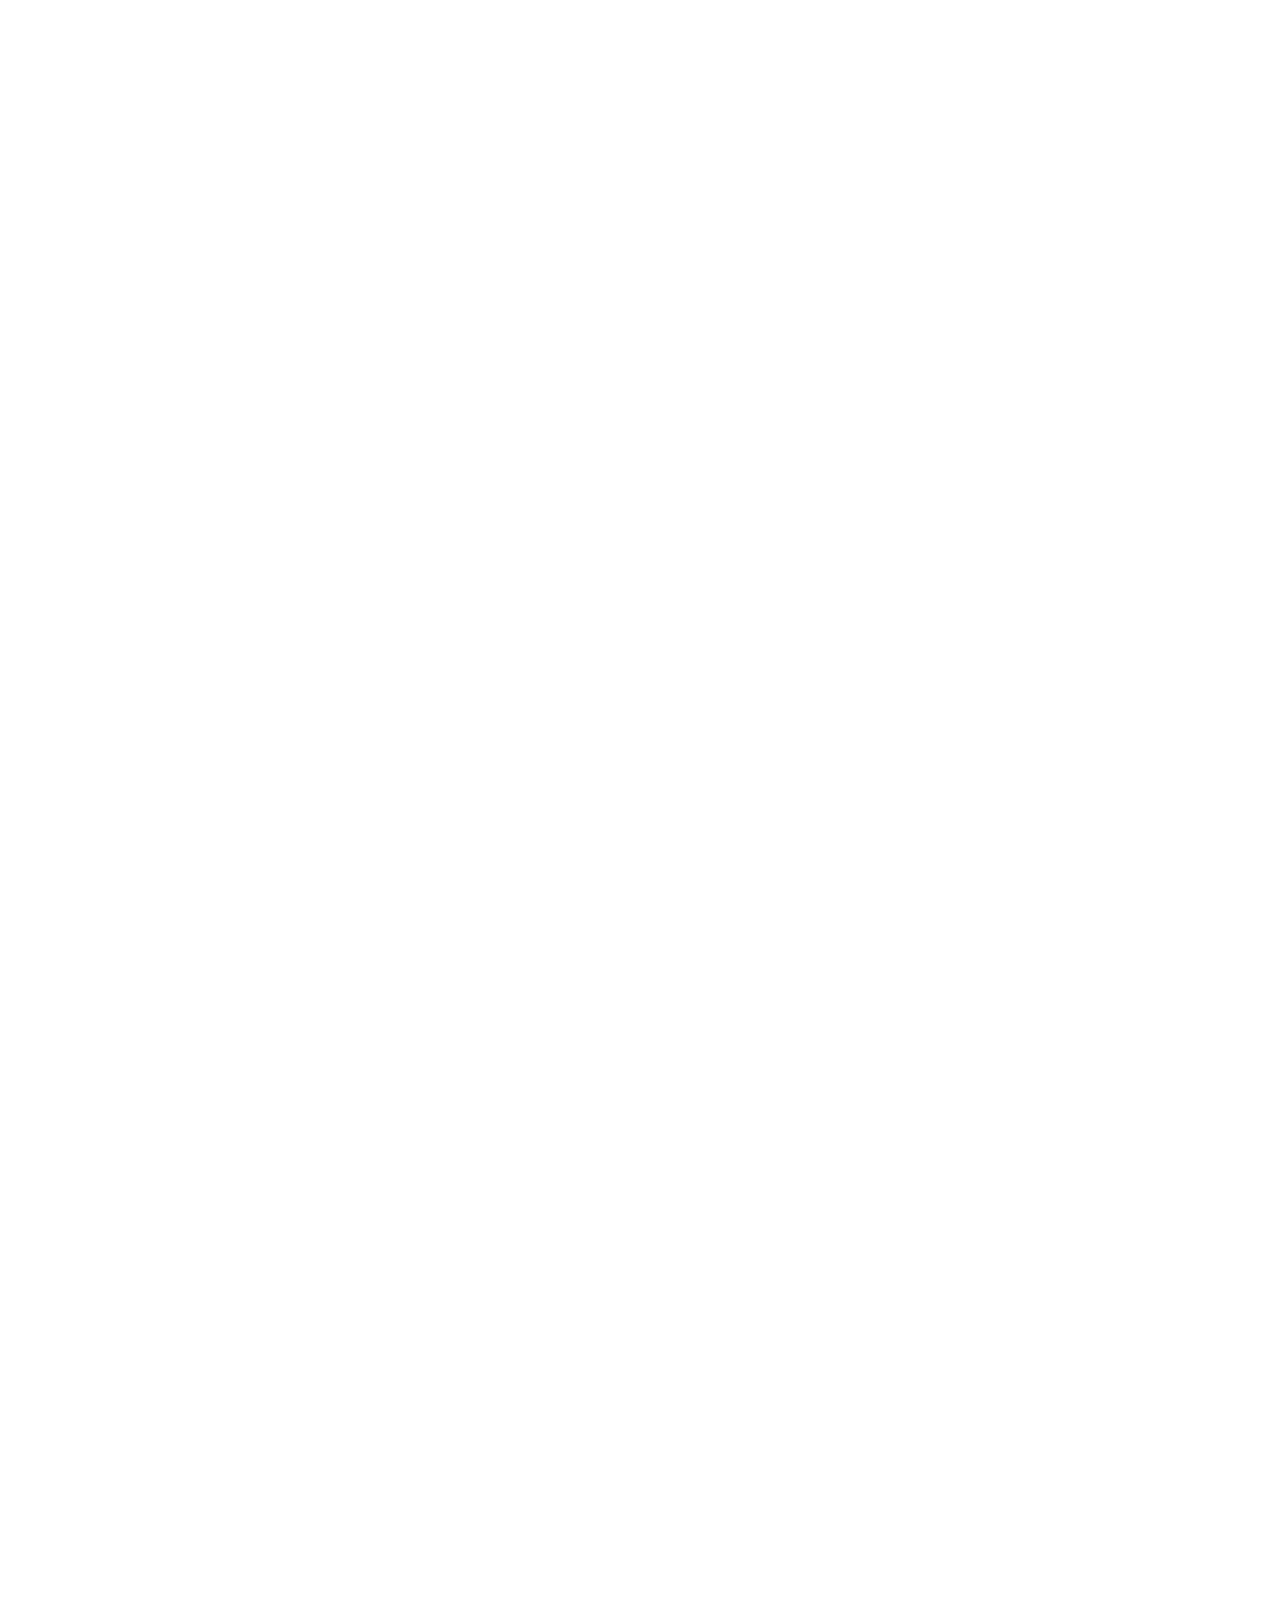
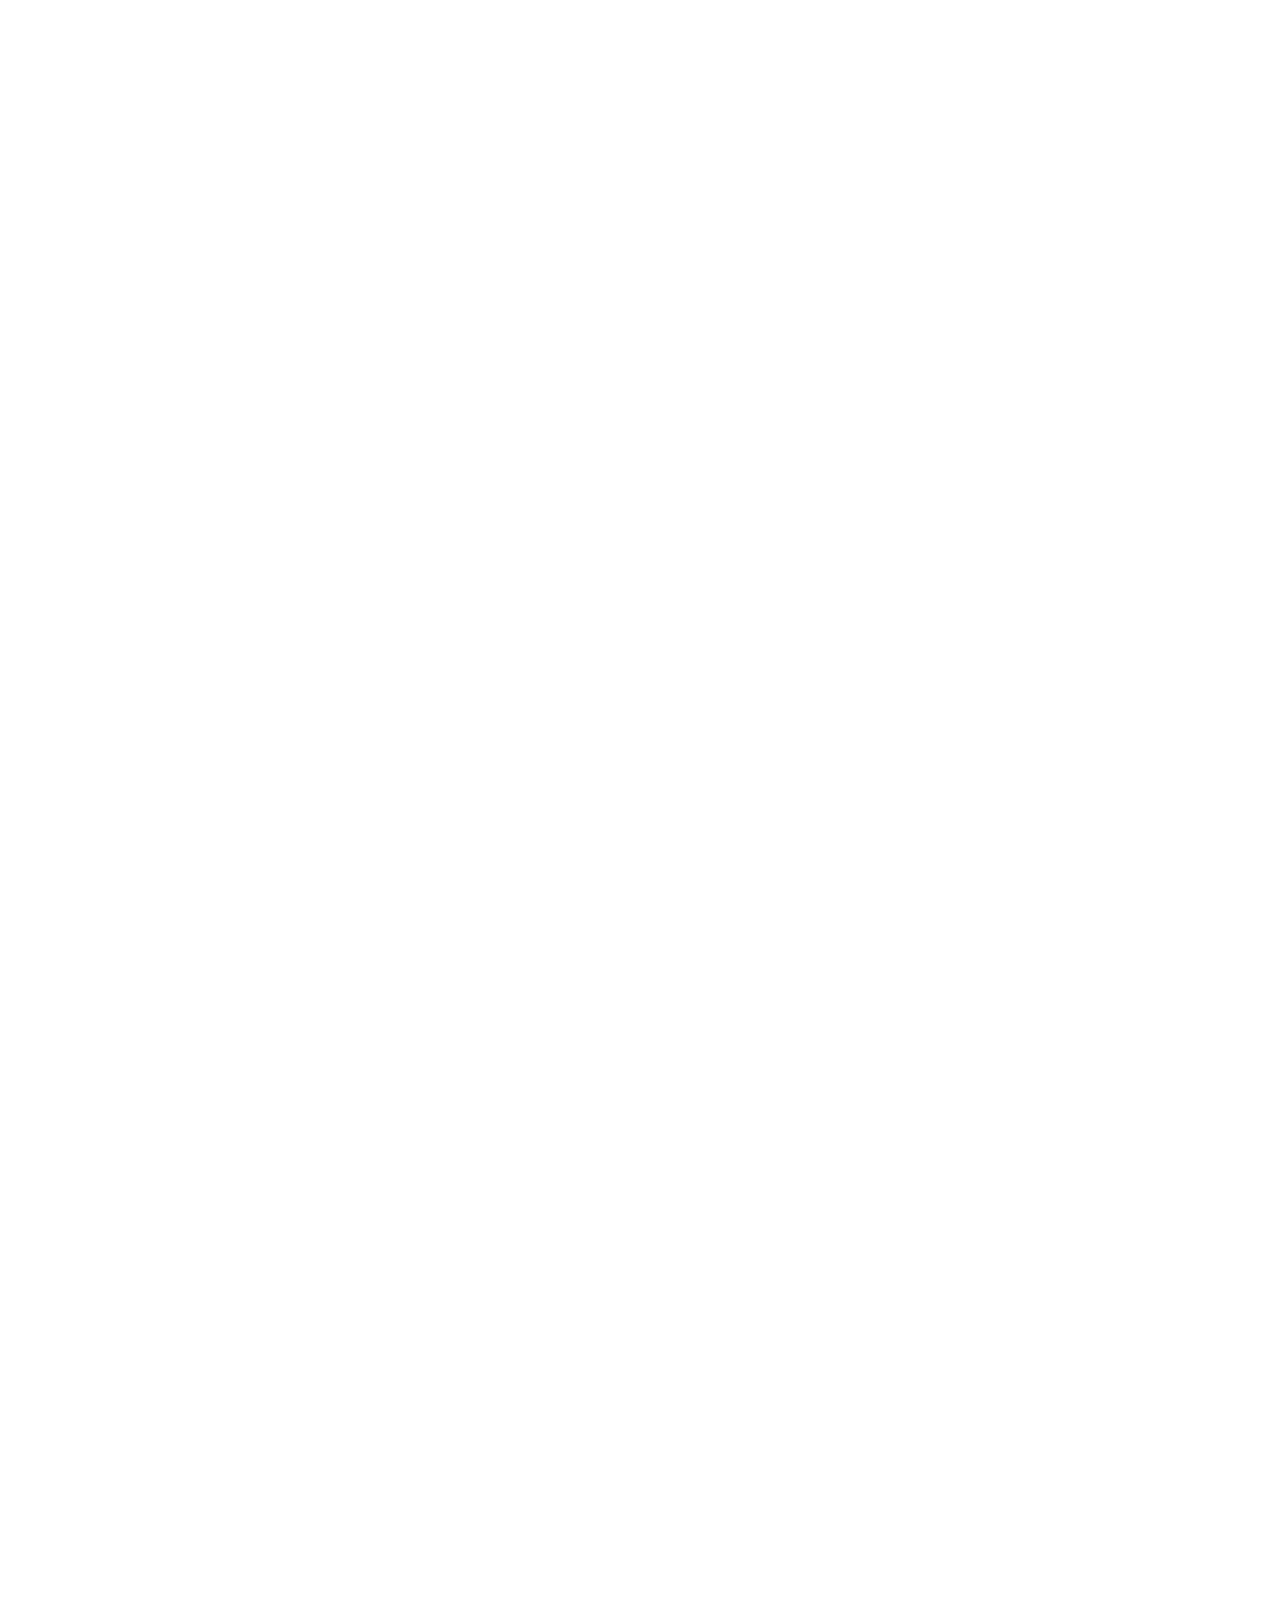
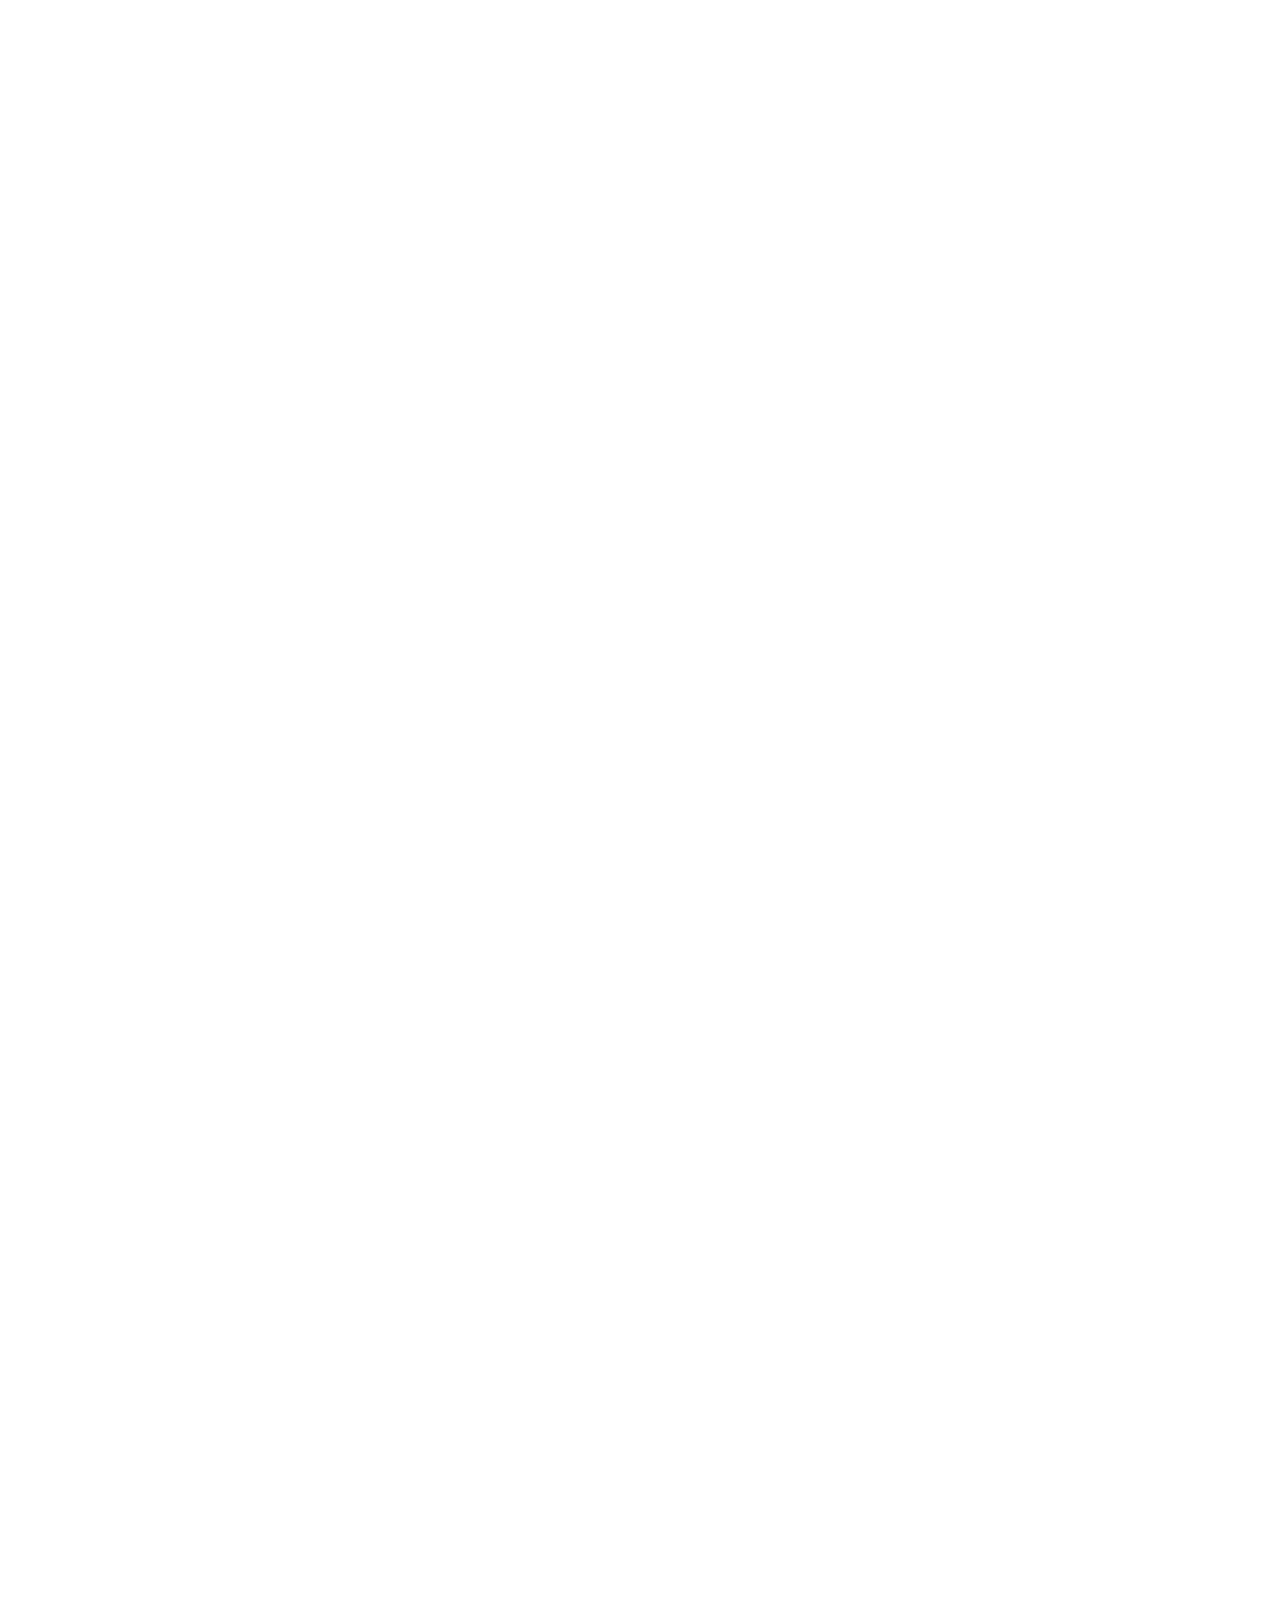
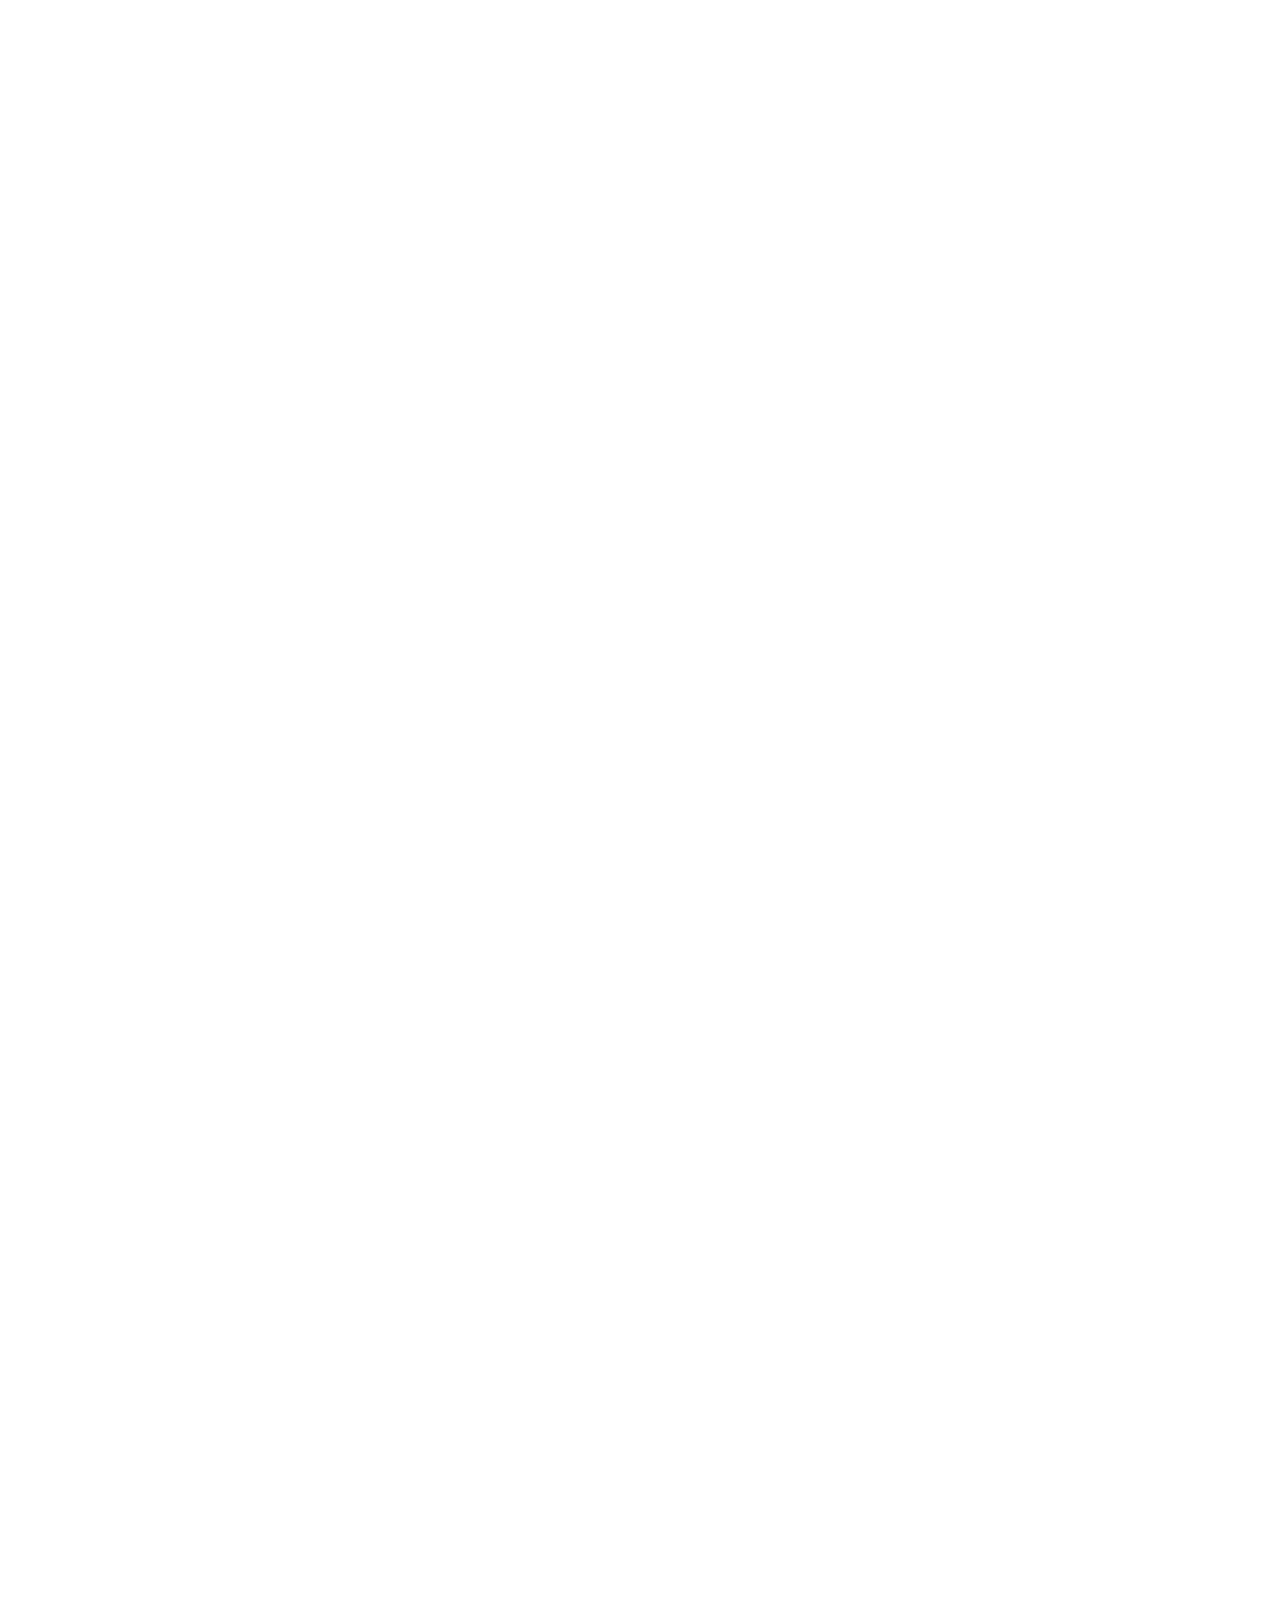
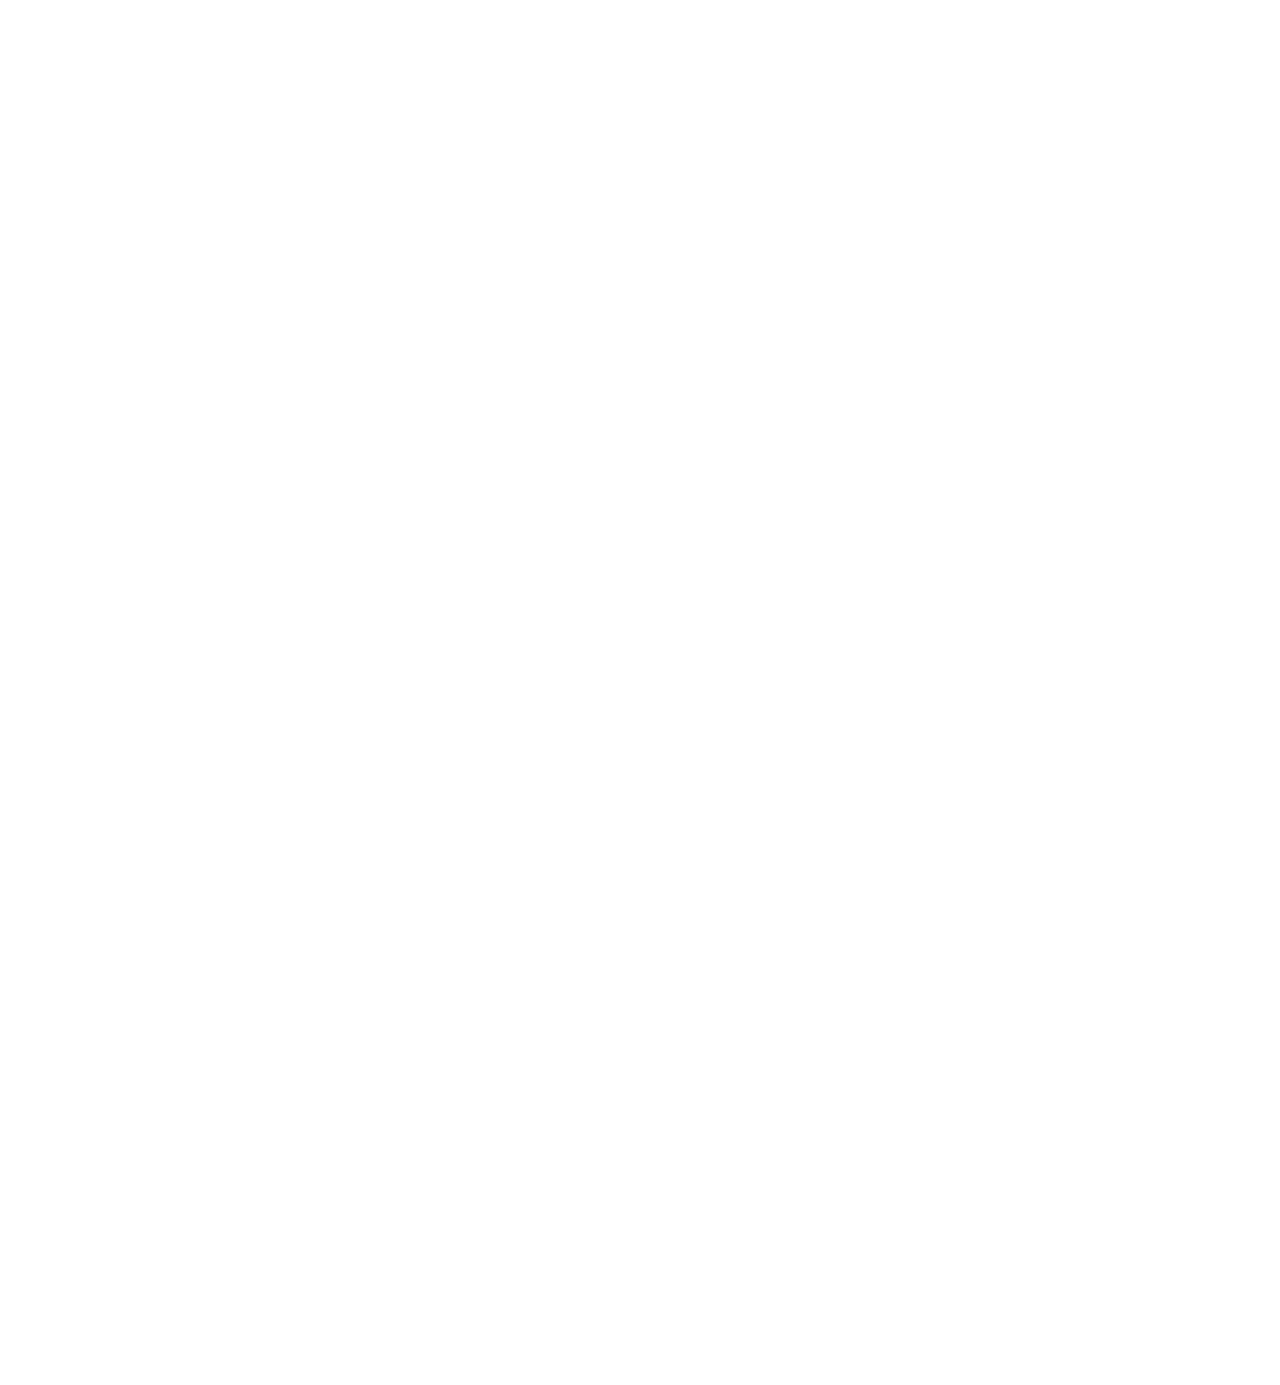
==== commit 3b8d37db: "back to top" ====
--- a/index.html
+++ b/index.html
@@ -24,7 +24,7 @@
   
 </head>
 <body style="overflow-x: hidden;">
-  <div class="b1">
+  <div class="b1" id="title-section">
   <div class="trans">
     <nav class="navbar navbar-expand-sm ">
         <div class="container-fluid">
@@ -54,6 +54,7 @@
           </nav>
           <div class="slogan"><h5>BIKES THAT WILL CHANGE THE WAY YOU SEE THE WORLD</h5></div>
           </div>
+          <a href="#title-section"><button class="btn btn-warning btn-lg" style="margin: -46px 0 0 93%;position: fixed;z-index: 1000;" type="button"><i class="fas fa-arrow-up"></i></button></a>
           </div>
           <div class="div_back">
           <div class="brand_cont">
@@ -212,7 +213,6 @@
         </div>
         </div>
         <hr>
-        <div class="color">
         <div class="row foot">
         <div class="col-lg-6 col-md-6 col-sm-12"><p style="margin-left: 3%;"><i class="fab fa-whatsapp"></i> 8825915295</p></div>
         <div class="col-lg-4 col-md-6 col-sm-12"><i class="fab fa-instagram"></i> saran_the_master</div>
@@ -223,7 +223,6 @@
 <footer style="text-align: center;padding-bottom: 2%;">
   © Copyright 2021 - Saran Kumar Software Pvt. Ltd. All Rights Reserved.
 </footer>
-</div>
   <script src="https://code.jquery.com/jquery-3.6.0.js" integrity="sha256-H+K7U5CnXl1h5ywQfKtSj8PCmoN9aaq30gDh27Xc0jk=" crossorigin="anonymous"></script>
   <script src="home.js" charset="utf-8"></script>
 </body>
--- a/stil.css
+++ b/stil.css
@@ -1,4 +1,14 @@
 /* home */
+html{
+  scroll-behavior: smooth;
+}
+.upDiv {
+  margin-top: 2%;
+  margin-right: 2%;
+  text-align: right;
+  position: fixed;
+  z-index: 1000;
+}
 section ul li{
   list-style: none;
   display: inline-flex;
@@ -121,7 +131,6 @@
     background-repeat: no-repeat;
     background-position: 50%;
   }
-
 }
 @media(max-width:370px) and (min-width:380px){
   .b1{
@@ -211,10 +220,6 @@
     display: none;
   }
 }
-.grad{
-  background-color: #d9d9d9;
-background-image: linear-gradient(315deg, #d9d9d9 0%, #f6f2f2 74%);
-}
 .upbikes ul li{
   margin-left: 3%;
   padding-bottom: 1.5%;
@@ -254,6 +259,9 @@
 .img-div2{
   margin-left: 3%;
 }
+}
+.grad{
+  background-color: #f0efef69;
 }
 .emii{
   background-image:linear-gradient(  rgba(0, 0, 0, 0.8),
@@ -360,8 +368,3 @@
   text-align: center;
   margin-top: 3%;
 }
-.color{
-  background-color: #d9d9d9;
-background-image: linear-gradient(315deg, #d9d9d9 0%, #f6f2f2 74%);
-
-}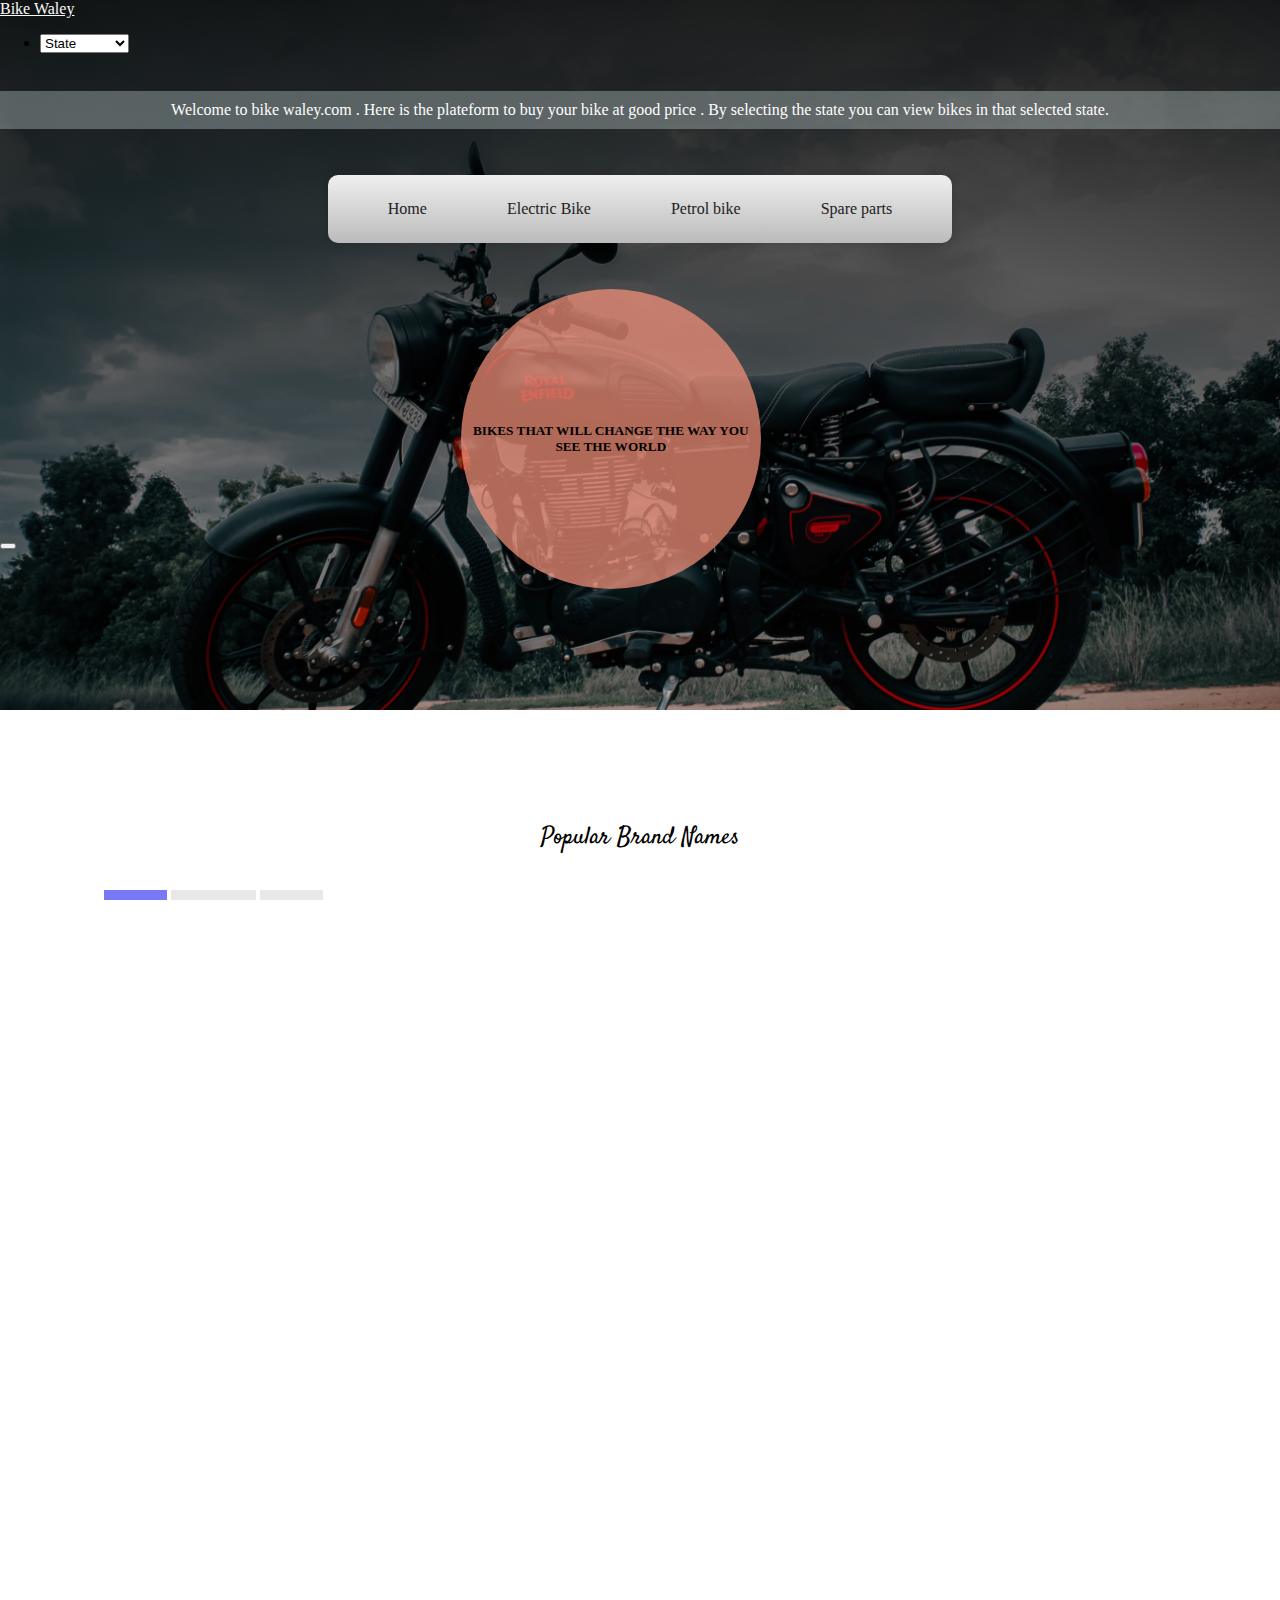
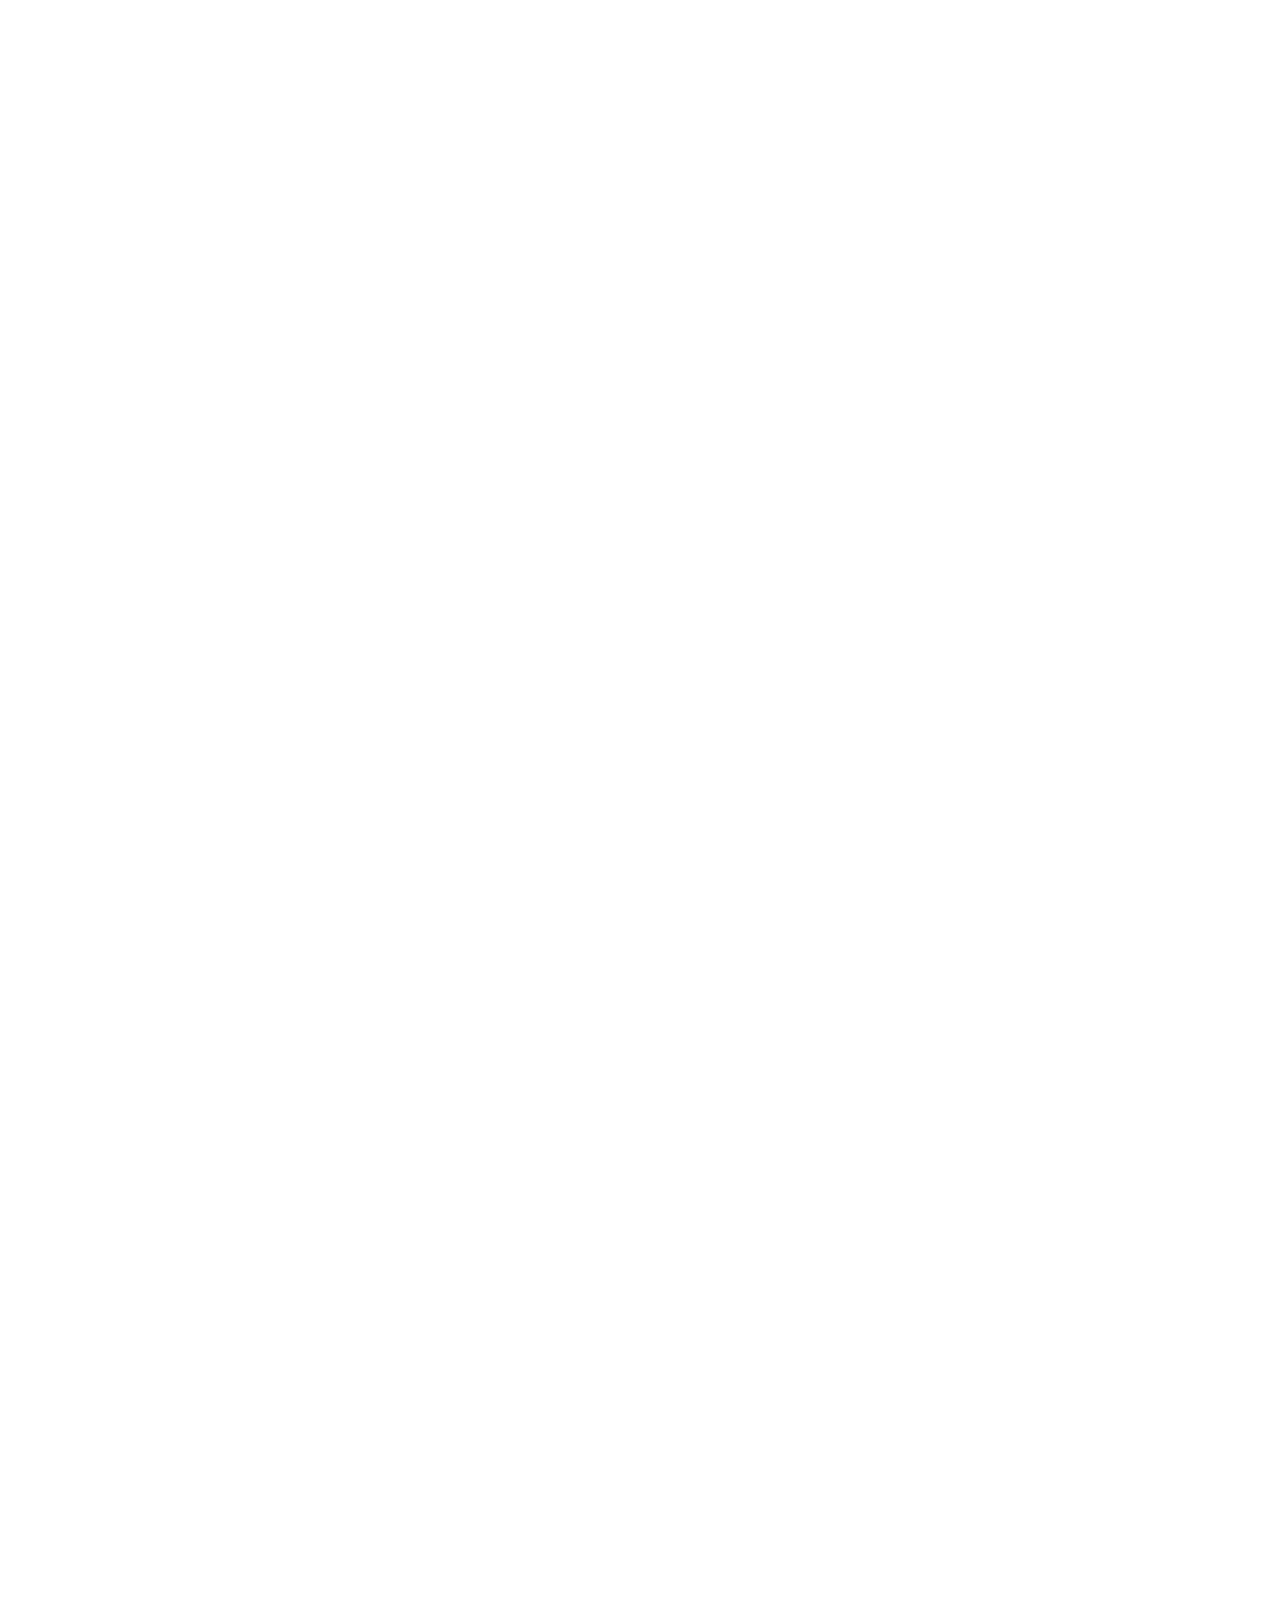
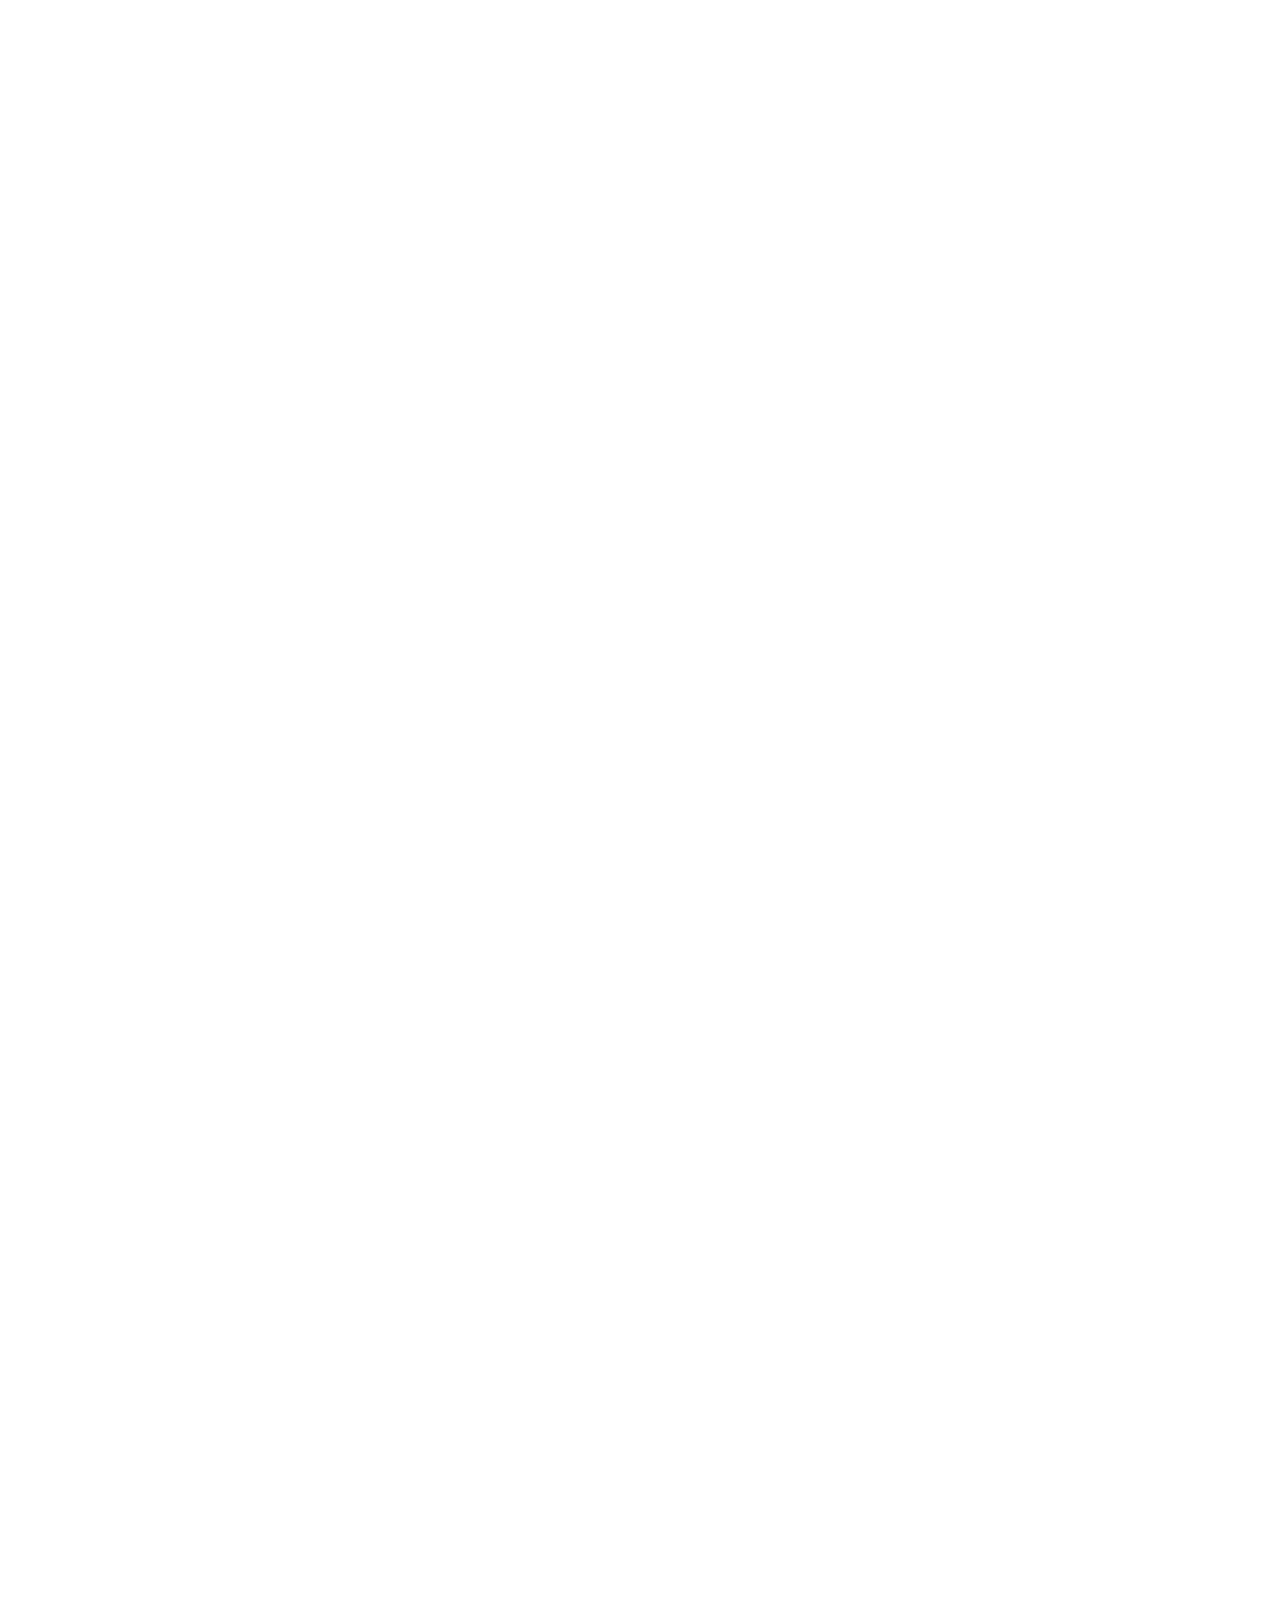
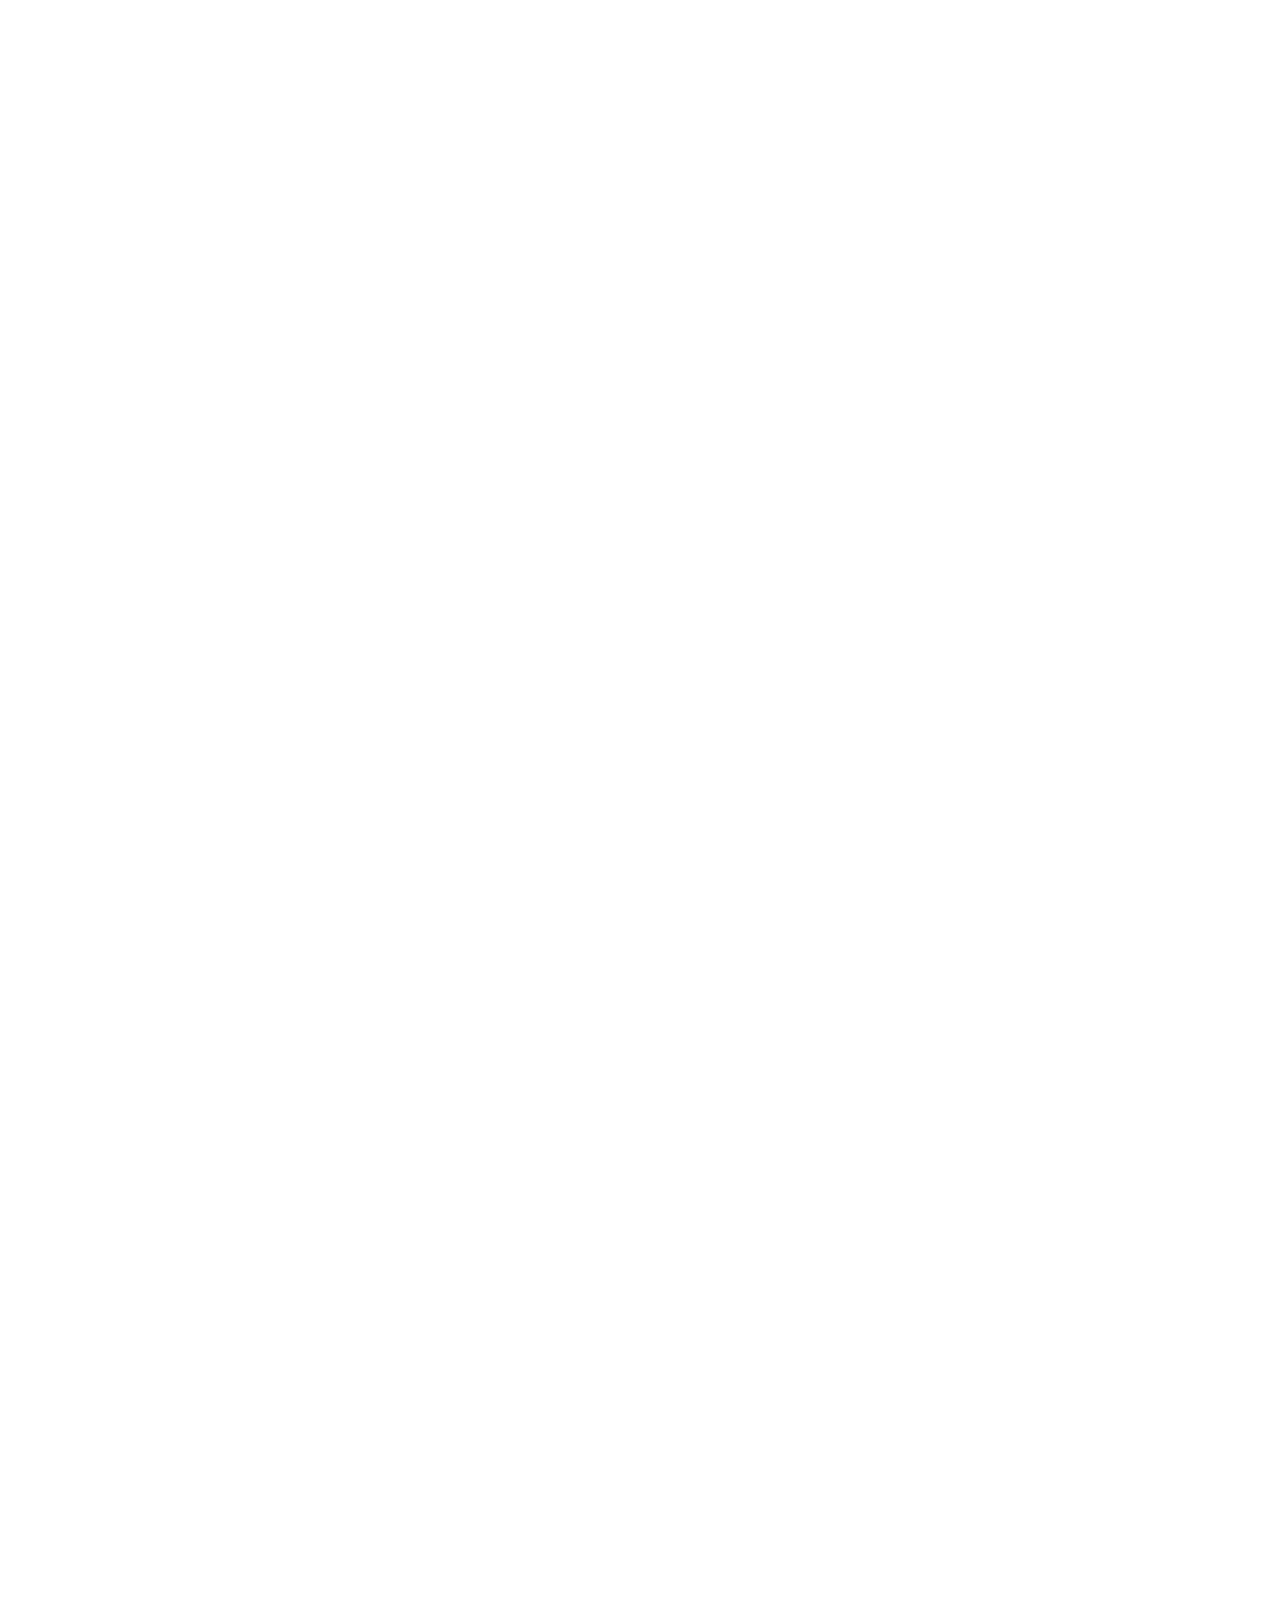
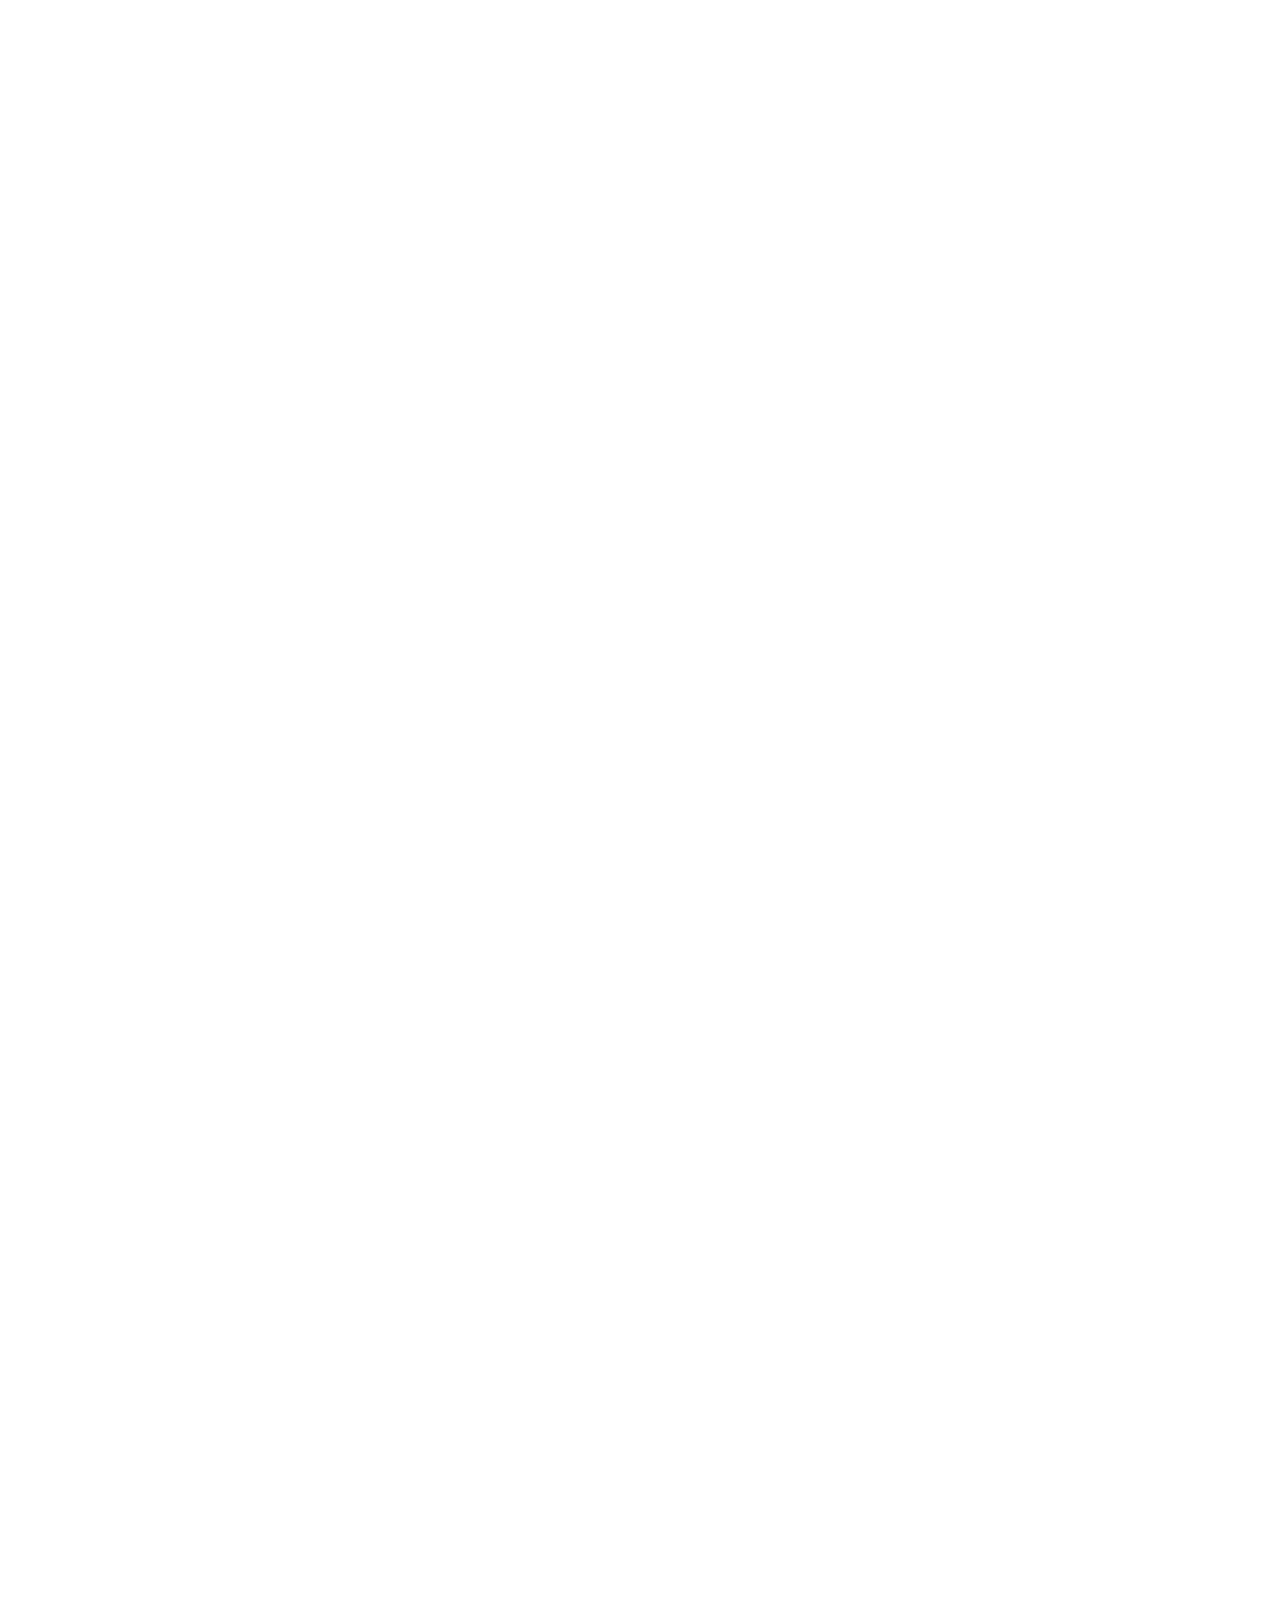
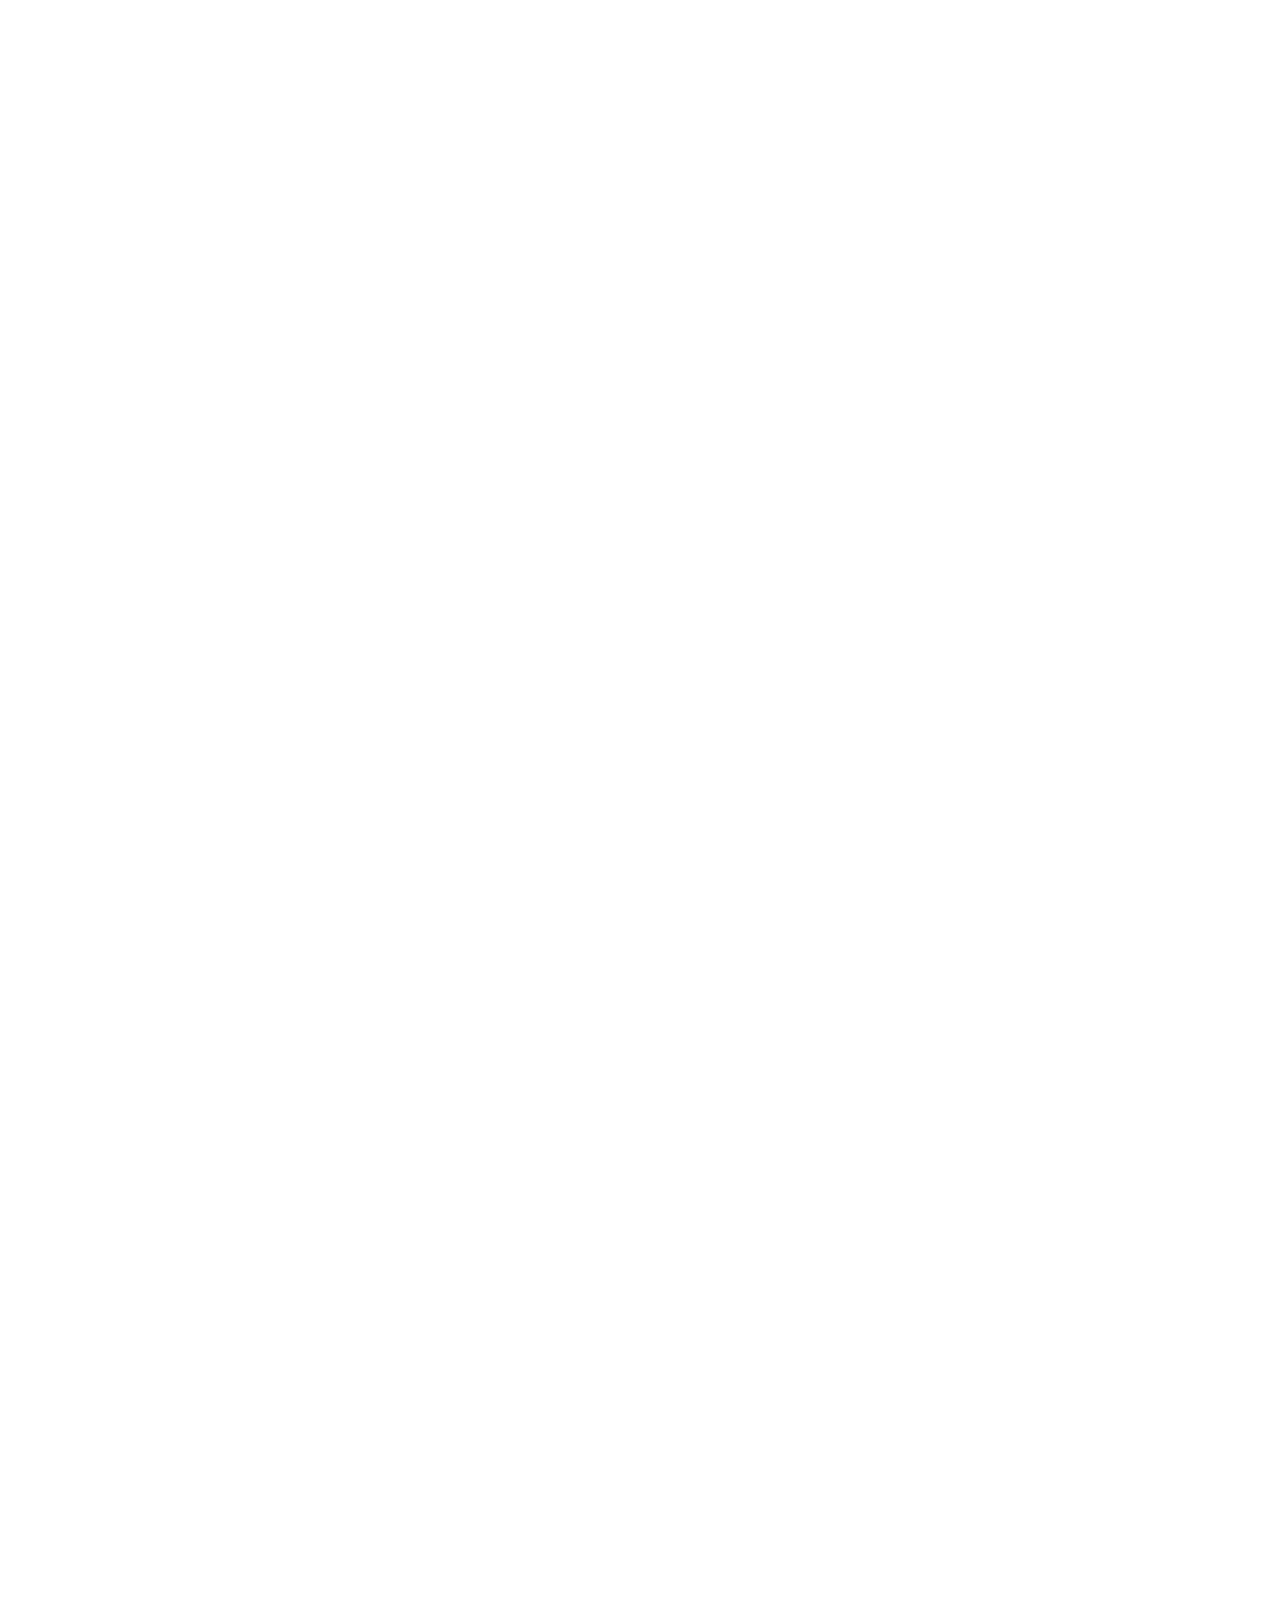
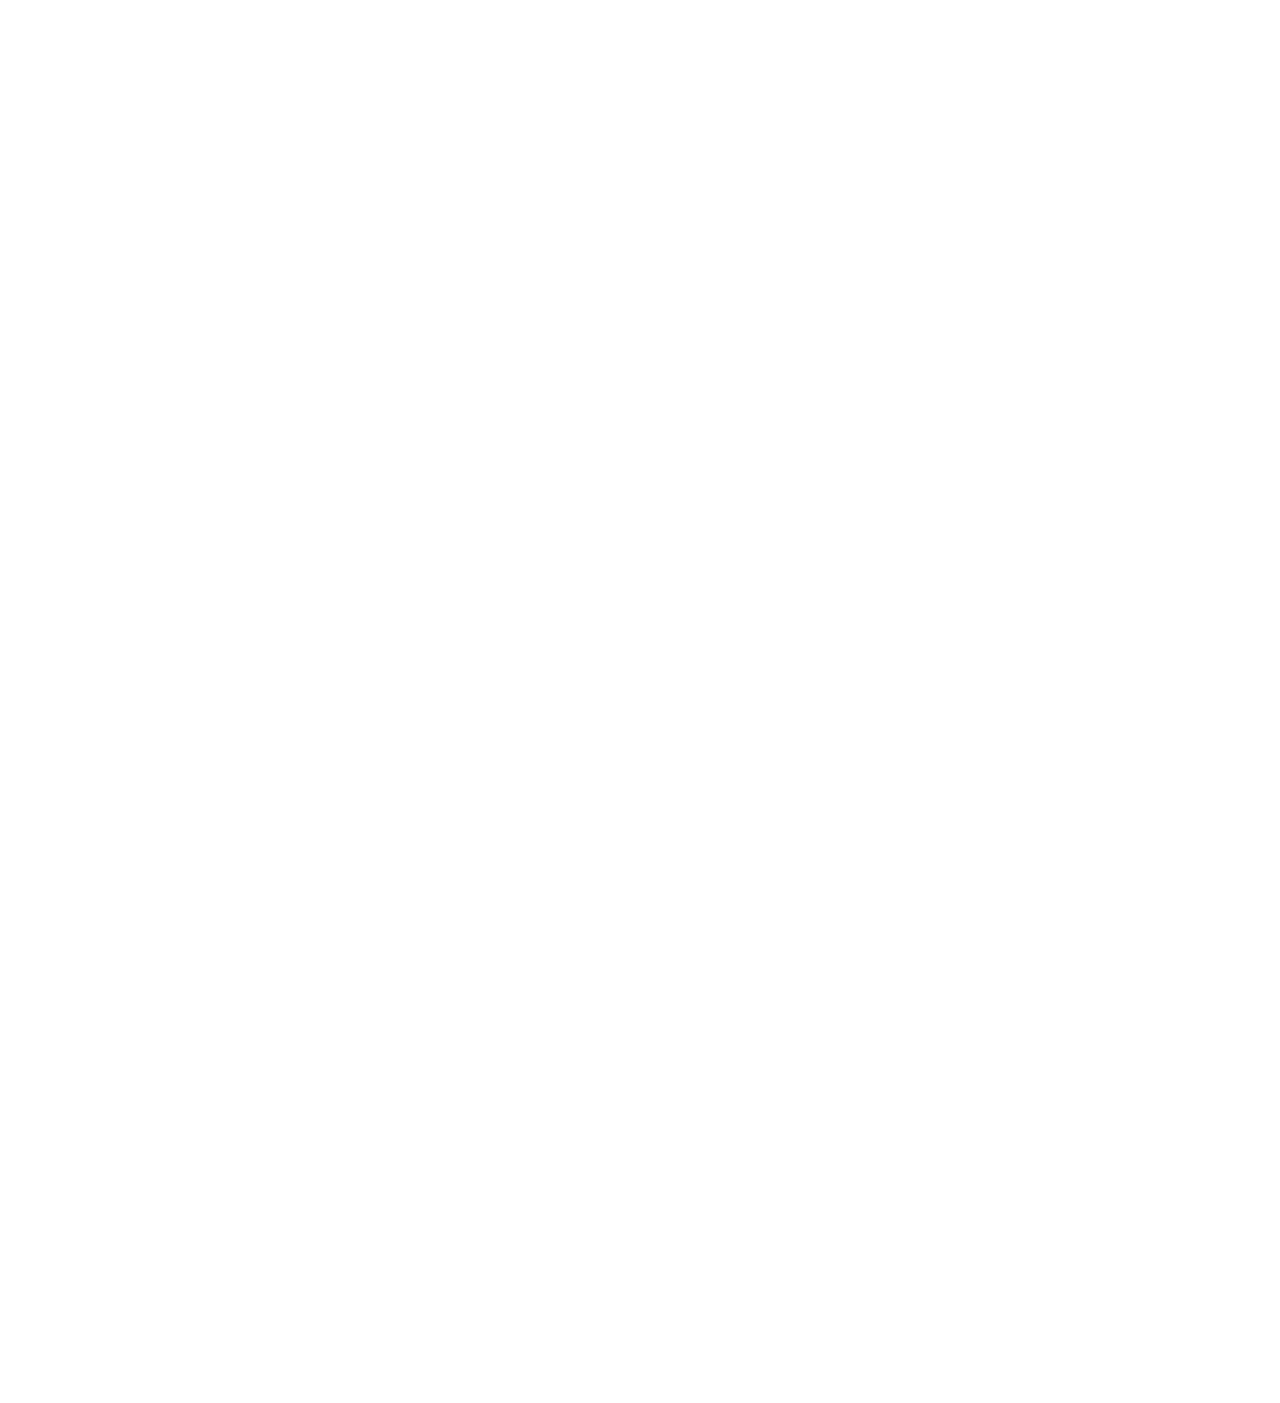
==== commit 8bf6ca78: "go to top mobile view" ====
--- a/index.html
+++ b/index.html
@@ -54,7 +54,7 @@
           </nav>
           <div class="slogan"><h5>BIKES THAT WILL CHANGE THE WAY YOU SEE THE WORLD</h5></div>
           </div>
-          <a href="#title-section"><button class="btn btn-warning btn-lg" style="margin: -46px 0 0 93%;position: fixed;z-index: 1000;" type="button"><i class="fas fa-arrow-up"></i></button></a>
+          <a href="#title-section" class="float-right" style="margin-right: 70px;"><button class="btn btn-outline-warning btn-lg backhome" type="button"><i class="fas fa-arrow-up"></i></button></a>
           </div>
           <div class="div_back">
           <div class="brand_cont">
--- a/stil.css
+++ b/stil.css
@@ -1,13 +1,6 @@
 /* home */
 html{
   scroll-behavior: smooth;
-}
-.upDiv {
-  margin-top: 2%;
-  margin-right: 2%;
-  text-align: right;
-  position: fixed;
-  z-index: 1000;
 }
 section ul li{
   list-style: none;
@@ -220,6 +213,11 @@
     display: none;
   }
 }
+.backhome{
+  margin: -46px 0 0 0;
+  position: fixed;
+  z-index: 1000;
+}
 .upbikes ul li{
   margin-left: 3%;
   padding-bottom: 1.5%;
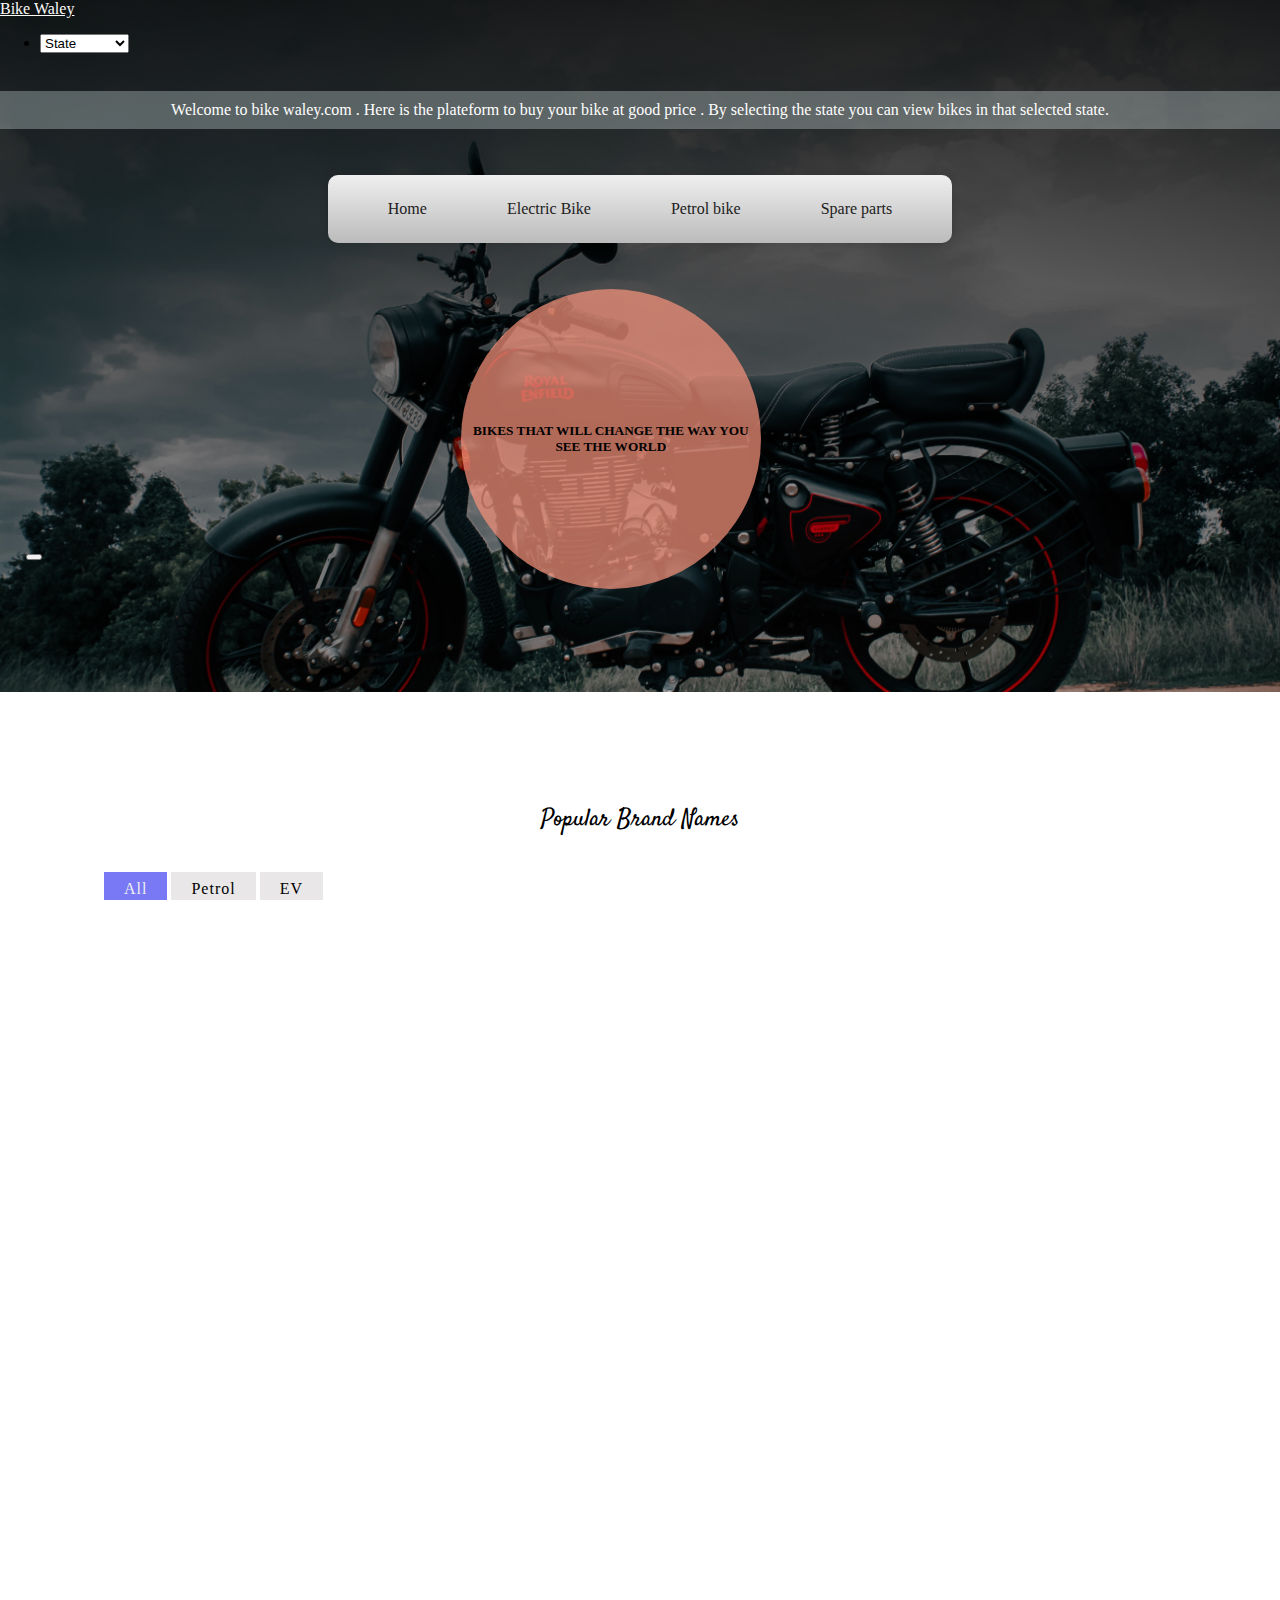
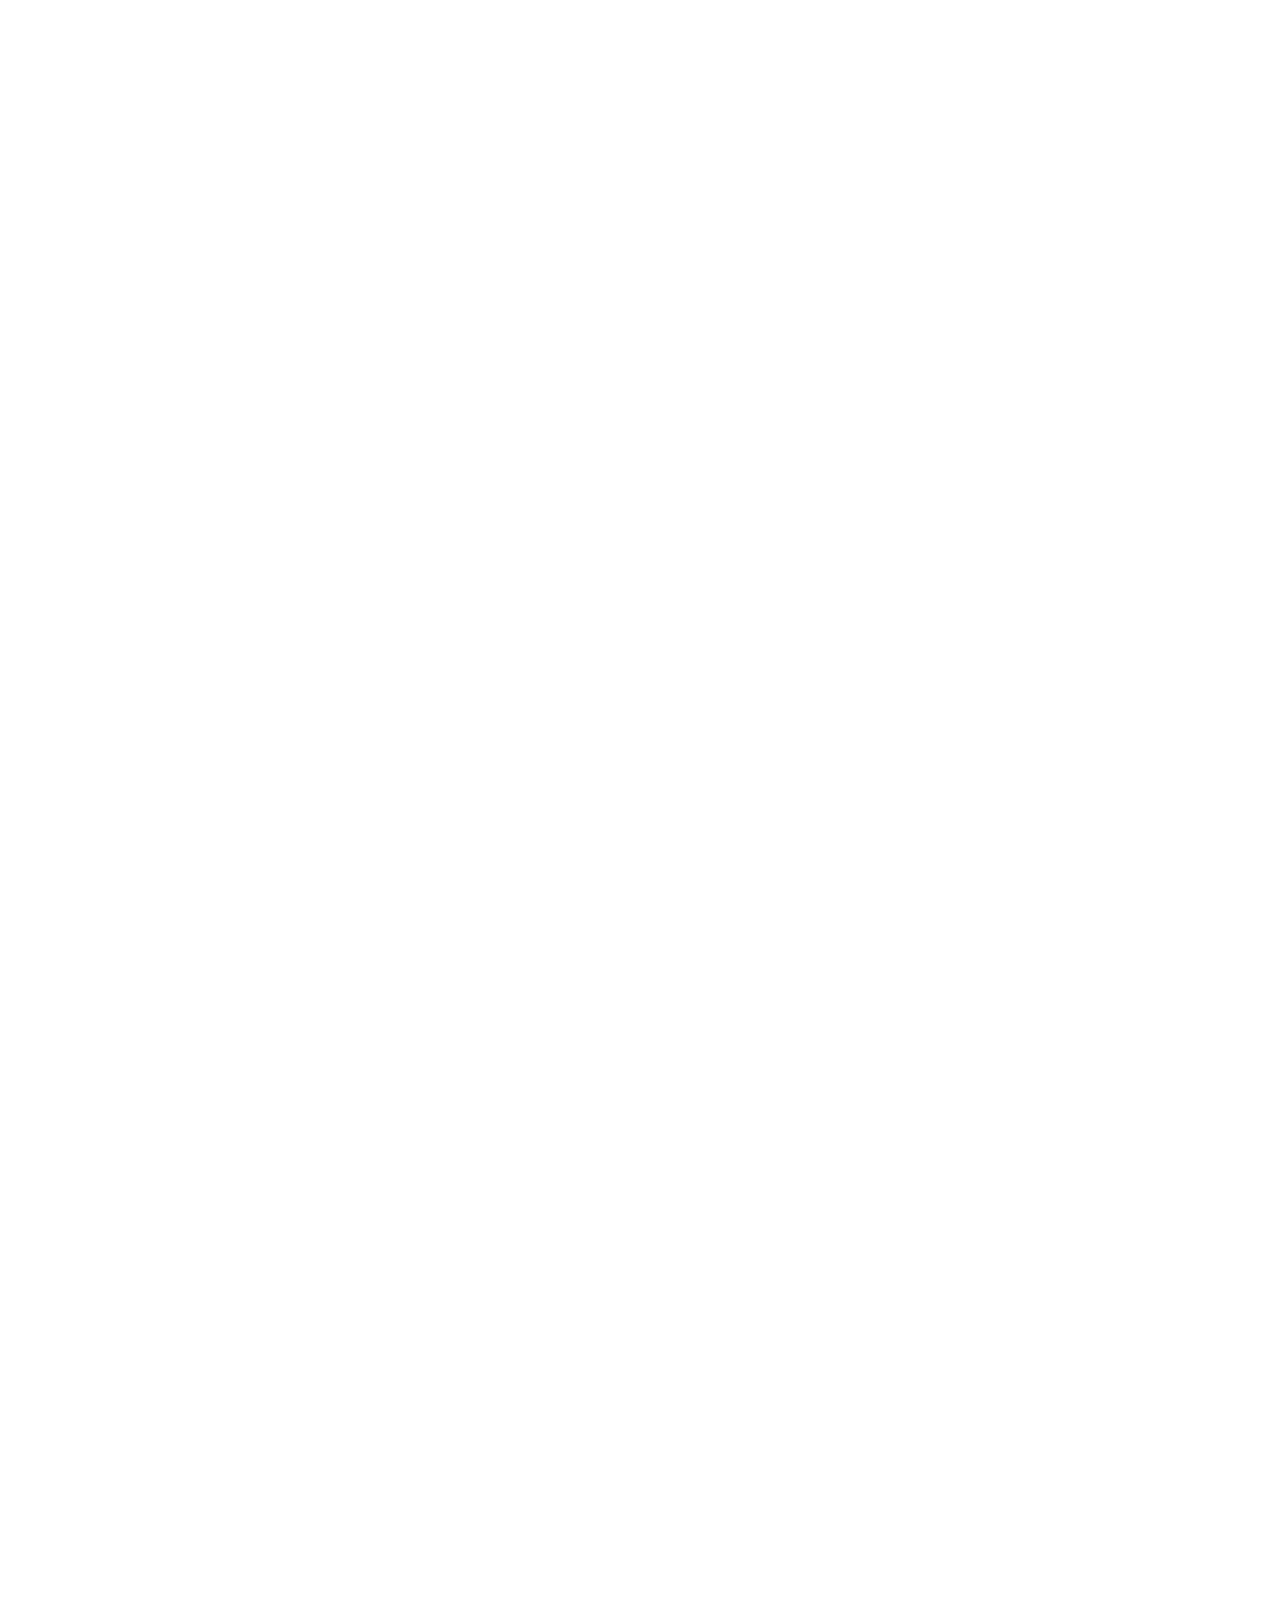
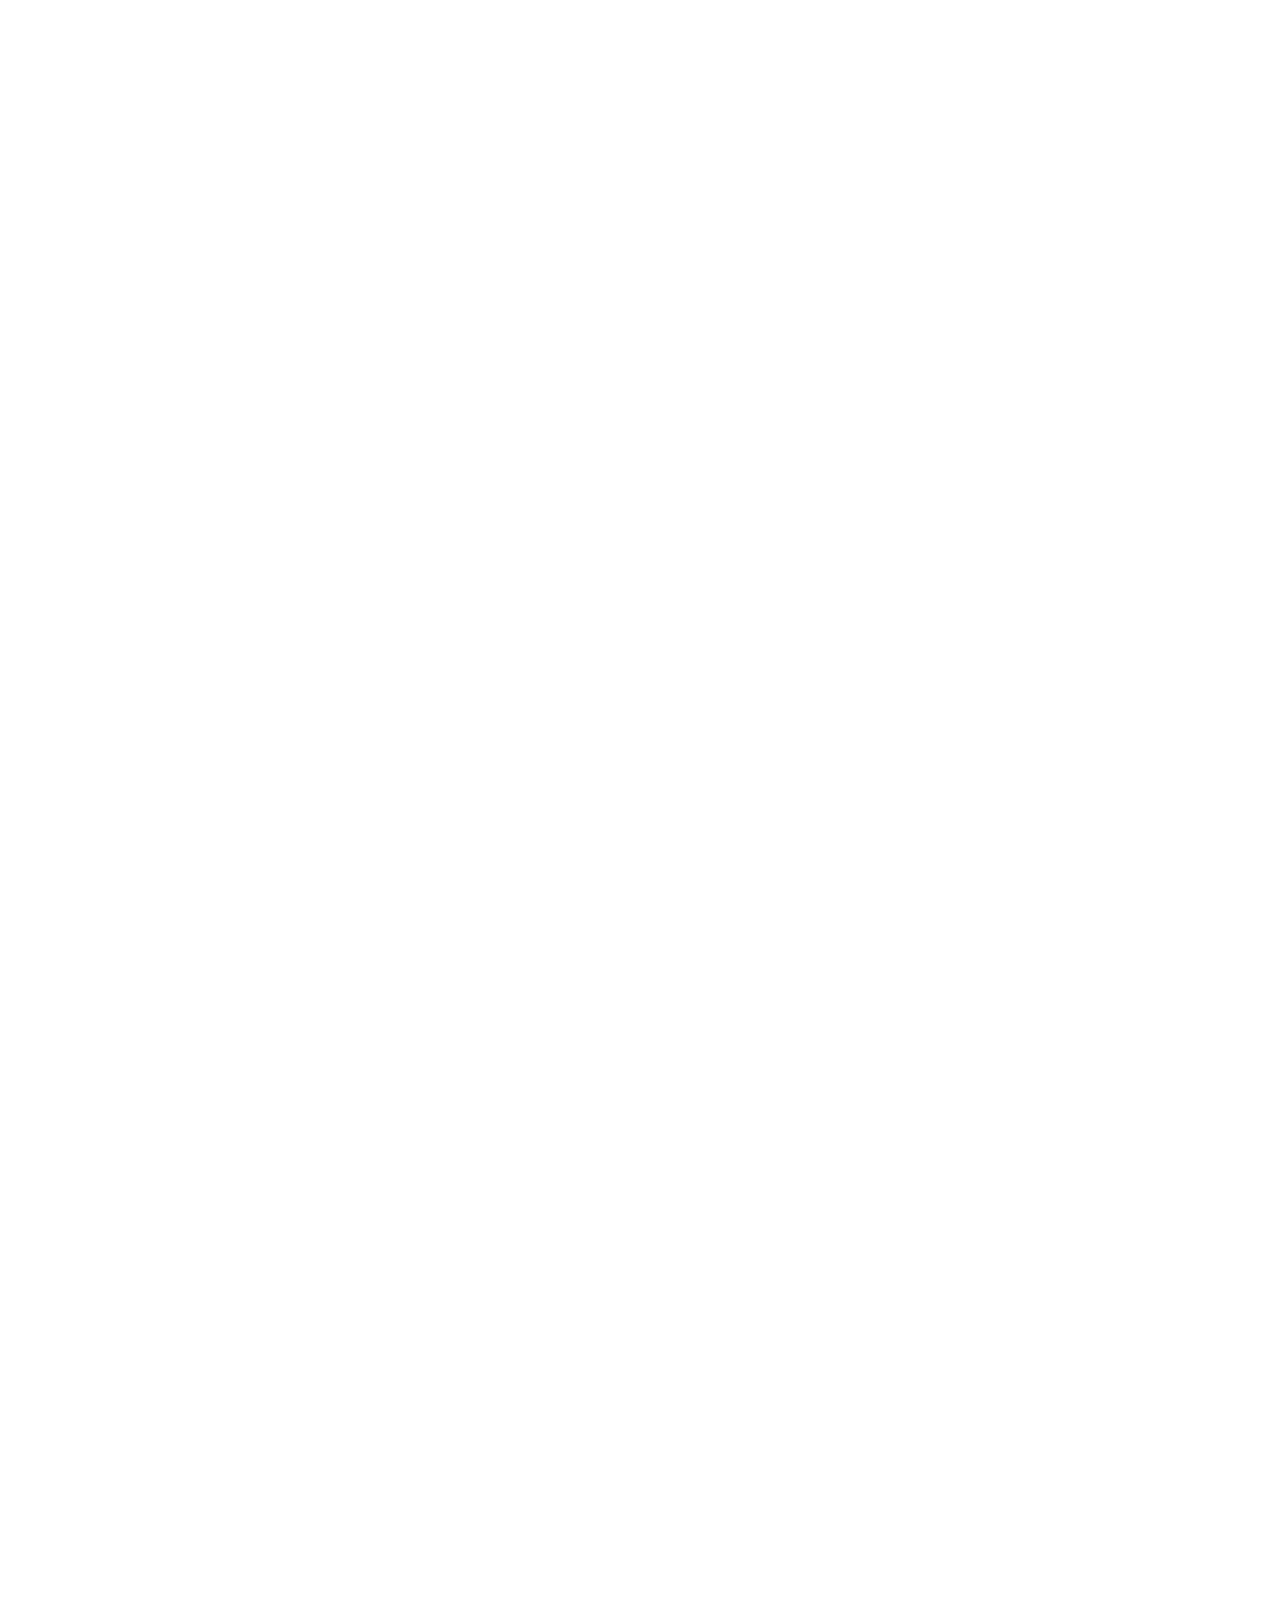
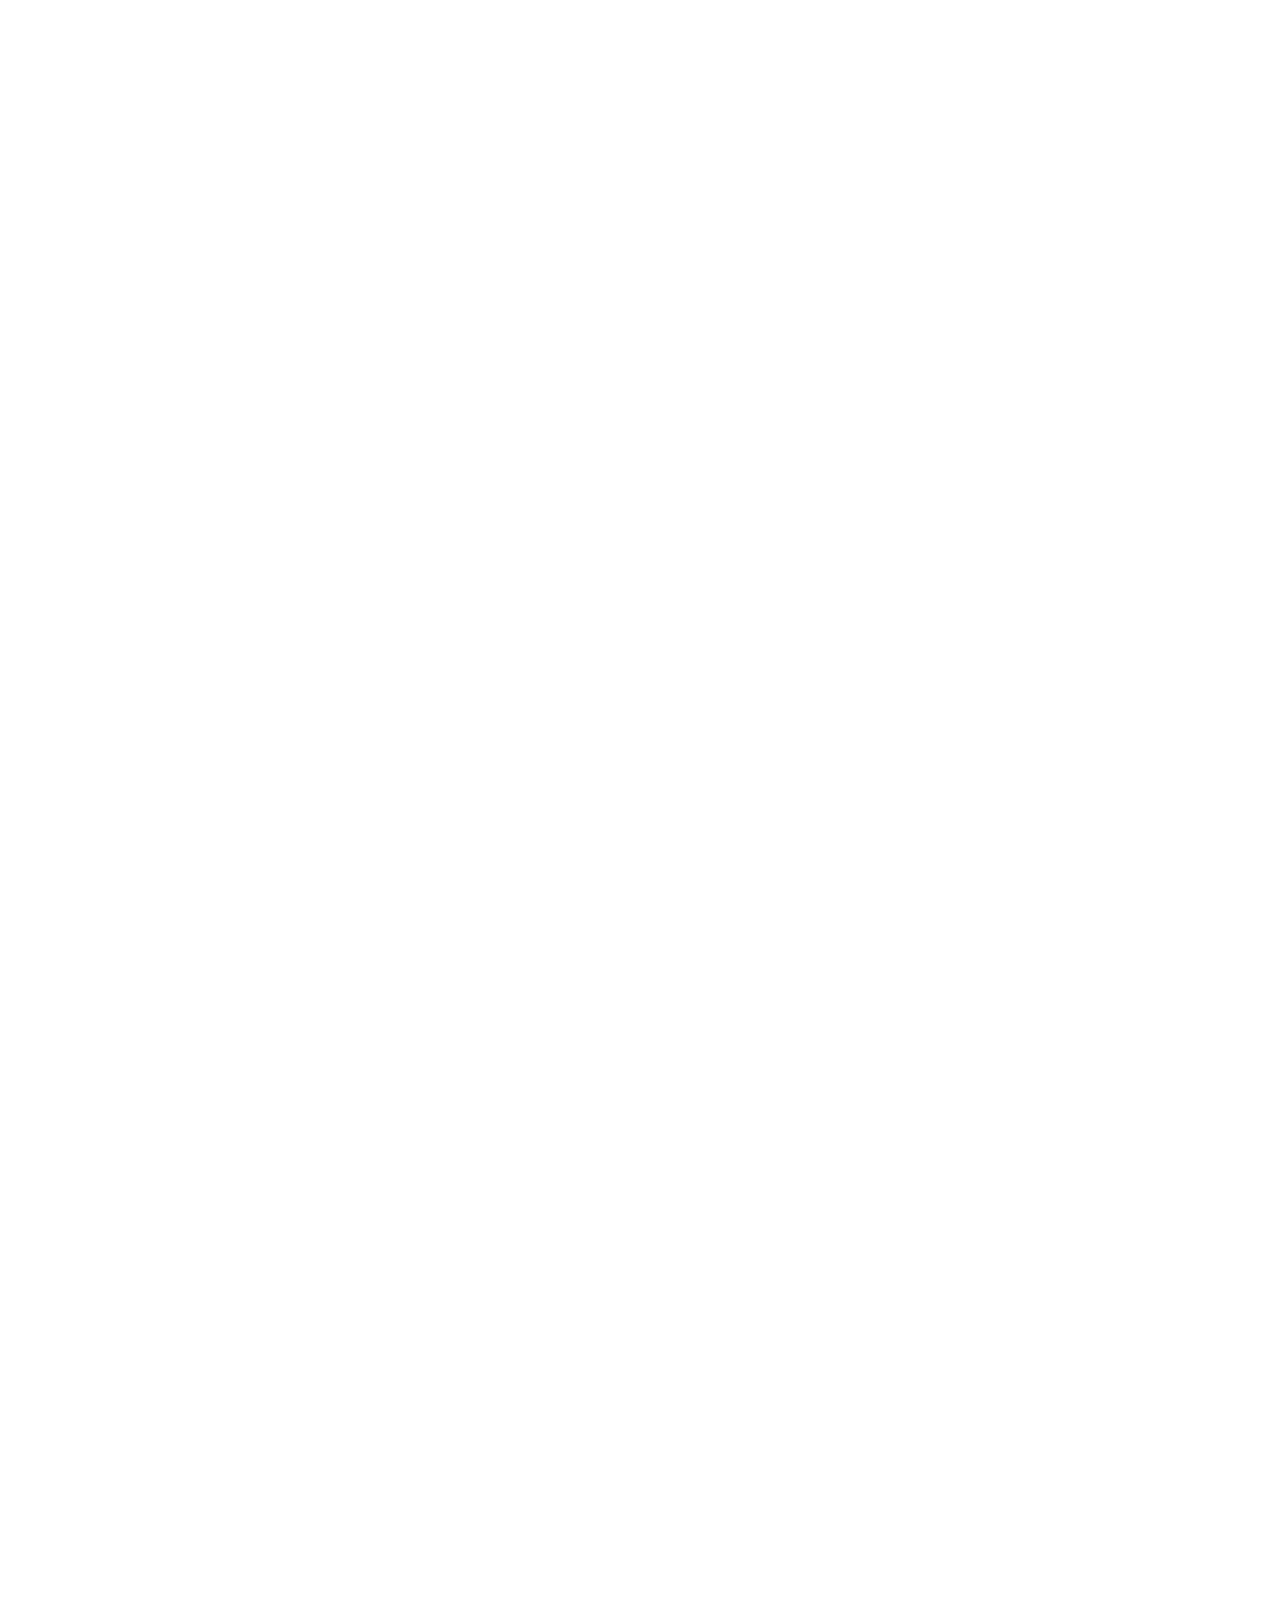
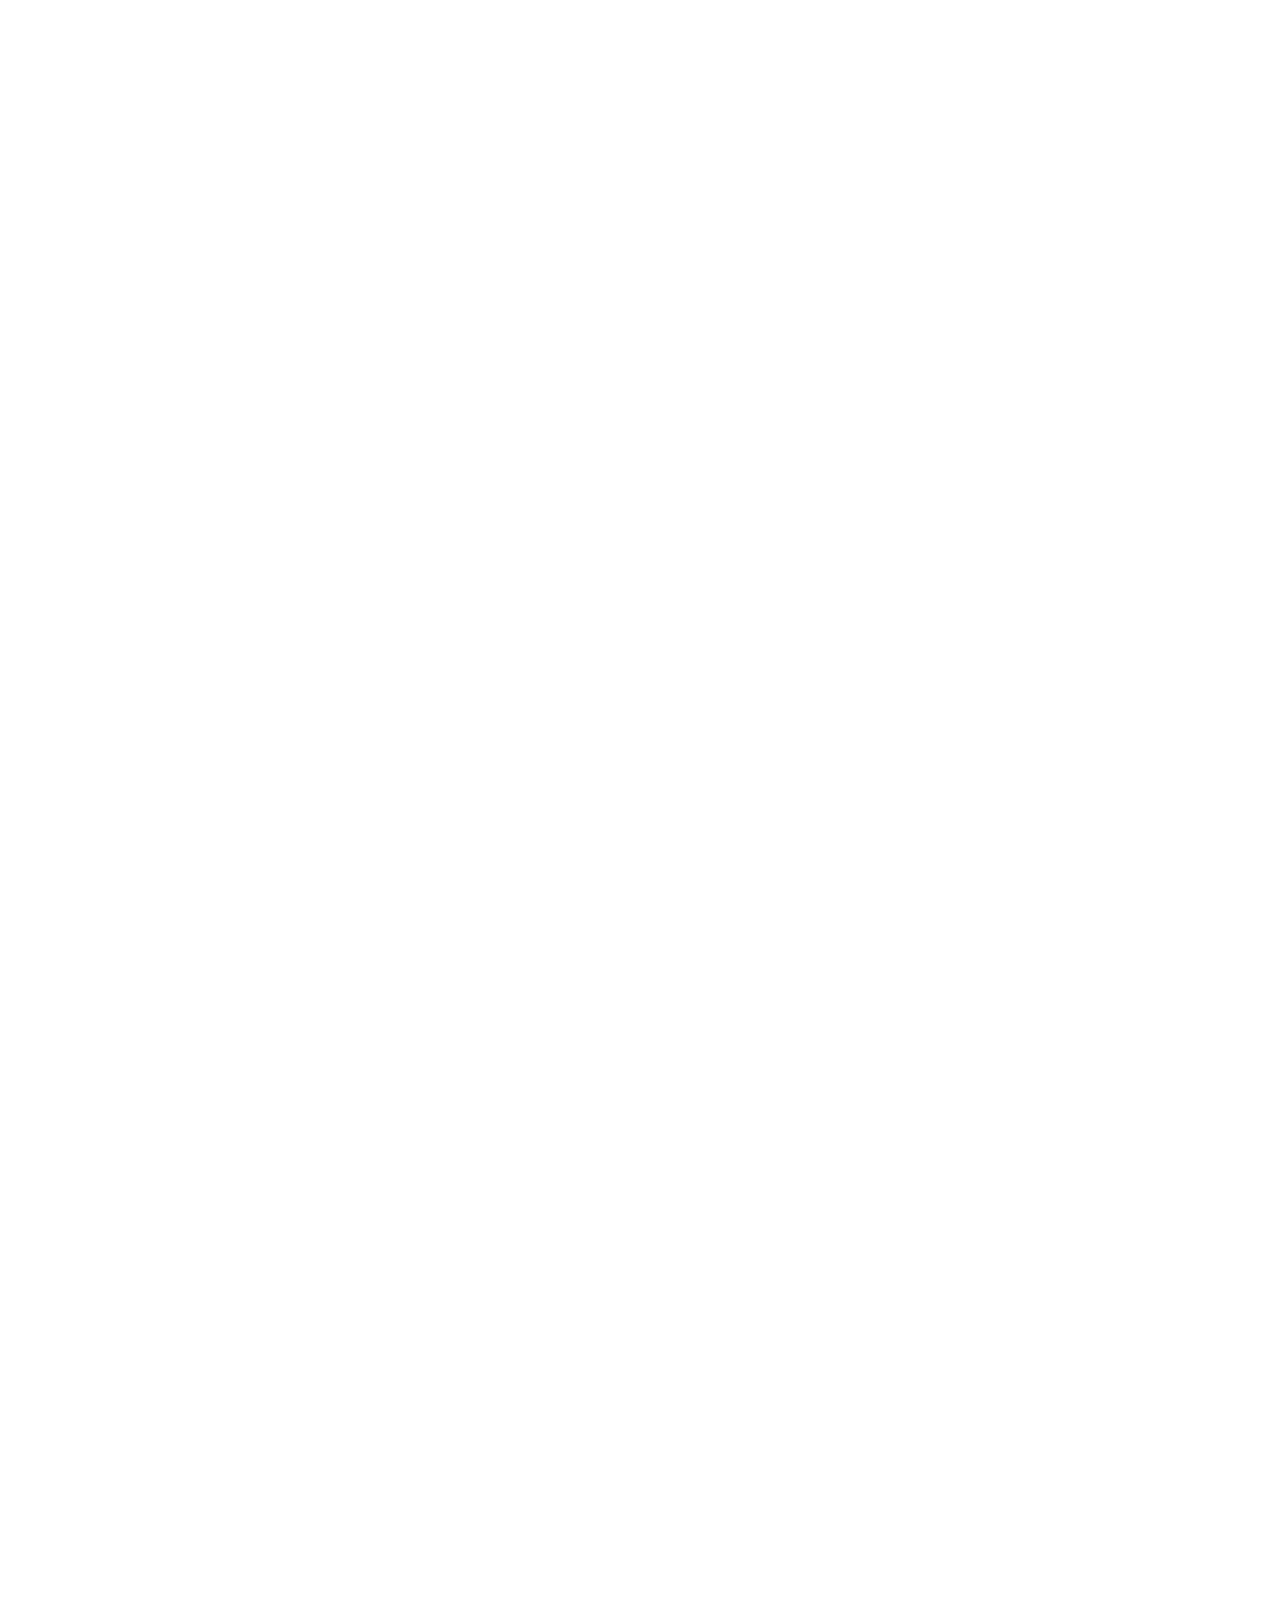
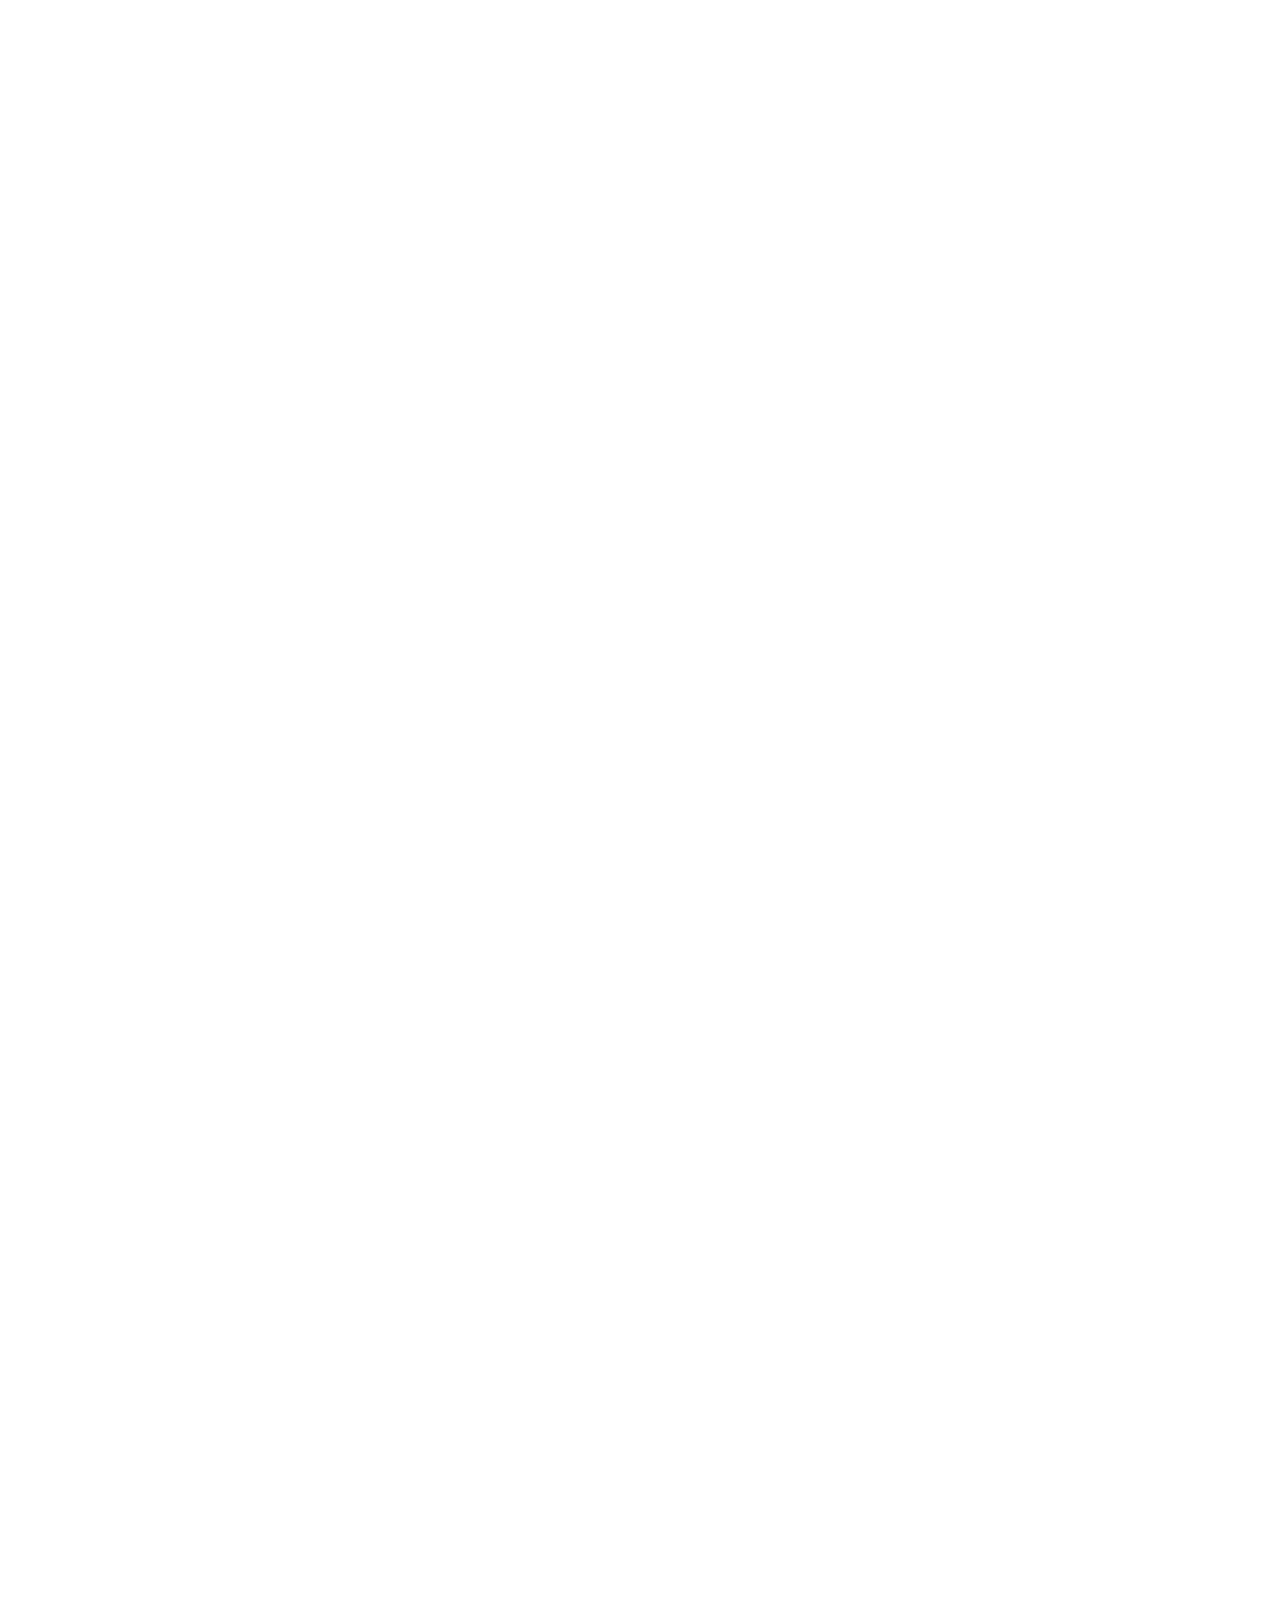
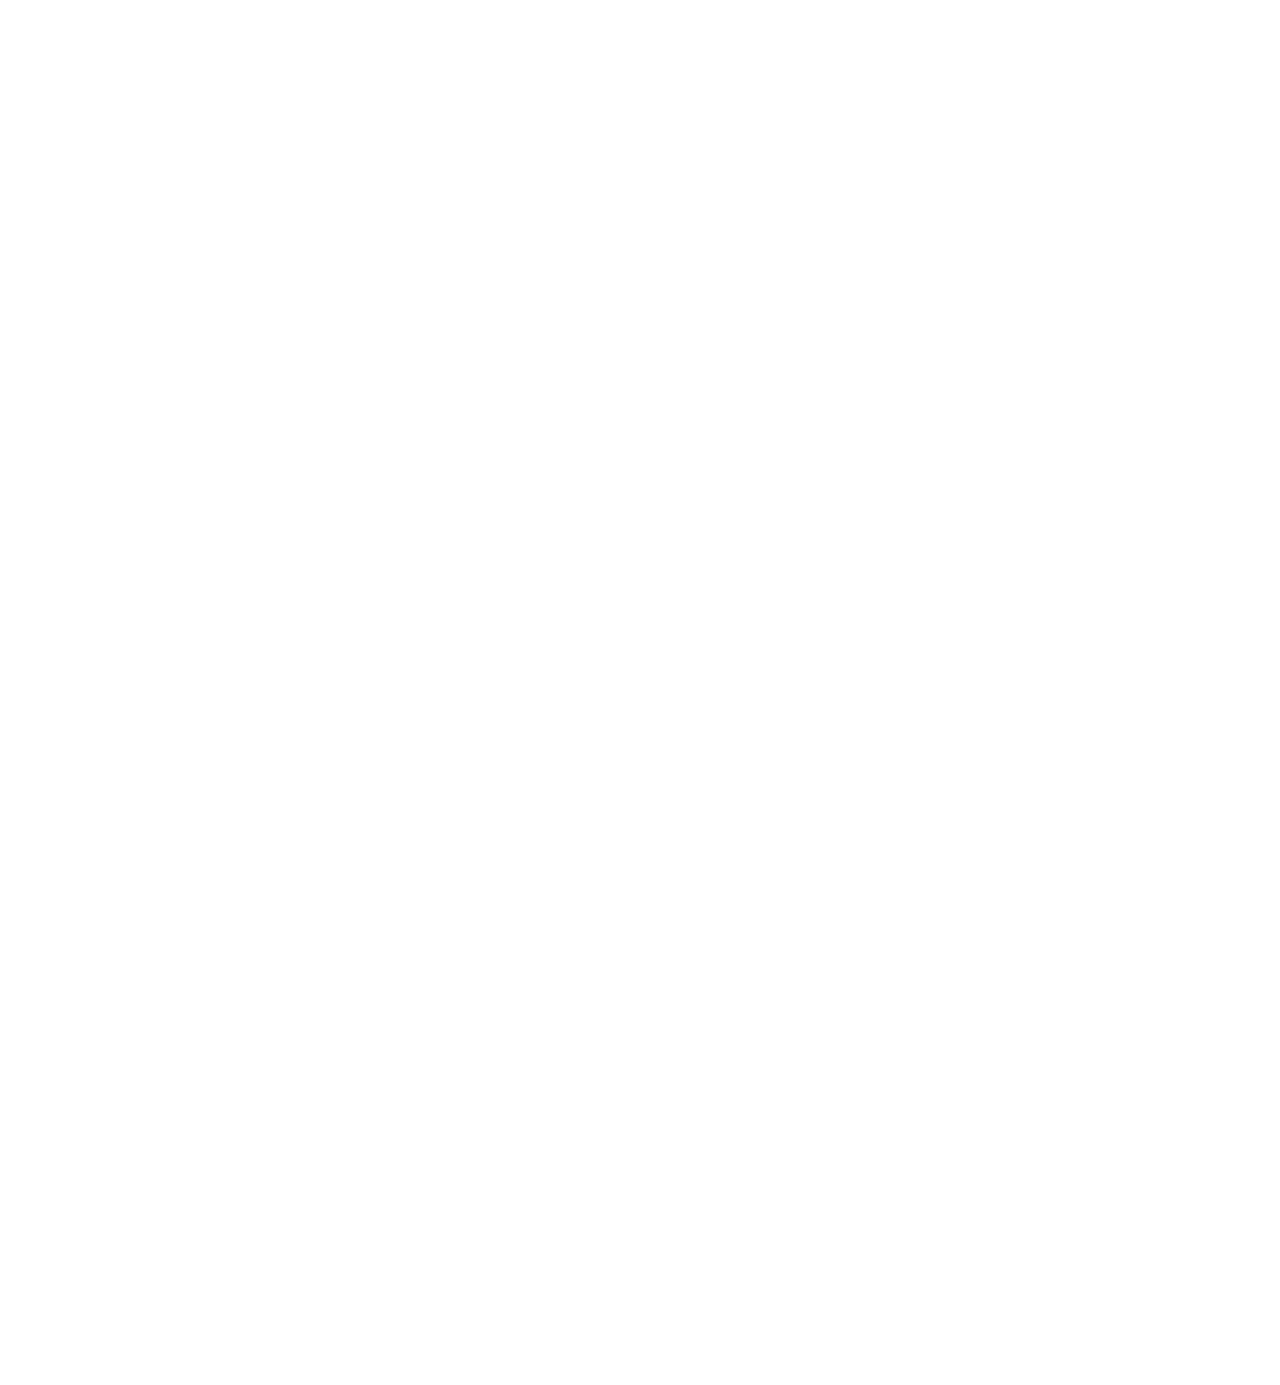
==== commit f15c23a4: "go to back mobile view" ====
--- a/index.html
+++ b/index.html
@@ -54,7 +54,7 @@
           </nav>
           <div class="slogan"><h5>BIKES THAT WILL CHANGE THE WAY YOU SEE THE WORLD</h5></div>
           </div>
-          <a href="#title-section" class="float-right" style="margin-right: 70px;"><button class="btn btn-outline-warning btn-lg backhome" type="button"><i class="fas fa-arrow-up"></i></button></a>
+          <a href="#title-section" class="backhome"><button class="btn btn-warning btn-lg" type="button"><i class="fas fa-arrow-up"></i></button></a>
           </div>
           <div class="div_back">
           <div class="brand_cont">
--- a/stil.css
+++ b/stil.css
@@ -214,7 +214,7 @@
   }
 }
 .backhome{
-  margin: -46px 0 0 0;
+  margin: -46px 0 0 2%;
   position: fixed;
   z-index: 1000;
 }
@@ -334,6 +334,25 @@
   .slogan{
     margin-left: 15%;
   }
+  .backhome{
+    margin-top: 3%;
+  }
+  .backhome2{
+    padding-top: 28%;
+  }
+  .backhome3{
+    padding-top: 30%;
+  }
+}
+.backhome2{
+  margin:-1% 0 0 2%;
+  position: fixed;
+  z-index: 1000;
+}
+.backhome3{
+  margin:7% 0 0 2%;
+  position: fixed;
+  z-index: 1000;
 }
 .pet{
   background-image:linear-gradient(  rgba(0, 0, 0, 0.8),
